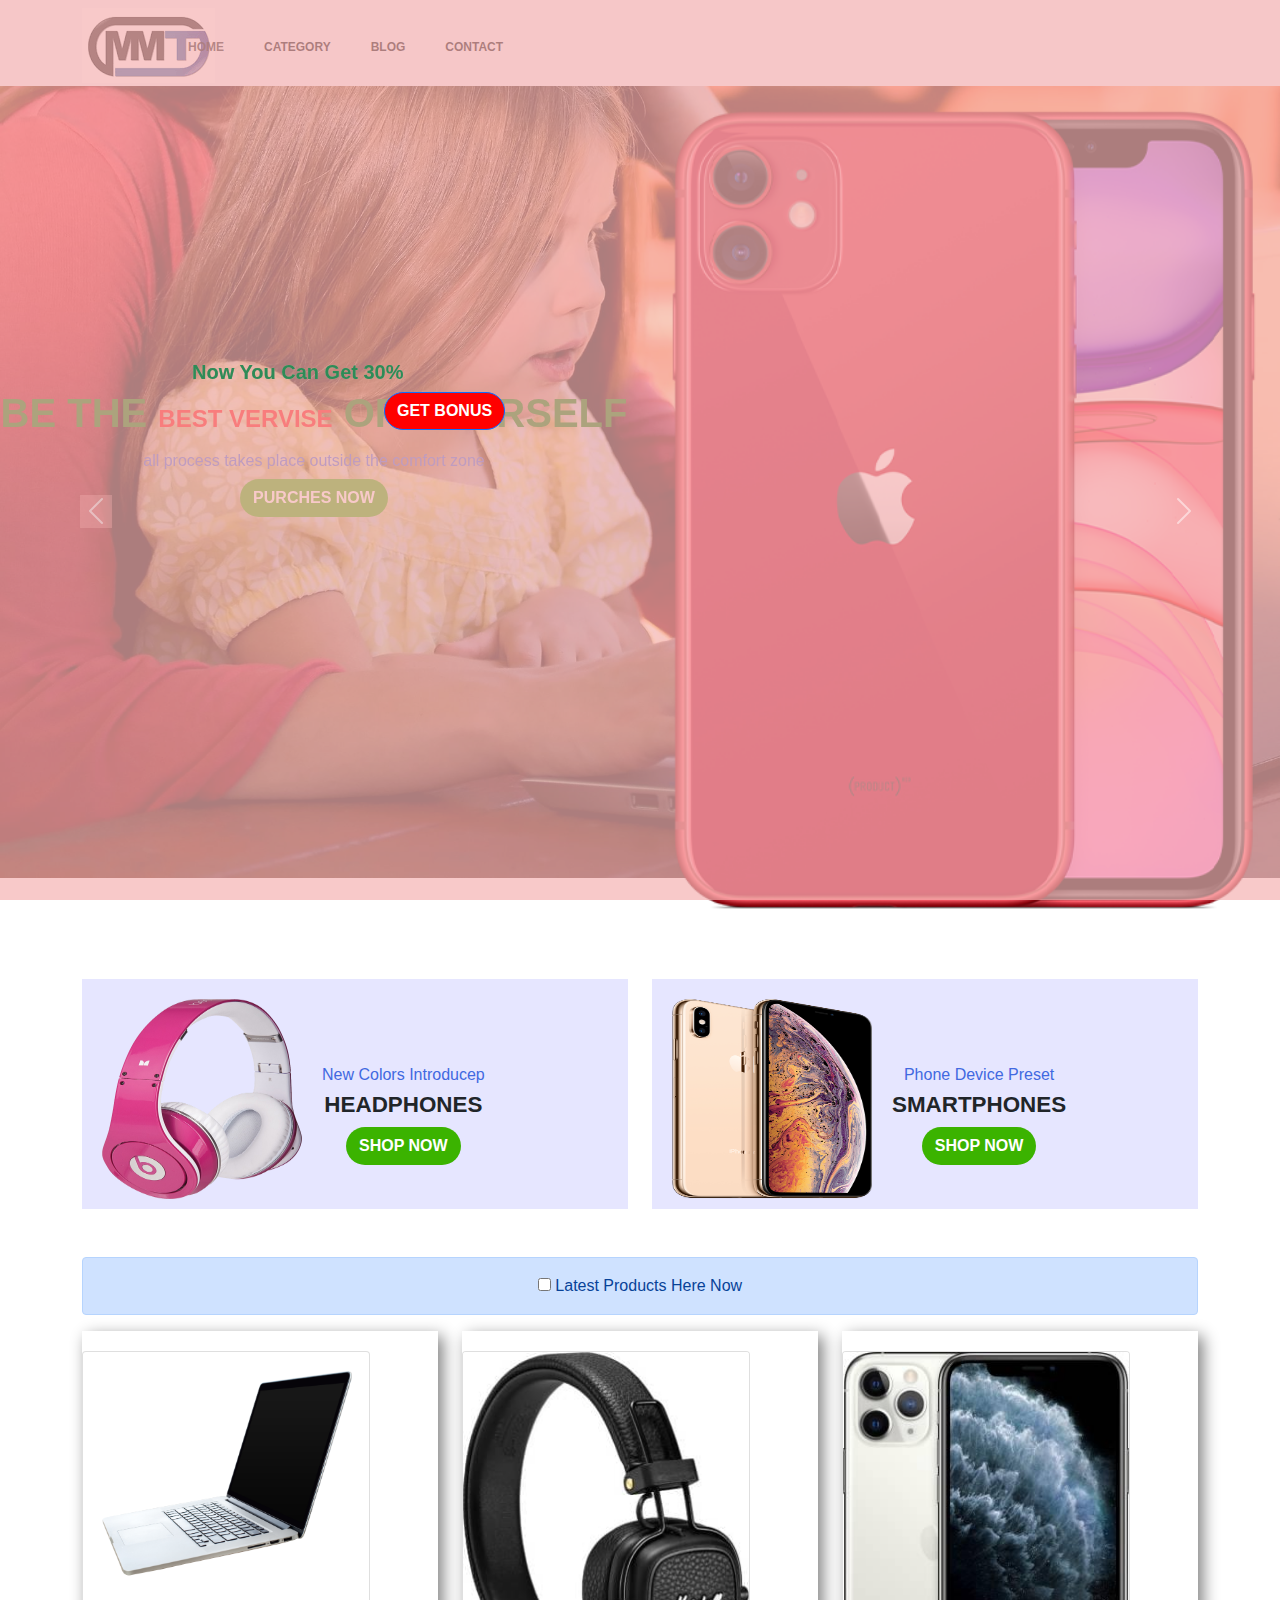
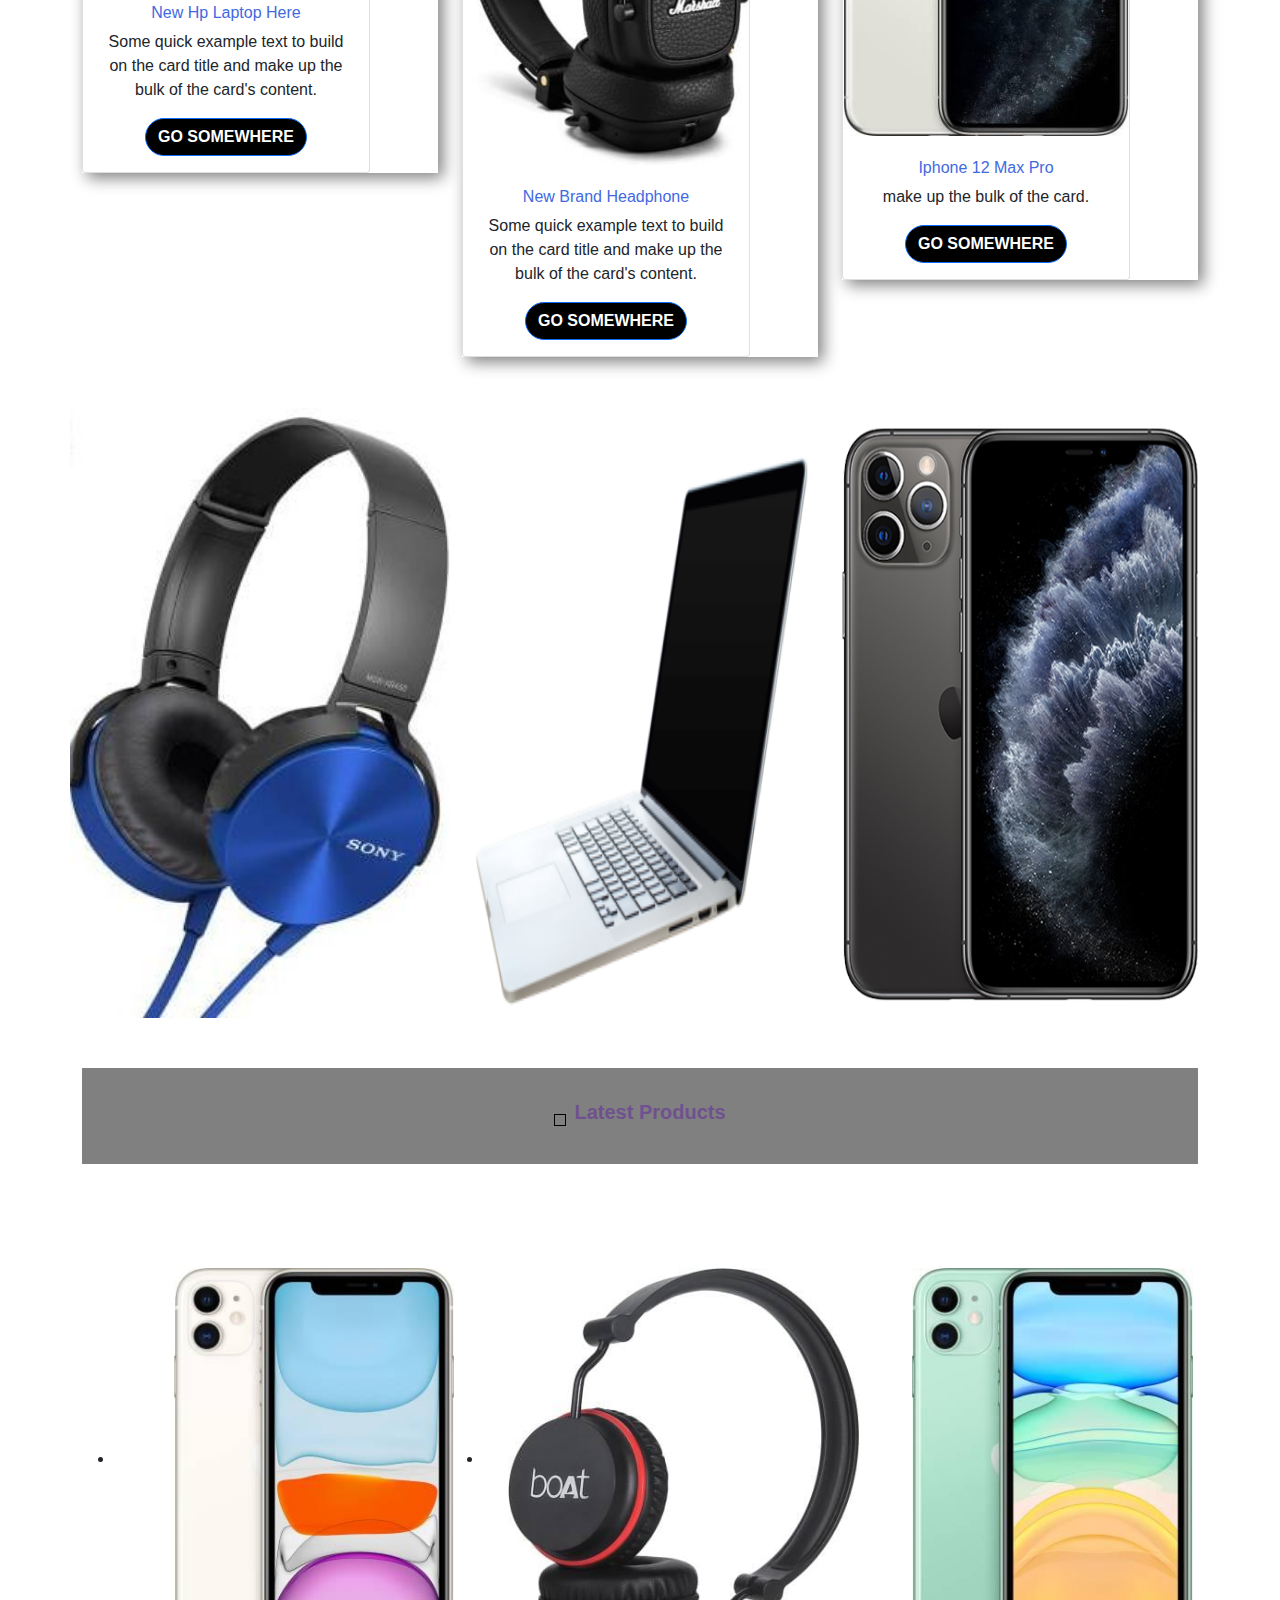
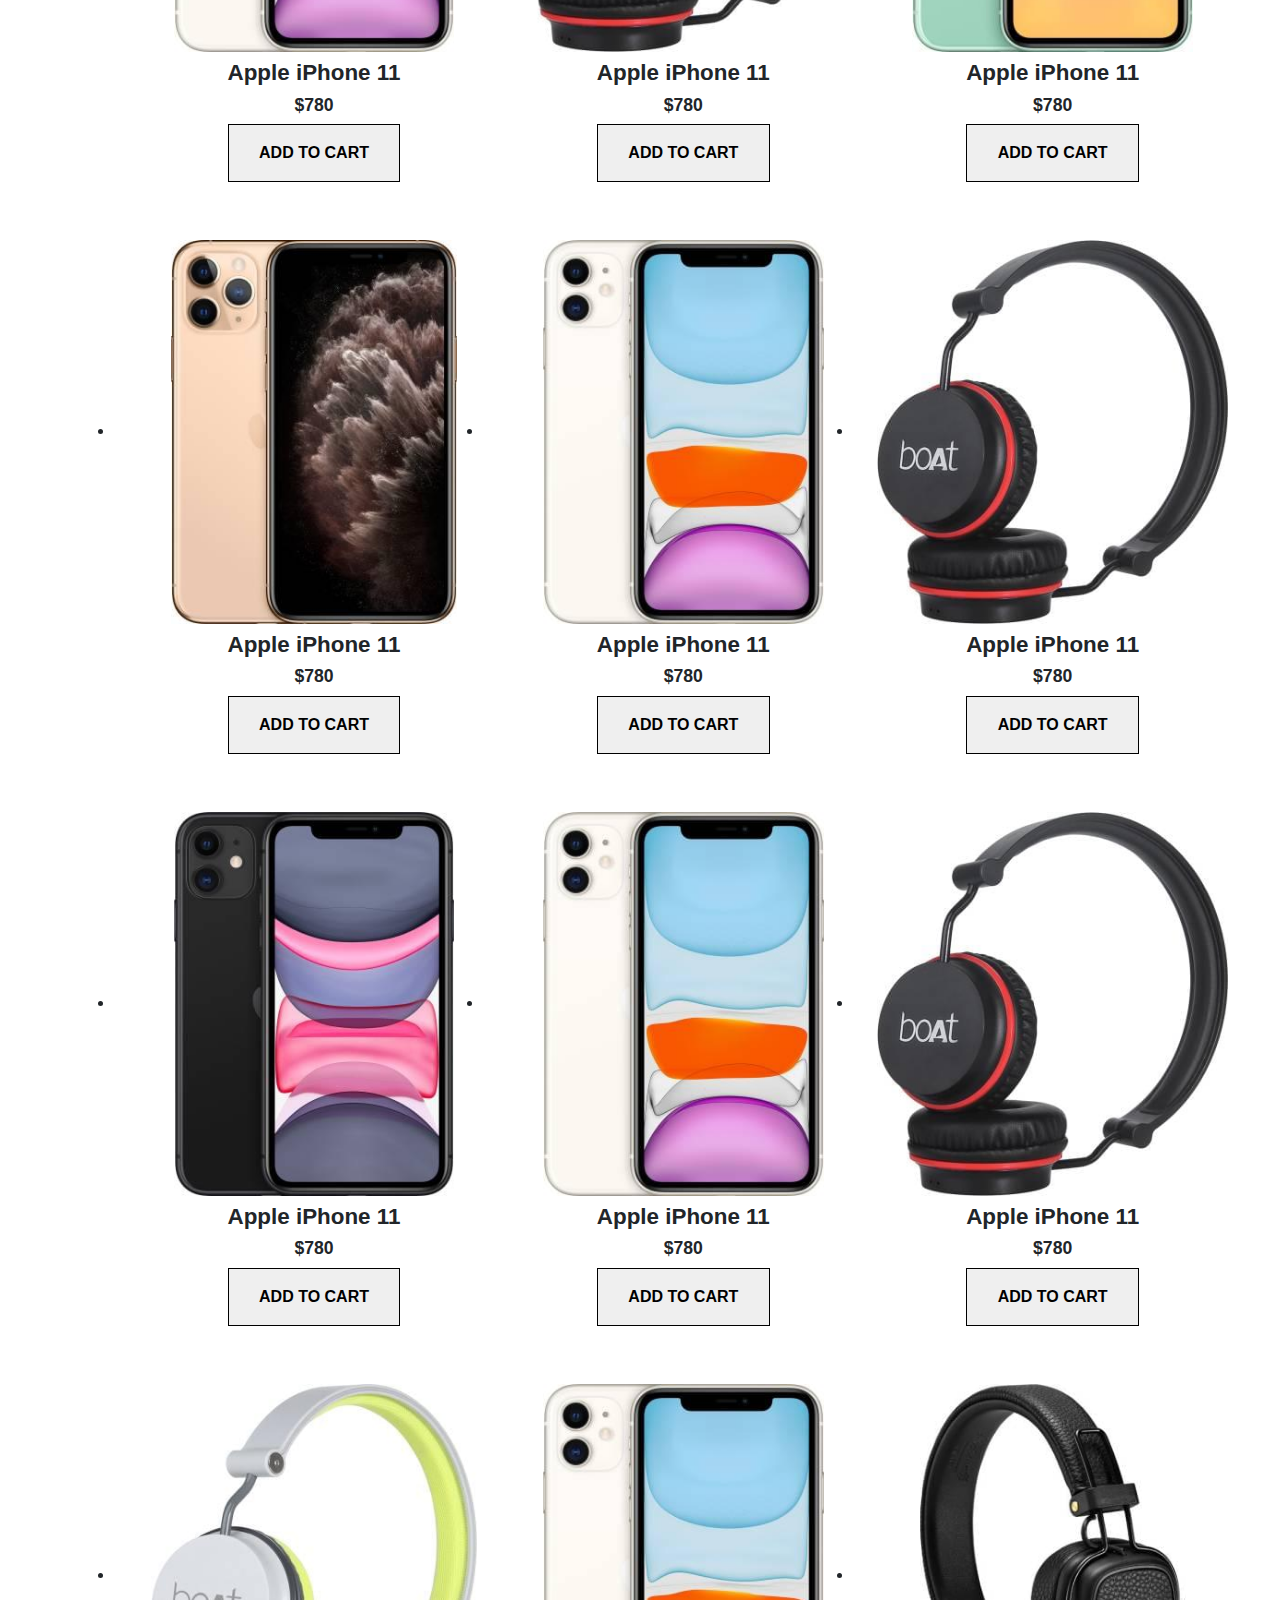
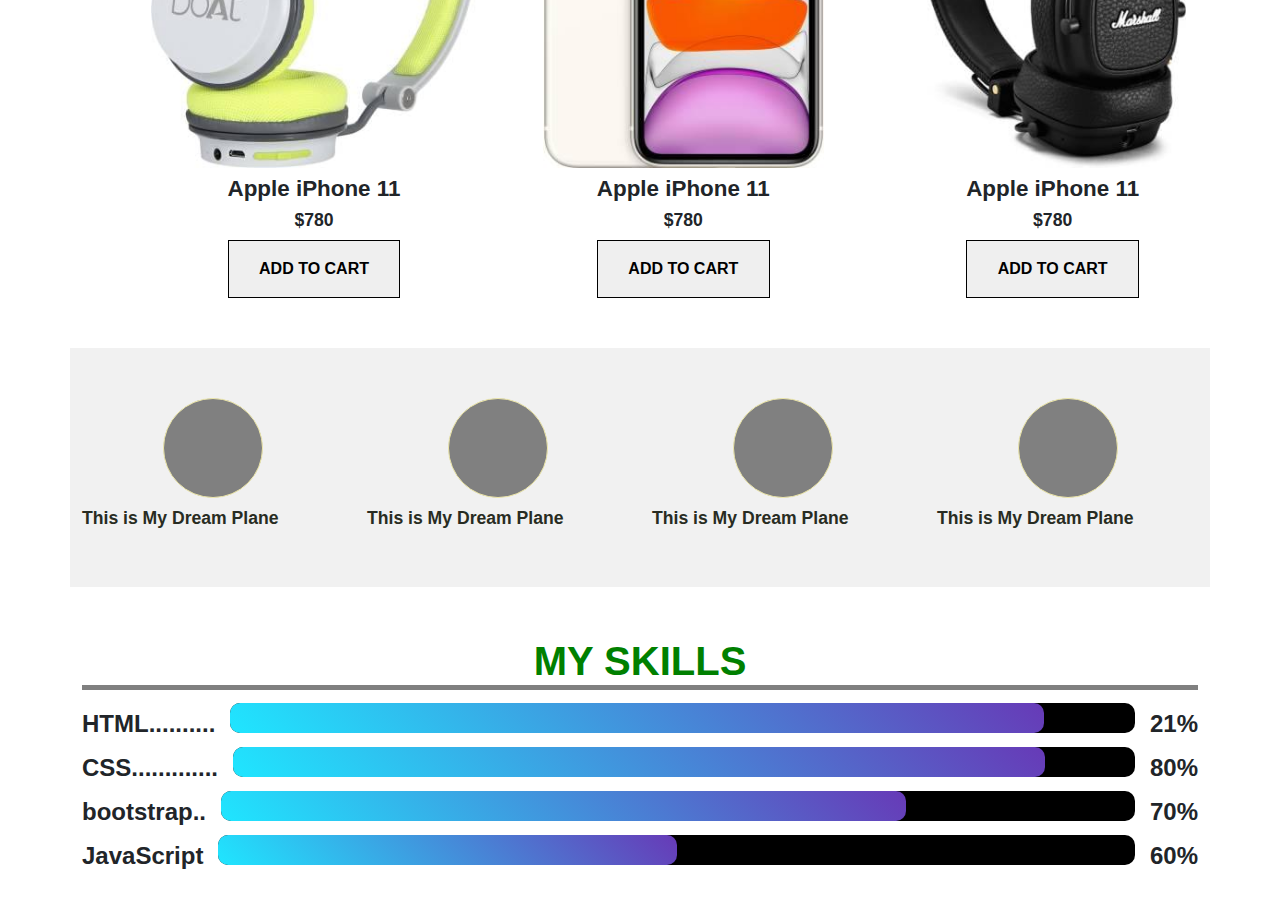
==== index.html @ 2288c8b7 "adding some item" ====
<!DOCTYPE html>
<html lang="en">
<head>
    <meta charset="UTF-8">
    <meta http-equiv="X-UA-Compatible" content="IE=edge">
    <meta name="viewport" content="width=device-width, initial-scale=1.0">
    <title>MMT Technology</title>

    <link rel="stylesheet" href="https://stackpath.bootstrapcdn.com/bootstrap/4.1.3/css/bootstrap.min.css" integrity="sha384-MCw98/SFnGE8fJT3GXwEOngsV7Zt27NXFoaoApmYm81iuXoPkFOJwJ8ERdknLPMO" crossorigin="anonymous">
    <link rel="stylesheet" href="https://pro.fontawesome.com/releases/v5.10.0/css/all.css" integrity="sha384-AYmEC3Yw5cVb3ZcuHtOA93w35dYTsvhLPVnYs9eStHfGJvOvKxVfELGroGkvsg+p" crossorigin="anonymous"/>
    <link rel="shortcut icon" href="images/logo.png" type="image/x-icon">
    <link rel="stylesheet" href="css/bootstrap.min.css">
    <link rel="stylesheet" href="style.css">
</head>
<body>

    <!--navigation -->

    <nav class="navbar navbar-expand-lg navbar-light bg-light ">
        <div class="container">
         <a id="logo" href="#Home"><img src="images/logo.png" alt=""></a>
          <button class="navbar-toggler" type="button" data-bs-toggle="collapse" data-bs-target="#navbarSupportedContent" aria-controls="navbarSupportedContent" aria-expanded="false" aria-label="Toggle navigation">
            <span class="navbar-toggler-icon"></span>
          </button>
          <div class="collapse navbar-collapse" id="navbarSupportedContent">
            <ul class="navbar-nav ml-auto">
              <li class="nav-item">
                <a class="nav-link active" aria-current="page" href="#">Home</a>
              </li>
              
              <li class="nav-item">
                <a class="nav-link" href="#Category">Category</a>
              </li>
              <li class="nav-item">
                <a class="nav-link" href="#">Blog</a>
              </li>
              <li class="nav-item">
                <a class="nav-link" href="#">Contact</a>
              </li>
              <li class="nav-item">
                <a class="nav-link" href="#"><i class="fas fa-search"></i></a>
             
              </li>
              <li class="nav-item">
                <a class="nav-link" href="#"><i class="fas fa-shopping-bag"></i></a>
              </li>

            </ul>
           
          </div>
        </div>
      </nav>
 <!--caresal section-->
      <div id="carouselExampleControls" class="carousel slide" data-bs-ride="carousel">
        <div class="carousel-inner">
          <div class="carousel-item active">
            <div class="row">
              <div class="col-md-6">
                <div class="inner-banner">
                  <h1>be the <span> best vervise</span>  of yourself </h1>
                  <h5>all process takes place outside the comfort zone</h5>
                  <button class="btn">Purches Now</button>
                </div>
              </div>
              <div class="col-md-6">
                <img src="images/banner-img/banner (1).png" class="d-block w-100" alt="..."></div>
            </div>
          </div>
          <div class="carousel-item">
            <div class="row">
              <div class="col-md-6">
                <div class="inner-banner">
                  <h1>be the <span> best vervise</span>  of yourself </h1>
                  <h5>all process takes place outside the comfort zone</h5>
                  <button class="btn">Purches Now</button>
                </div>
              </div>
              <div class="col-md-6">
                <img src="images/banner-img/banner (2).png" class="d-block w-100" alt="...">
              </div>
            </div>
            
          </div>
          <div class="carousel-item">
            <div class="row">
              <div class="col-md-6">
                <div class="inner-banner">
                  <h1>be the <span> best vervise</span>  of yourself </h1>
                  <h5>all process takes place outside the comfort zone</h5>
                  <button class="btn">Purches Now</button>
                </div>
              </div>
              <div class="col-md-6"><img src="images/banner-img/banner-3.jpeg" class="d-block w-100" alt="">
              </div>
            </div>
          </div>

          <div class="carousel-item">
            <div class="row">
              <div class="col-md-6">
                <div class="inner-banner">
                  <h1>be the <span> best vervise</span>  of yourself </h1>
                  <h5>all process takes place outside the comfort zone</h5>
                  <button class="btn">Purches Now</button>
                </div>
              </div>
              <div class="col-md-6"><img src="images/banner-img/banner4.png" class="d-block w-100" alt="">
              </div>
            </div>
          </div>

        </div>
        <button class="carousel-control-prev" type="button" data-bs-target="#carouselExampleControls" data-bs-slide="prev">
          <span class="carousel-control-prev-icon" aria-hidden="true"></span>
          <span class="visually-hidden">Previous</span>
        </button>
        <button class="carousel-control-next" type="button" data-bs-target="#carouselExampleControls" data-bs-slide="next">
          <span class="carousel-control-next-icon" aria-hidden="true"></span>
          <span class="visually-hidden">Next</span>
        </button>
      </div>

      <!--shop section-->
      <div class="container">
        <div class="row">
          <div class="col-md-6">
            <div class="inner-shop">
            <img src="images/shop-img/shop1.png" alt="">
            <div class="shop-text">
              <h5>New Colors Introducep</h5>
            <h3>HEADPHONES</h3>
            <button class="btn">shop now</button>
            </div>
            
          </div>
        </div>

          <div class="col-md-6">
            <div class="inner-shop">
              <img src="images/shop-img/shop2.png" alt="">
              <div class="shop-text">
                <h5>Phone Device Preset</h5>
              <h3>SMARTPHONES</h3>
              <button class="btn">shop now</button>
              </div>
              
            </div>
        </div>
       </div>
     </div>
     <!--latest product-->
      
    <div class="container">
      <div class="alert alert-primary" role="alert" style="text-align: center">
        <input type="checkbox" name="" id="">
        Latest Products Here Now
      </div>
    </div>
    <!--cart-->
    <div class="container">
      <div class="row">
        <div class="col-md-4">
          <div class="inner-cart ">
            <div class="card" style="width: 18rem;">
              <img class="card-img-top" src="images/Item-img/item1.png" alt="Card image cap">
              <div class="card-body">
                <h5 class="card-title">New Hp Laptop Here</h5>
                <p class="card-text">Some quick example text to build on the card title and make up the bulk of the card's content.</p>
                <a style="background-color: black;" href="https://www.startech.com.bd/laptop-notebook/laptop" class="btn btn-primary">Go somewhere</a>
              </div>
            </div>
          </div>
        </div>
        <div class="col-md-4">
          <div class="inner-cart">
            <div class="card" style="width: 18rem;">
              <img class="card-img-top" src="images/Item-img/item2.jpeg" alt="Card image cap">
              <div class="card-body">
                <h5 class="card-title">New Brand Headphone</h5>
                <p class="card-text">Some quick example text to build on the card title and make up the bulk of the card's content.</p>
                <a style="background-color: black;" href="https://www.startech.com.bd/accessories/headphone" class="btn btn-primary">Go somewhere</a>
              </div>
            </div>
          </div>
        </div>
        <div class="col-md-4">
          <div class="inner-cart">
            <div class="card" style="width: 18rem;">
              <img class="card-img-top" src="images/Item-img/item3.jpeg" alt="Card image cap">
              <div class="card-body">
                
                <h5 class="card-title">Iphone 12 Max Pro</h5>
                <p class="card-text">make up the bulk of the card.</p>
                <a style="background-color: black;"  href="https://www.mobiledokan.com/all-brands/" class="btn btn-primary ">Go somewhere</a>
              </div>
            </div>
          </div>
        </div>
      </div>
    </div>

    <div class="container">
     <div id="new">
       <div class="row">
         <div class="one col-lg-4 col-md-12 col-12 p-0">
              <img class="img-fluid" src="images/offer-img/offer-1.jpeg" alt="">
              <div class="details">
              <h2>Now You Can Get 30%</h2>
              <button class="btn btn-primary">Get Bonus</button>
            </div>
         </div>
         <div class="one col-lg-4 col-md-12 col-12 p-0">
             <img class="img-fluid " src="images/offer-img/offer2 (2).png" alt="">
             <div class="details">
             <h2>Now You Can Get 30%</h2>
             <button class="btn btn-primary">Get Bonus</button>
          </div>
       </div>
       <div class="one col-lg-4 col-md-12 col-12 p-0">
            <img class="img-fluid" src="images/offer-img/offer3.png" alt="">
            <div class="details">
           <h2>Now You Can Get 30%</h2>
           <button class="btn btn-primary">Get Bonus</button>
        </div>
     </div>
       </div>
     </div>
    </div>
    <!--latest products-->

    <div class="container">
      <section class="section latest_products" id="latest">
        <div class="title_container">
          <div class="section_title active" data-id="latest products">
            <span class="dot"></span>
            <h3 class="primary_title">Latest Products</h3>
          </div>
        </div>
        <div>
          <div class="glid" id="glad-2">
            <div class="glid_track" data_glid-el="track">
              <ul class="glid_slides latest-centrer">
                <div class="row devide">
                  <div class="col-md-4">
                    <li class="glid_slid">
                      <div class="product">
                        <div class="product_header">
                          <img src="images/prosucts/pd1.jpeg" alt="">
                        </div>
                        <div class="product_footer">
                          <h3>Apple iPhone 11</h3>
                          <div class="rating">
                            <i class="fa fa-star" aria-hidden="true"></i>
                            <i class="fa fa-star" aria-hidden="true"></i>
                            <i class="fa fa-star" aria-hidden="true"></i>
                            <i class="fa fa-star" aria-hidden="true"></i>
                            <i class="fa fa-star" aria-hidden="true"></i>
    
                          </div>
                          <div class="product_price">
                            <h4>$780</h4>
                            <a href="#"><button type="button" class="product_btn">
                              Add To Cart
                            </button></a>
                          </div>
                          <ul>
                              <a href="#">
                                <i class="fa fa-eye" aria-hidden="true"></i>
                                <i class="fa fa-heart" aria-hidden="true"></i>
                                <i class="fa fa-retweet" aria-hidden="true"></i>
                              </a>
                          </ul>
                        </div>
                      </div>
                    </li>
                  </div>
                  <div class="col-md-4">
                    <li class="glid_slid">
                      <div class="product">
                        <div class="product_header">
                          <img src="images/prosucts/pd2.jpeg" alt="">
                        </div>
                        <div class="product_footer">
                          <h3>Apple iPhone 11</h3>
                          <div class="rating">
                            <i class="fa fa-star" aria-hidden="true"></i>
                            <i class="fa fa-star" aria-hidden="true"></i>
                            <i class="fa fa-star" aria-hidden="true"></i>
                            <i class="fa fa-star" aria-hidden="true"></i>
                            <i class="fa fa-star" aria-hidden="true"></i>
    
                          </div>
                          <div class="product_price">
                            <h4>$780</h4>
                            <a href="#"><button type="button" class="product_btn">
                              Add To Cart
                            </button></a>
                          </div>
                          <ul>
                              <a href="#">
                                <i class="fa fa-eye" aria-hidden="true"></i>
                                <i class="fa fa-heart" aria-hidden="true"></i>
                                <i class="fa fa-retweet" aria-hidden="true"></i>
                              </a>
                          </ul>
                        </div>
                      </div>
                    </li>
                  </div>
                  <div class="col-md-4">
                    <li class="glid_slid">
                      <div class="product">
                        <div class="product_header">
                          <img src="images/prosucts/pd8.jpeg" alt="">
                        </div>
                        <div class="product_footer">
                          <h3>Apple iPhone 11</h3>
                          <div class="rating">
                            <i class="fa fa-star" aria-hidden="true"></i>
                            <i class="fa fa-star" aria-hidden="true"></i>
                            <i class="fa fa-star" aria-hidden="true"></i>
                            <i class="fa fa-star" aria-hidden="true"></i>
                            <i class="fa fa-star" aria-hidden="true"></i>
    
                          </div>
                          <div class="product_price">
                            <h4>$780</h4>
                            <a href="#"><button type="button" class="product_btn">
                              Add To Cart
                            </button></a>
                          </div>
                          <ul>
                              <a href="#">
                                <i class="fa fa-eye" aria-hidden="true"></i>
                                <i class="fa fa-heart" aria-hidden="true"></i>
                                <i class="fa fa-retweet" aria-hidden="true"></i>
                              </a>
                          </ul>
                        </div>
                      </div>
                    </li>
                  </div>
                </div>
                <div class="row devide">
                  <div class="col-md-4">
                    <li class="glid_slid">
                      <div class="product">
                        <div class="product_header">
                          <img src="images/prosucts/pd3.jpeg" alt="">
                        </div>
                        <div class="product_footer">
                          <h3>Apple iPhone 11</h3>
                          <div class="rating">
                            <i class="fa fa-star" aria-hidden="true"></i>
                            <i class="fa fa-star" aria-hidden="true"></i>
                            <i class="fa fa-star" aria-hidden="true"></i>
                            <i class="fa fa-star" aria-hidden="true"></i>
                            <i class="fa fa-star" aria-hidden="true"></i>
    
                          </div>
                          <div class="product_price">
                            <h4>$780</h4>
                            <a href="#"><button type="button" class="product_btn">
                              Add To Cart
                            </button></a>
                          </div>
                          <ul>
                              <a href="#">
                                <i class="fa fa-eye" aria-hidden="true"></i>
                                <i class="fa fa-heart" aria-hidden="true"></i>
                                <i class="fa fa-retweet" aria-hidden="true"></i>
                              </a>
                          </ul>
                        </div>
                      </div>
                    </li>
                  </div>
                  <div class="col-md-4">
                    <li class="glid_slid">
                      <div class="product">
                        <div class="product_header">
                          <img src="images/prosucts/pd1.jpeg" alt="">
                        </div>
                        <div class="product_footer">
                          <h3>Apple iPhone 11</h3>
                          <div class="rating">
                            <i class="fa fa-star" aria-hidden="true"></i>
                            <i class="fa fa-star" aria-hidden="true"></i>
                            <i class="fa fa-star" aria-hidden="true"></i>
                            <i class="fa fa-star" aria-hidden="true"></i>
                            <i class="fa fa-star" aria-hidden="true"></i>
    
                          </div>
                          <div class="product_price">
                            <h4>$780</h4>
                            <a href="#"><button type="button" class="product_btn">
                              Add To Cart
                            </button></a>
                          </div>
                          <ul>
                              <a href="#">
                                <i class="fa fa-eye" aria-hidden="true"></i>
                                <i class="fa fa-heart" aria-hidden="true"></i>
                                <i class="fa fa-retweet" aria-hidden="true"></i>
                              </a>
                          </ul>
                        </div>
                      </div>
                    </li>
                  </div>
                  <div class="col-md-4">
                    <li class="glid_slid">
                      <div class="product">
                        <div class="product_header">
                          <img src="images/prosucts/pd2.jpeg" alt="">
                        </div>
                        <div class="product_footer">
                          <h3>Apple iPhone 11</h3>
                          <div class="rating">
                            <i class="fa fa-star" aria-hidden="true"></i>
                            <i class="fa fa-star" aria-hidden="true"></i>
                            <i class="fa fa-star" aria-hidden="true"></i>
                            <i class="fa fa-star" aria-hidden="true"></i>
                            <i class="fa fa-star" aria-hidden="true"></i>
    
                          </div>
                          <div class="product_price">
                            <h4>$780</h4>
                            <a href="#"><button type="button" class="product_btn">
                              Add To Cart
                            </button></a>
                          </div>
                          <ul>
                              <a href="#">
                                <i class="fa fa-eye" aria-hidden="true"></i>
                                <i class="fa fa-heart" aria-hidden="true"></i>
                                <i class="fa fa-retweet" aria-hidden="true"></i>
                              </a>
                          </ul>
                        </div>
                      </div>
                    </li>
                  </div>
                </div>
                <div class="row devide">
                  <div class="col-md-4">
                    <li class="glid_slid">
                      <div class="product">
                        <div class="product_header">
                          <img src="images/prosucts/pd4.jpeg" alt="">
                        </div>
                        <div class="product_footer">
                          <h3>Apple iPhone 11</h3>
                          <div class="rating">
                            <i class="fa fa-star" aria-hidden="true"></i>
                            <i class="fa fa-star" aria-hidden="true"></i>
                            <i class="fa fa-star" aria-hidden="true"></i>
                            <i class="fa fa-star" aria-hidden="true"></i>
                            <i class="fa fa-star" aria-hidden="true"></i>
    
                          </div>
                          <div class="product_price">
                            <h4>$780</h4>
                            <a href="#"><button type="button" class="product_btn">
                              Add To Cart
                            </button></a>
                          </div>
                          <ul>
                              <a href="#">
                                <i class="fa fa-eye" aria-hidden="true"></i>
                                <i class="fa fa-heart" aria-hidden="true"></i>
                                <i class="fa fa-retweet" aria-hidden="true"></i>
                              </a>
                          </ul>
                        </div>
                      </div>
                    </li>
                  </div>
                  <div class="col-md-4">
                    <li class="glid_slid">
                      <div class="product">
                        <div class="product_header">
                          <img src="images/prosucts/pd1.jpeg" alt="">
                        </div>
                        <div class="product_footer">
                          <h3>Apple iPhone 11</h3>
                          <div class="rating">
                            <i class="fa fa-star" aria-hidden="true"></i>
                            <i class="fa fa-star" aria-hidden="true"></i>
                            <i class="fa fa-star" aria-hidden="true"></i>
                            <i class="fa fa-star" aria-hidden="true"></i>
                            <i class="fa fa-star" aria-hidden="true"></i>
    
                          </div>
                          <div class="product_price">
                            <h4>$780</h4>
                            <a href="#"><button type="button" class="product_btn">
                              Add To Cart
                            </button></a>
                          </div>
                          <ul>
                              <a href="#">
                                <i class="fa fa-eye" aria-hidden="true"></i>
                                <i class="fa fa-heart" aria-hidden="true"></i>
                                <i class="fa fa-retweet" aria-hidden="true"></i>
                              </a>
                          </ul>
                        </div>
                      </div>
                    </li>
                  </div>
                  <div class="col-md-4">
                    <li class="glid_slid">
                      <div class="product">
                        <div class="product_header">
                          <img src="images/prosucts/pd2.jpeg" alt="">
                        </div>
                        <div class="product_footer">
                          <h3>Apple iPhone 11</h3>
                          <div class="rating">
                            <i class="fa fa-star" aria-hidden="true"></i>
                            <i class="fa fa-star" aria-hidden="true"></i>
                            <i class="fa fa-star" aria-hidden="true"></i>
                            <i class="fa fa-star" aria-hidden="true"></i>
                            <i class="fa fa-star" aria-hidden="true"></i>
    
                          </div>
                          <div class="product_price">
                            <h4>$780</h4>
                            <a href="#"><button type="button" class="product_btn">
                              Add To Cart
                            </button></a>
                          </div>
                          <ul>
                              <a href="#">
                                <i class="fa fa-eye" aria-hidden="true"></i>
                                <i class="fa fa-heart" aria-hidden="true"></i>
                                <i class="fa fa-retweet" aria-hidden="true"></i>
                              </a>
                          </ul>
                        </div>
                      </div>
                    </li>
                  </div>
                </div>
                <div class="row devide">
                  <div class="col-md-4">
                    <li class="glid_slid">
                      <div class="product">
                        <div class="product_header">
                          <img src="images/prosucts/pd5.jpeg" alt="">
                        </div>
                        <div class="product_footer">
                          <h3>Apple iPhone 11</h3>
                          <div class="rating">
                            <i class="fa fa-star" aria-hidden="true"></i>
                            <i class="fa fa-star" aria-hidden="true"></i>
                            <i class="fa fa-star" aria-hidden="true"></i>
                            <i class="fa fa-star" aria-hidden="true"></i>
                            <i class="fa fa-star" aria-hidden="true"></i>
    
                          </div>
                          <div class="product_price">
                            <h4>$780</h4>
                            <a href="#"><button type="button" class="product_btn">
                              Add To Cart
                            </button></a>
                          </div>
                          <ul>
                              <a href="#">
                                <i class="fa fa-eye" aria-hidden="true"></i>
                                <i class="fa fa-heart" aria-hidden="true"></i>
                                <i class="fa fa-retweet" aria-hidden="true"></i>
                              </a>
                          </ul>
                        </div>
                      </div>
                    </li>
                  </div>
                  <div class="col-md-4">
                    <li class="glid_slid">
                      <div class="product">
                        <div class="product_header">
                          <img src="images/prosucts/pd1.jpeg" alt="">
                        </div>
                        <div class="product_footer">
                          <h3>Apple iPhone 11</h3>
                          <div class="rating">
                            <i class="fa fa-star" aria-hidden="true"></i>
                            <i class="fa fa-star" aria-hidden="true"></i>
                            <i class="fa fa-star" aria-hidden="true"></i>
                            <i class="fa fa-star" aria-hidden="true"></i>
                            <i class="fa fa-star" aria-hidden="true"></i>
    
                          </div>
                          <div class="product_price">
                            <h4>$780</h4>
                            <a href="#"><button type="button" class="product_btn">
                              Add To Cart
                            </button></a>
                          </div>
                          <ul>
                              <a href="#">
                                <i class="fa fa-eye" aria-hidden="true"></i>
                                <i class="fa fa-heart" aria-hidden="true"></i>
                                <i class="fa fa-retweet" aria-hidden="true"></i>
                              </a>
                          </ul>
                        </div>
                      </div>
                    </li>
                  </div>
                  <div class="col-md-4">
                    <li class="glid_slid">
                      <div class="product">
                        <div class="product_header">
                          <img src="images/prosucts/pd6.jpeg" alt="">
                        </div>
                        <div class="product_footer">
                          <h3>Apple iPhone 11</h3>
                          <div class="rating">
                            <i class="fa fa-star" aria-hidden="true"></i>
                            <i class="fa fa-star" aria-hidden="true"></i>
                            <i class="fa fa-star" aria-hidden="true"></i>
                            <i class="fa fa-star" aria-hidden="true"></i>
                            <i class="fa fa-star" aria-hidden="true"></i>
    
                          </div>
                          <div class="product_price">
                            <h4>$780</h4>
                            <a href="#"><button type="button" class="product_btn">
                              Add To Cart
                            </button></a>
                          </div>
                          <ul>
                              <a href="#">
                                <i class="fa fa-eye" aria-hidden="true"></i>
                                <i class="fa fa-heart" aria-hidden="true"></i>
                                <i class="fa fa-retweet" aria-hidden="true"></i>
                              </a>
                          </ul>
                        </div>
                      </div>
                    </li>
                  </div>
                </div>
              </ul>
            </div>
          </div>
        </div>
      </section>
   </div>

   <div class="container">
    <div class="row subsection">
     <div class="col-md-3 ">
      <div class="plane">
        <i class="fa fa-plane" aria-hidden="true"></i>
      </div>
      <h4 class="sub">This is My Dream Plane</h4>
     </div>
     <div class="col-md-3 ">
      <div class="plane">
        <i class="fa fa-id-card" aria-hidden="true"></i>

      </div>
      <h4 class="sub">This is My Dream Plane</h4>
     </div>
     <div class="col-md-3 ">
      <div class="plane">
        <i class="fa fa-bars" aria-hidden="true"></i>

      </div>
      <h4 class="sub">This is My Dream Plane</h4>
     </div>
     <div class="col-md-3 ">
      <div class="plane">
        <i class="fa fa-headphones" aria-hidden="true"></i>

      </div>
      <h4 class="sub">This is My Dream Plane</h4>
     </div>
    </div>
   </div>
<!--progrss bar section-->

  <div class="container">
        <div class="myskill">
          <h1>My Skills</h1>
          <div class="d-flex">
             <span>HTML..........</span>
               <div class="OuterBox">
               <div class="InnerBox"></div>
           
             </div>
            <span id="numb">90%</span>
          </div>

          <div class="d-flex">
            <span>CSS.............</span>
              <div class="OuterBox2">
              <div class="InnerBox2"></div>
             </div>
           <span id="numb2">80%</span>
         </div>

         <div class="d-flex">
          <span>bootstrap..</span>
            <div class="OuterBox3">
              <div class="InnerBox3"></div>
              </div>
             <span id="numb3">70%</span>
       </div>
       
     <div class="d-flex">
        <span>JavaScript</span>
        <div class="OuterBox4">
          <div class="InnerBox4"></div>
          </div>
         <span id="numb4">60%</span>
        
      </div>
        </div>
      </div>
    
  
<script>

   let numb = document.getElementById('numb');
   let counter = 0;
   setInterval(() => {
     if(counter == 90){
       clearInterval();
     }else{
       counter += 1;
       numb.innerHTML = counter + "%";
     }

     }, 40)
</script>
 <script>

  let numb2 = document.getElementById('numb2');
   let counter = 0;
   setInterval(() => {
     if(counter == 80){
       clearInterval();
     }else{
       counter += 1;
       numb.innerHTML = counter + "%";
     }

     }, 20)
          </script>
    

    <script src="https://cdn.jsdelivr.net/npm/@popperjs/core@2.10.2/dist/umd/popper.min.js" integrity="sha384-7+zCNj/IqJ95wo16oMtfsKbZ9ccEh31eOz1HGyDuCQ6wgnyJNSYdrPa03rtR1zdB" crossorigin="anonymous"></script>
    <script src="js/bootstrap.min.js"></script>
</body>
</html>
---- style.css ----
*{
    margin: 0;
    padding: 0;
    box-sizing: border-box;
}
body{
    font-family: 'poppins', sans-serif ;
}

h1{
    font-size: 2.5rem;
    font-weight: 500;
    text-transform: uppercase;
    color: green;
    font-weight: bold;
}
h2{
    font-size: 1.8rem;
    font-weight: 600;
}
h3{
    font-size: 1.4rem;
    font-weight: 800;
}
h4{
    font-size: 1.1rem;
    font-weight: 600;
}
h5{
    font-size: 1rem;
    font-weight: 400;
    color: royalblue;
    padding-top: 6px;
}
h6{
    color: #d8d8d8;
}

#logo{
    width: 70px;
    height: 70px;
    
}
.navbar{
    font-size: 12px;
   
    
}
.navbar-light .navbar-nav .nav-link{
    padding: 0 20px;
    color: black;
    transition: 0.3s ease;
    text-transform: uppercase;
    font-weight: bold;
}
.navbar-light .navbar-nav .nav-link:hover,
.navbar-light .navbar-nav .nav-link:active{
    color: coral;
}

#navbarSupportedContent > ul{
    margin: 1rem;
    justify-content: flex-end;
    align-items: flex-end;
    text-align: right;
}

#navbarSupportedContent > ul > li:nth-child(n) > a{
    padding-top: 7px ;
    border: 2px seagreen;
    
}


.carousel-inner{
  background-image: url(images/bacground.jpg);
  background-position: center;
  background-repeat: no-repeat;
  background-size: 100%;
  background-attachment: fixed;

  
}

.inner-banner{
   text-align: center;
   position:relative;
   top: 36%;
   
   
}
.inner-banner span{
    color: red;
}
.btn{
    background-color: #3bb300;
    color: white;
    border-radius: 20px;
    text-transform: uppercase;
    font-weight: bold;
    transition: 0.3s ease;
    
}

.inner-shop img{
    width: 200px;
    height: 200px;
    margin-top: 20px;
}
.inner-shop{
    height: 230px;
    display: flex;
    margin-top: 50px;
    padding-left: 20px;
    background-color:  #e6e6ff;

    
    
}
.alert{
    margin-top: 3rem;
    
}
.shop-text{
    padding-top: 5rem;
    margin-left: 20px;
    text-align: center;
}
.inner-cart{
    text-align: center;
    padding-top: 20px;
    box-shadow: 5px 5px 15px gray;
    
    
}

.one button{
    background-color: red;
    position:relative;
    top: 40%;
    left: 30%;
    
  
}

#new .one .details h2{
    font-size: 20px;
    position: relative;
    top: 40%;
    left: 15%;
    color: seagreen;
}

#new .one img{
    width: 100%;
    height: 100%;
    background-position: center center;
    background-repeat: no-repeat;
    background-size: cover;
    position: relative;
}

#new .one .details{
    position: absolute;
    width: 100%;
    height: 100%;
    top: 0;
    left: 0;
    transition: 0.3s ease;

   
}

#new .one:hover .details{
    cursor: pointer;
    background-color: rgba(245, 178, 178, 0.7);
}
#new{
    margin: 50px 0;
}

.title_container{
    display: flex;
    align-items: center;
    justify-content: center;
    margin: 0 auto 6rem;
    padding: 2rem 0 ;
    background-color:#808080;
}
.section_title:not(:last-child){
    margin: 1.5rem;
}
.section_title{
    display: inline-flex;
    align-items: center;
    justify-content: center;
    cursor: pointer;
}
.section_title{
    font-size: 1.9rem;
    font-weight: inherit;

}
.section_title:hover .primary_title,
.section_title:hover span .dot,
.section_title:hover span .dot::before {
   opacity: 1;
}
.section_title .primary_title{
    opacity: 0.6;
    padding-left: 0.5rem;
    transition: opacity 0.3s ease-in-out ;
    color: rebeccapurple;
}
.primary_title{
    font-size: 20px;
   
}
  .dot{
    opacity: 1;
    padding: 5px;
    position: relative;
    border: 1px solid black;
    cursor: pointer;
    transition: opacity .3s ease-in-out;
}


.section_title:hover .dot{
    background-color: black;
    transition: 0.3s ease-in-out;
}

.section_title :active .dot{
    opacity: 1;
}

.section_title :active .dot::before{
    opacity: 1;


}
.section_title :active .primary_title{
    opacity: 1;
}


.product{
    position: relative;
    text-align: center;
}

.product ul{
    position: absolute;
    display: flex;
    align-items: center;
    justify-content: center;
    top: 30%;
    left: 50%;
    width: 14rem;
    height: 4rem;
    opacity: 0.5;
    background-color: rgba(255, 255, 255, 0.7);
    visibility: hidden;
    transform: translate(-50%, -50%) scale(.5);
    transition:all 0.5s ease-in-out;
    
}


.product:hover ul{
    opacity: 1;
    visibility: visible;
    transform: translate(-50%, -50%) scale(1);
}

 .product ul a i{
     width: 40px;
     height: 40px;
     background-color: red;
     cursor: pointer;
     transition: 0.3s;
     color:white;
     padding-top: 10px;
 }

 .product ul a{
     text-decoration: none;
 }

 .product ul a i:hover {
    background-color: black;
    color: red;
    

}
.product ul i:hover::before{
    width: 126%;
    height: 126%;
    border-top: 3px solid orange;
    border-left: 3px solid orange;
    opacity: 1;


}
.product ul i:hover::before{
    width: 126%;
    height: 126%;
    border-bottom: 3px solid orange;
    border-right: 3px solid orange;
    opacity: 2;
    

}
@media only screen and(max-width: 568px){
    .title_container{
        flex-direction: column;
    }
} 
    
@media only screen and(max-width: 760px){
    .product{
        columns: lg -8px;
    }
} 
   
.section_title:not(:last-child){
    margin: 0 0 1.3rem;
}
.product{
    display: flex;
    flex-direction: column;
    align-items: center;
    width: 25rem;

}
.product_header{
    height: 25rem;
    padding: .5rem 0;
    text-align: center;
}
.product_header img{
    max-width: 100%;
    max-height: 100%;
}
.product-footer{
    padding: 1rem 0;
}
.product-footer .product-price{
    padding-bottom: 1rem;
}
.product-price h3{
    padding: 1rem 0;
}
.rating i{
    color: yellowgreen;
}
.product_price button{
    display: inline-block;
    font-weight: 700;
    text-transform: uppercase;
    width: 100%;
    padding: 1rem 0;
    border:  1px solid black;
    color: black;
    cursor: pointer;

}
.product_price button:focus{
    outline: none;
}
.product_price button:hover{
    background-color: black;
    color: white;
    transition: 0.5s ease-in-out;
}



.devide{
    margin-bottom: 50px;
}

.plane{
    width: 100px;
    height: 100px;
    border-radius: 50%;
    margin: auto;
    background-color: gray;
    padding: 5px;
    border: 1px solid palegoldenrod;
   
    
  }
.plane i{
    position: relative;
    top: 42%;
    left: 40%;
    font-size: 25px;
    transition-duration: 1000ms;
    transition-timing-function: ease;
}
.plane:hover i{
    transform: rotate(180deg);


}
.sub{
    color: #282C22;
    padding-top: 10px;
}
.subsection{
    background-color: #F1F1F1;
    padding: 50px 0;
    margin-bottom: 50px;
}

.myskill{
    margin-bottom: 50px;
}
.OuterBox{
    width: 100%;
    height: 30px;
    margin-left: 15px;
    margin-right: 15px;
    margin-top: 5px;
    border-radius: 10px;
    background: black;
}

.InnerBox{
    width: 90%;
    height: 30px;
    border-radius: 10px;
    background: linear-gradient(45deg, #1fe6ff, #673AB7);
    animation: html 4s ease-in-out forwards;
}
.OuterBox2{
    width: 100%;
    height: 30px;
    margin-left: 15px;
    margin-right: 15px;
    margin-top: 5px;
    border-radius: 10px;
    background: black;
}

.InnerBox2{
    width: 90%;
    height: 30px;
    border-radius: 10px;
    background: linear-gradient(45deg, #1fe6ff, #673AB7);
    animation: css 4s ease-in-out forwards;
}
.OuterBox3{
    width: 100%;
    height: 30px;
    margin-left: 15px;
    margin-right: 15px;
    margin-top: 5px;
    border-radius: 10px;
    background: black;
}

.InnerBox3{
    width:75%;
    height: 30px;
    border-radius: 10px;
    background: linear-gradient(45deg, #1fe6ff, #673AB7);
    animation: boots 4s ease-in-out forwards;
}
.OuterBox4{
    width: 100%;
    height: 30px;
    margin-left: 15px;
    margin-right: 15px;
    margin-top: 5px;
    border-radius: 10px;
    background: black;
}

.InnerBox4{
    width: 50%;
    height: 30px;
    border-radius: 10px;
    background: linear-gradient(45deg, #1fe6ff, #673AB7);
    animation: java 4s ease-in-out forwards;
}

.myskill h1{
    text-align: center;
    border-bottom: 5px solid gray;
}

span{
    margin-top: 8px;
    font-size: 24px;
    font-weight: bold;
}
@keyframes html {
    0%{
        width: 0%;
    }
    100%{
        width: 90%;
    }
    
}
@keyframes css {
    0%{
        width: 0%;
    }
    100%{
        width: 80%;
    }
    
}
@keyframes boots {
    0%{
        width: 0%;
    }
    100%{
        width: 70%;
    }
    
}
@keyframes java {
    0%{
        width: 0%;
    }
    100%{
        width: 60%;
    }
    
}
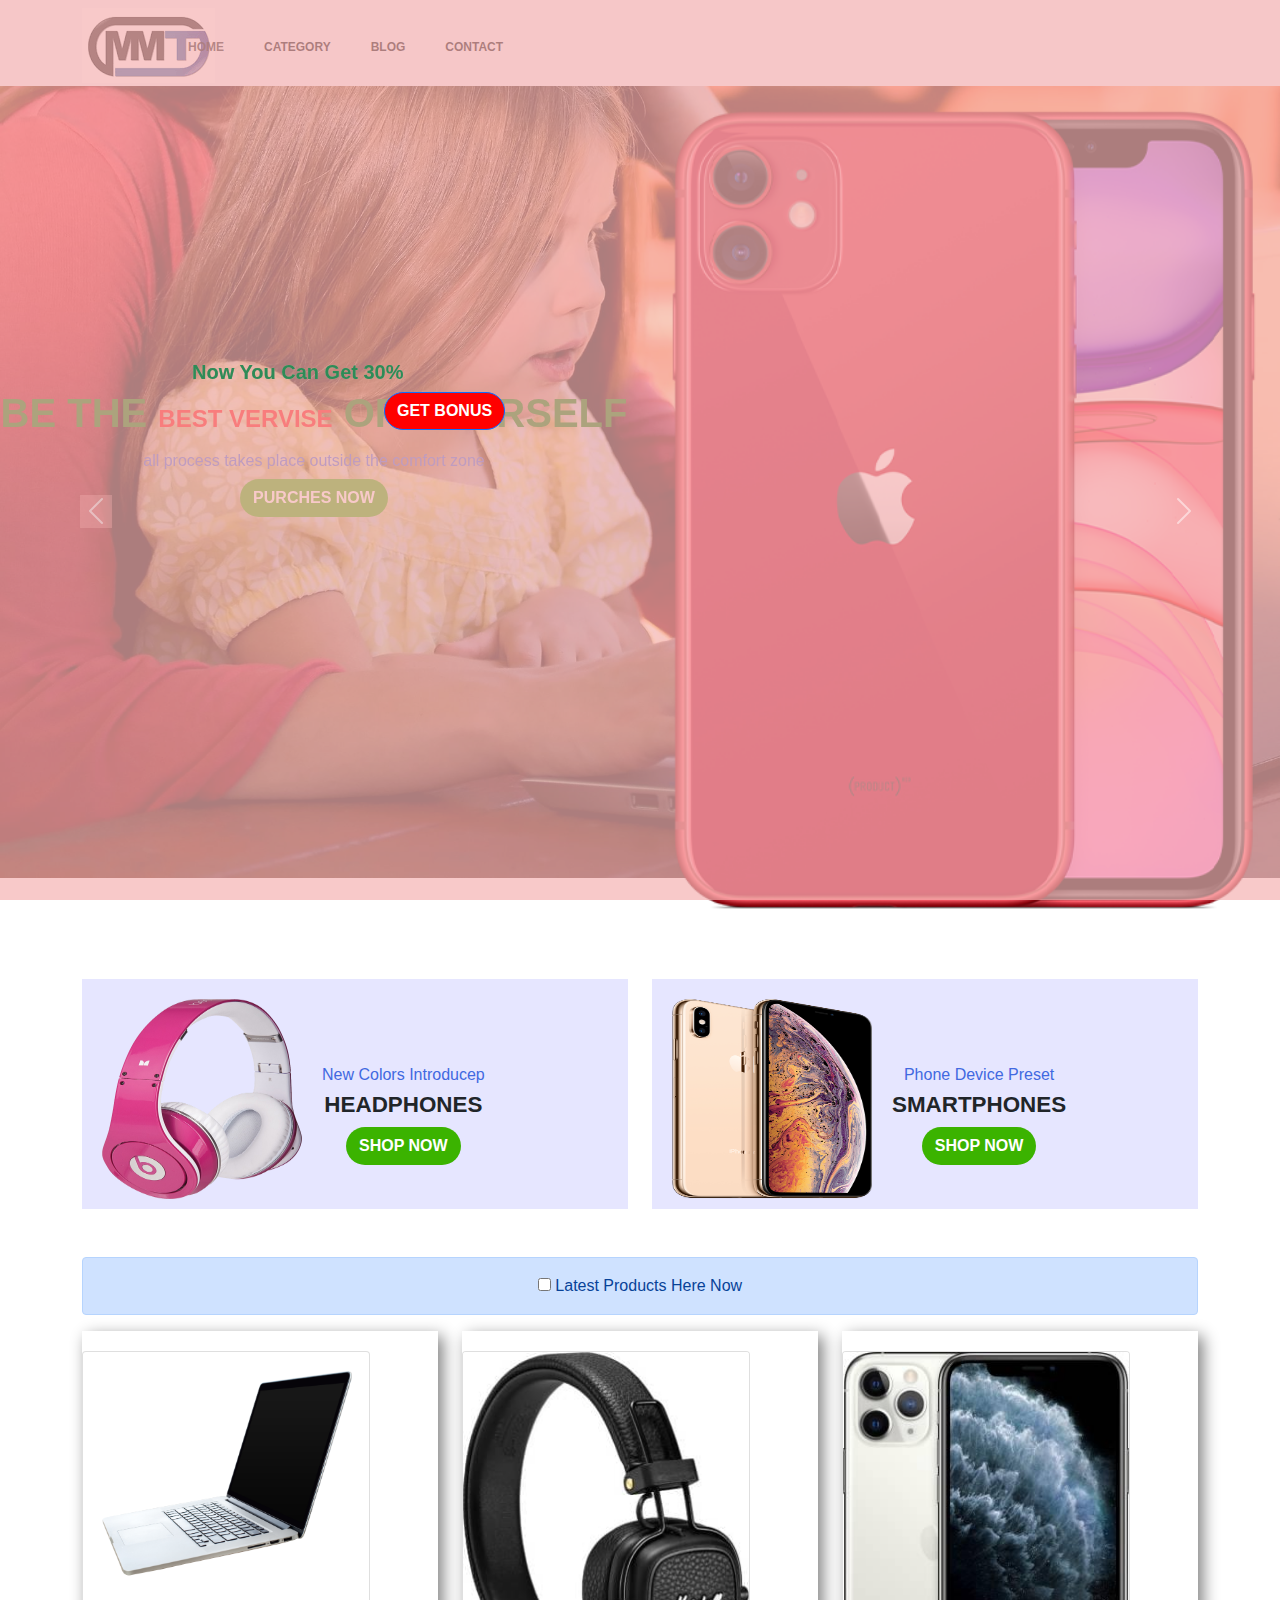
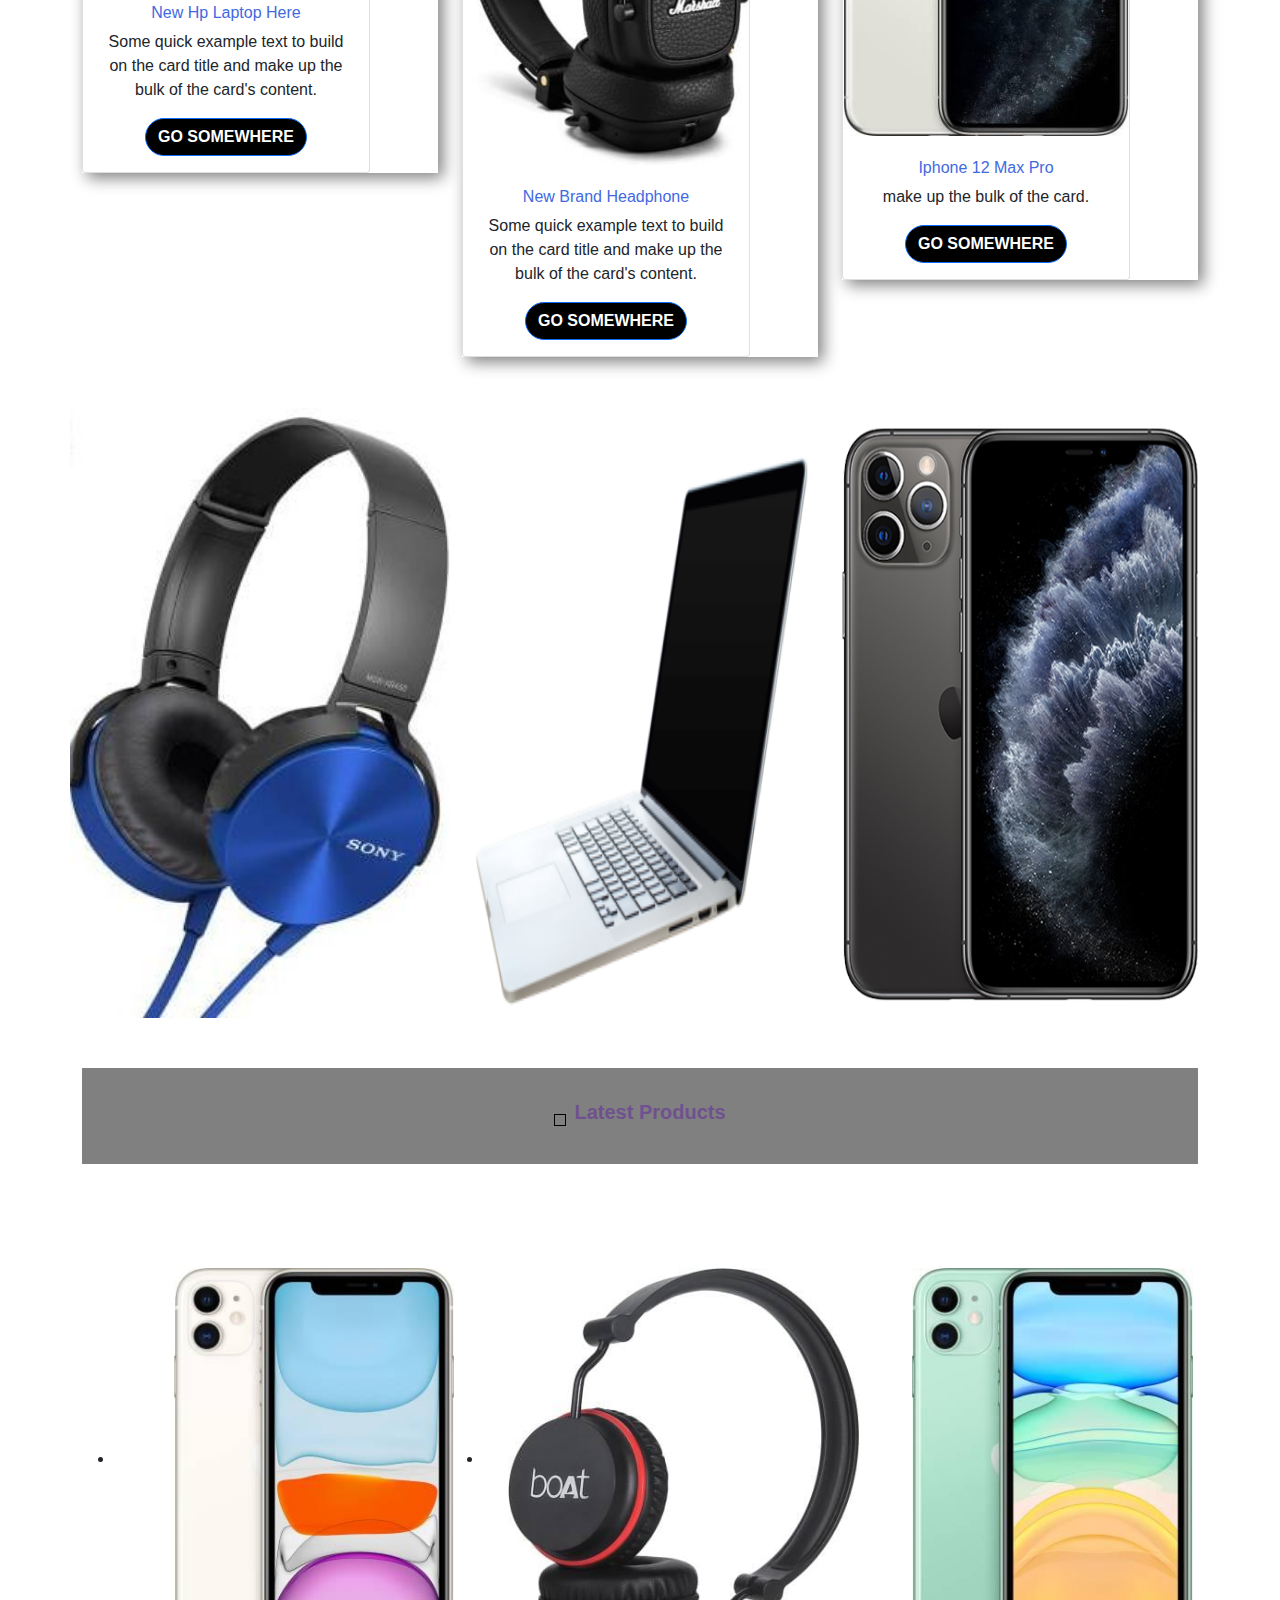
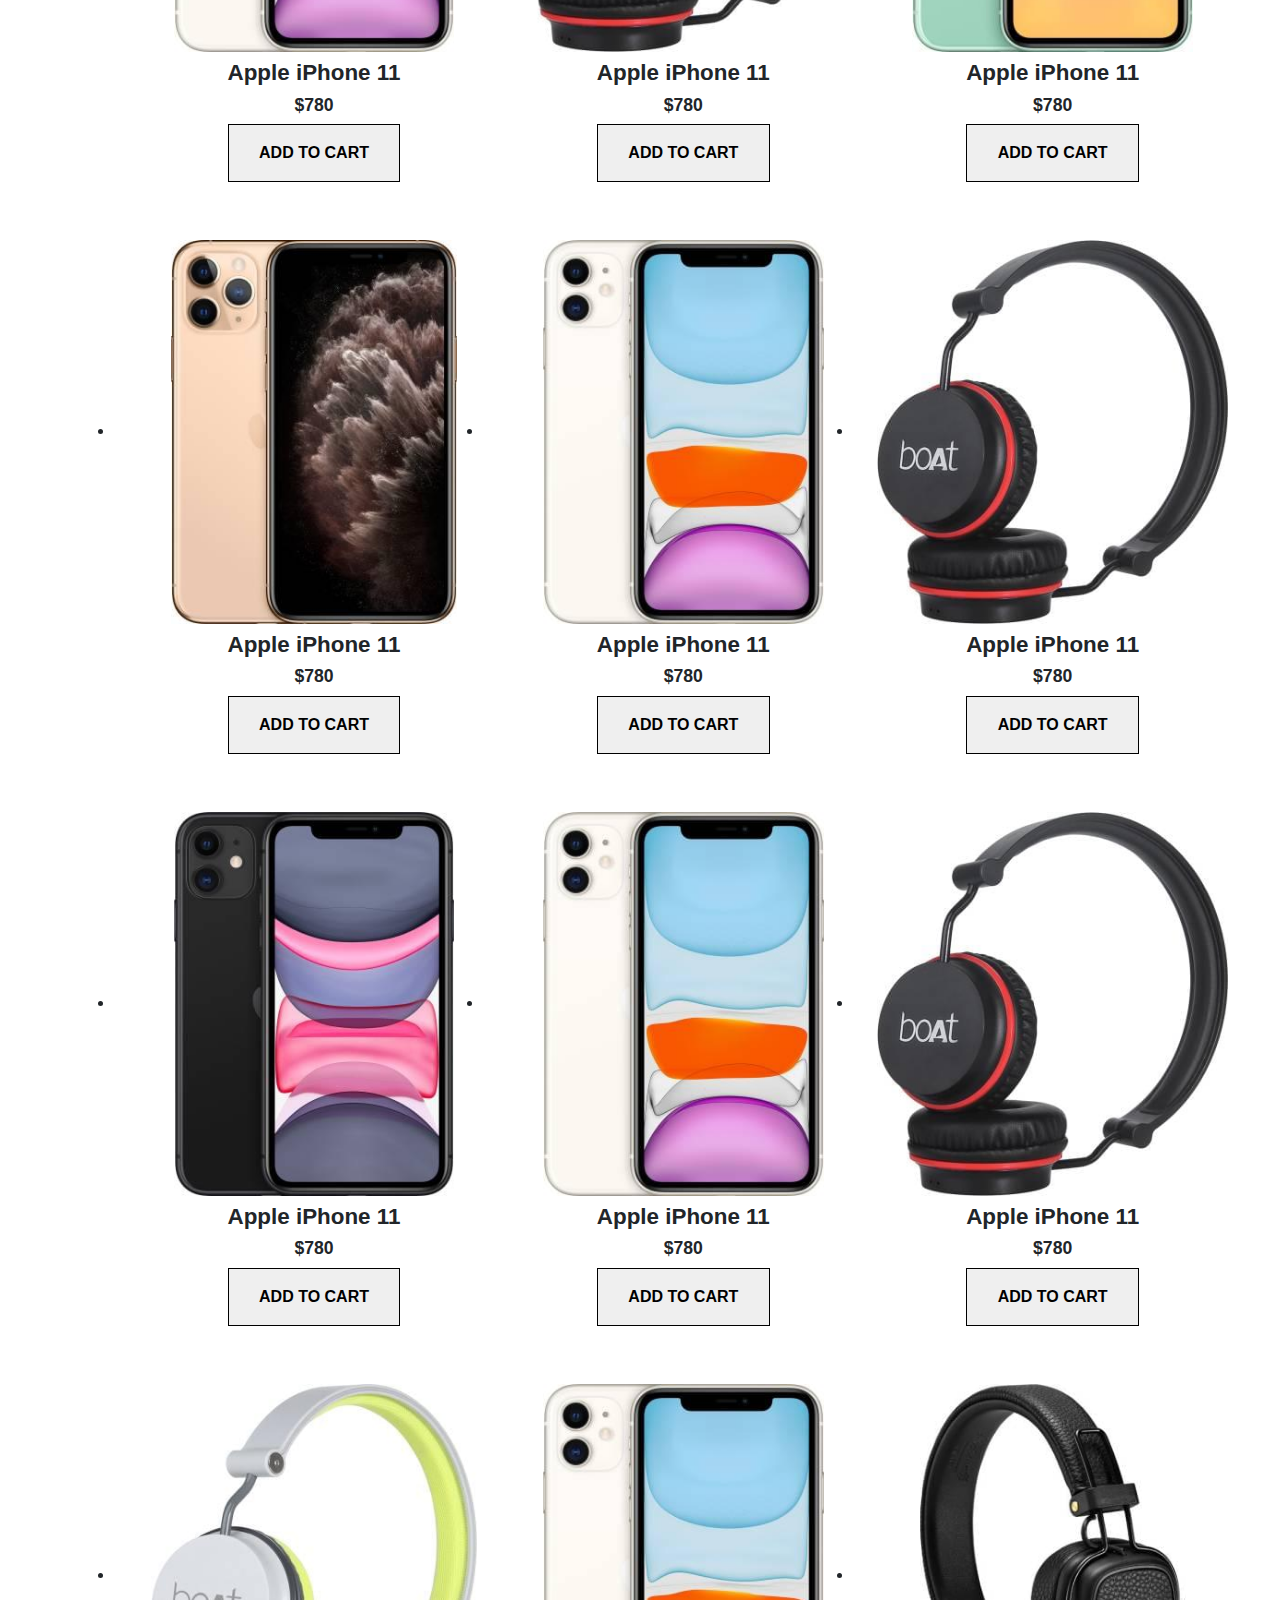
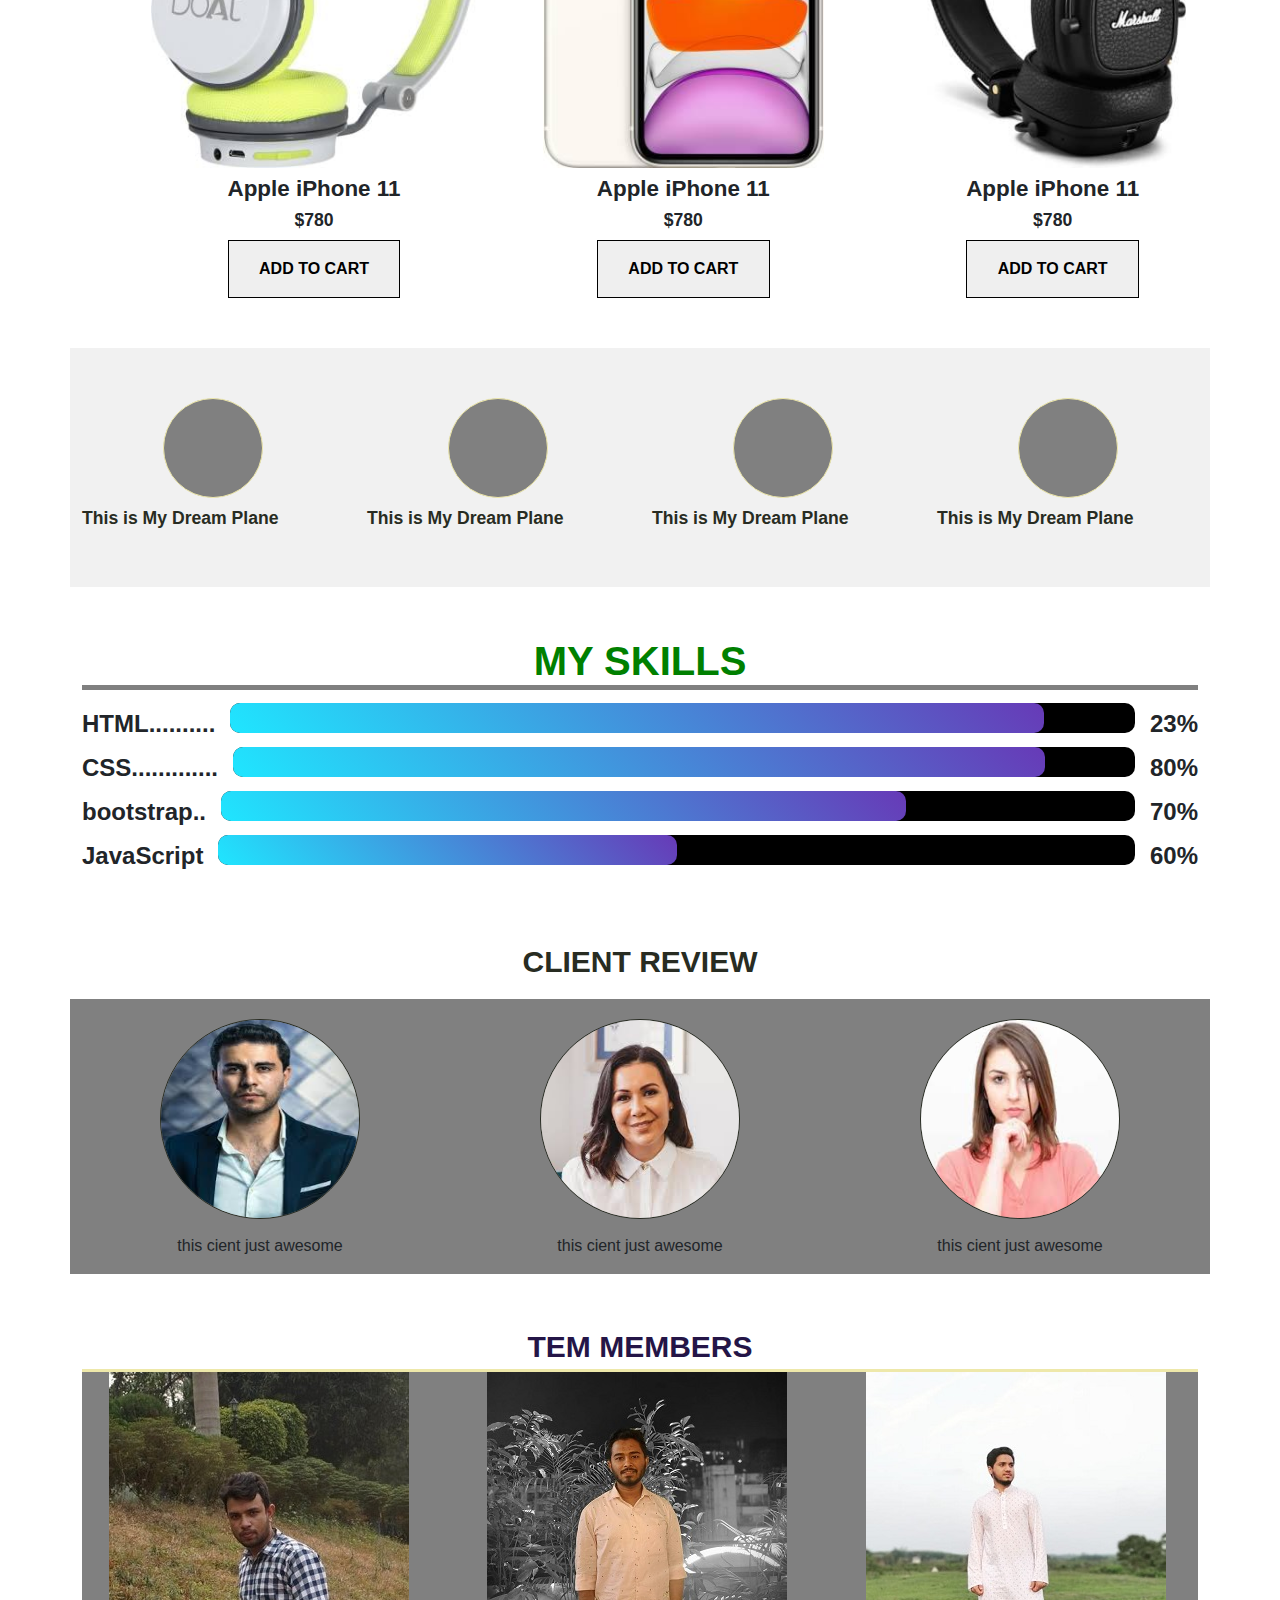
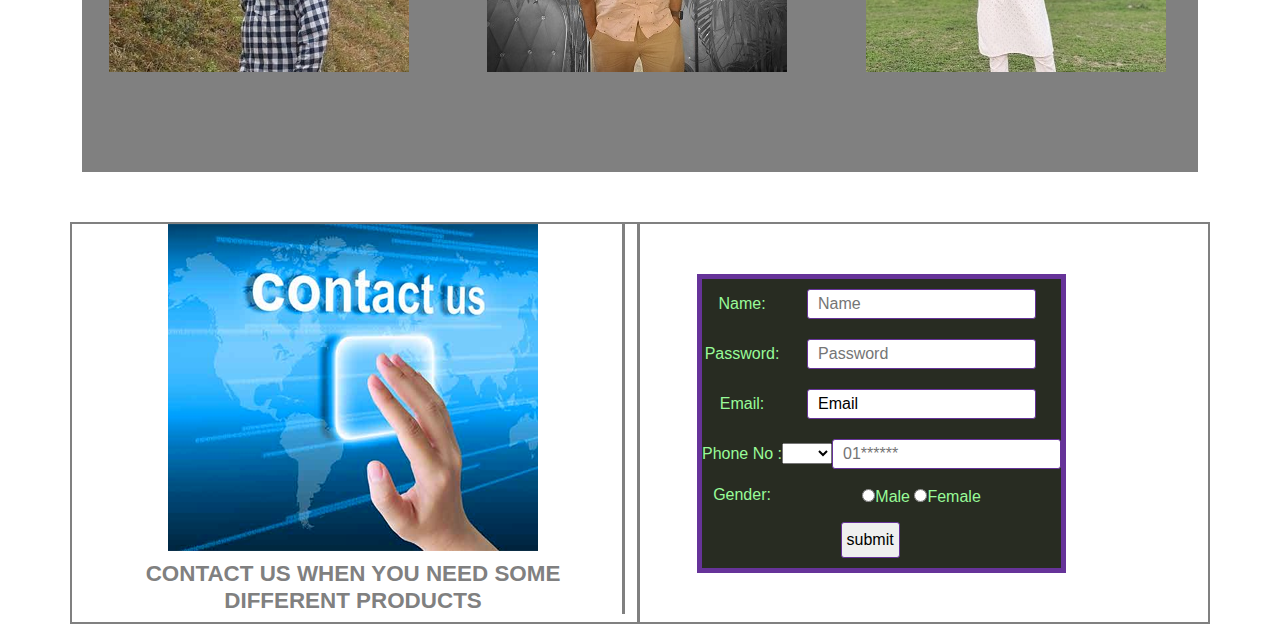
==== commit 5618751d: "adding another items" ====
--- a/index.html
+++ b/index.html
@@ -723,7 +723,134 @@
         </div>
       </div>
     
-  
+    <div class="container">
+      <div class="clients">
+        client Review
+      </div>
+     <div class="row bg">
+       <div class="col-md-4 clint">
+         <div class="customer">
+           <img src="images/client/client.jpg" alt="">
+           <p>this cient just awesome </p>
+         </div>
+       </div>
+       <div class="col-md-4 clint">
+        <div class="customer">
+          <img src="images/client/client3.jpg" alt="">
+          <p>this cient just awesome </p>
+        </div>
+      </div>
+      <div class="col-md-4 clint">
+        <div class="customer">
+          <img src="images/client/client2.jpg" alt="">
+          <p>this cient just awesome </p>
+        </div>
+      </div>
+     </div>
+    </div>
+<!--tem member sectaion-->
+
+    <div class="container">
+      <div class="member">
+        tem members
+        </div>
+          <div class="tem tmr">
+            <div class="row">
+              <div class="col-md-4 tems">
+                <a href="https://www.facebook.com/mahid.hasan.35"><img src="images/TEM/mahid.jpg" alt=""></a>
+                <p>MD. MAHID HASAN. <br>Id.21190101045 <br> SECTION-9A </p>
+                
+              </div>
+              
+                <div class="col-md-4 tems">
+                   <a href="https://www.facebook.com/md.shihab.869700"><img src="images/TEM/morshed.jpg" alt=""></a>
+                  <p>MOESHED JAHAN SHIHAB<br>Id.21190101043 <br> SECTION-9A </p>
+                </div>
+             
+              
+                <div class="col-md-4 tems">
+                 <a href="https://www.facebook.com/profile.php?id=100008331066167"><img src="images/TEM/tonmoy.jpg" alt=""></a> 
+                  <p>BADIUL ALAM TANMOY<br>Id.21190101028 <br> SECTION-9A </p>
+                </div>
+              </div>
+            </div>
+        </div>
+      </div>
+    </div>
+    <!--contact sectioin-->
+    <div class="container">
+      <div class="row cont">
+        <div class="col-md-6 contact">
+          <div class="contact">
+            <img src="images/contact.png" alt="">
+            <h3>CONTACT US WHEN YOU NEED  SOME DIFFERENT PRODUCTS</h3>
+          </div>
+        </div>
+        <div class="col-md-6 from">
+          <form action="insert.php" method="POST">
+             <table > 
+               
+
+                <tr>
+                    <td>
+                      Name:
+                    </td>
+                    <td>
+                      <input type="text" placeholder="Name" name="username" required>
+                    </td>
+                </tr>
+                <tr>
+                   <td>
+                     Password:
+                   </td>
+                   <td> <input type="password" placeholder="Password" name="password" required> </td>
+                </tr>
+                <tr>
+                  <td>
+                    Email:
+                  </td>
+                  <td>
+                    <input type="Email" placeholder="Enter Your Email" value="Email" required>
+                  </td>
+                </tr>
+                <tr>
+                  <td>
+                    Phone No :
+                  </td>
+                  <td>
+                    <select name="phoneCode" id="" required>
+                      <option selected hidden value=""></option>
+                      <option value="+88">+88</option>
+                      <option value="+88">+88</option>
+                      <input type="phone" name="phone" placeholder="01******" required>
+                    </select>
+                  </td>
+                </tr>
+                <tr>
+                  <td>
+                    Gender:
+                  </td>
+                  <td>
+                    <input type="radio" name="Gender" value="m" id="" required>Male
+                    <input type="radio" name="Gender" value="f" id="" required>Female
+                  </td>
+                </tr>
+                
+                
+                <tr>
+                  <td>
+                    <input type="SUBMIT" value="submit">
+                  </td>
+                </tr>
+             </table>
+          </form>
+        </div>
+
+      </div>
+    </div>
+
+
+
 <script>
 
    let numb = document.getElementById('numb');
@@ -738,23 +865,10 @@
 
      }, 40)
 </script>
- <script>
-
-  let numb2 = document.getElementById('numb2');
-   let counter = 0;
-   setInterval(() => {
-     if(counter == 80){
-       clearInterval();
-     }else{
-       counter += 1;
-       numb.innerHTML = counter + "%";
-     }
-
-     }, 20)
-          </script>
-    
+ 
 
     <script src="https://cdn.jsdelivr.net/npm/@popperjs/core@2.10.2/dist/umd/popper.min.js" integrity="sha384-7+zCNj/IqJ95wo16oMtfsKbZ9ccEh31eOz1HGyDuCQ6wgnyJNSYdrPa03rtR1zdB" crossorigin="anonymous"></script>
     <script src="js/bootstrap.min.js"></script>
+    
 </body>
 </html>--- a/style.css
+++ b/style.css
@@ -532,4 +532,115 @@
         width: 60%;
     }
     
-}+}
+
+ 
+.customer {
+    text-align: center;
+    align-items: center;
+    padding-top: 20px;
+   
+}
+.customer img{
+    width: 200px;
+    height: 200px;
+    border-radius: 50%;
+    margin-bottom: 15px;
+    border: 1px solid #282C22;
+    
+}
+.clients{
+    text-align: center;
+    padding: 15px 0;
+    color: #282C22;
+    font-size: 30px;
+    text-transform: uppercase;
+    font-weight: bold;
+    
+    
+}
+.bg{
+    background-color: #808080;
+}
+
+.tems{
+    text-align: center;
+    justify-content: center;
+    height: 400px;
+
+}
+.tems p{
+    padding: 10px 0;
+    color: rgb(0, 0, 0);
+    font-family: 'Times New Roman', Times, serif;
+    font-weight: bold;
+    display: none;
+}
+.tems:hover p{
+    display: block;
+    
+    
+}
+
+.tmr{
+    background: #808080;
+    padding-right: 5px;
+}
+.member{
+    text-align: center;
+    padding-top: 50px ;
+    color: #241547;
+    font-size: 30px;
+    text-transform: uppercase;
+    font-weight: bold;
+    border-bottom: 3px solid palegoldenrod;
+
+    
+    
+}
+.cont{
+    margin-top: 50px;
+    border: 2px solid gray;
+   
+}
+.contact{
+    text-align: center;
+    justify-content: center;
+    margin: auto;
+    border-right: 3px solid gray;
+}
+.contact h3{
+    margin-top: 10px;
+    color: gray;
+}
+
+.from {
+    
+    margin: auto;
+    text-align: center;
+    align-items: center;
+}
+table{
+    border: 5px solid rebeccapurple;
+    margin-left: 45px;
+    background: #282C22;
+    color: palegreen;
+}
+table input{
+    border: none;
+    border: 1px solid rebeccapurple;
+    outline: none;
+    padding: 2px 10px;
+    margin: 10px 0;
+    border-radius: 3px;
+    outline-color: purple;
+}
+table input[type="submit"] {
+    position: relative;
+    left: 160%;
+    padding: 5px;
+}
+table input[type="radio"] {
+   
+}
+
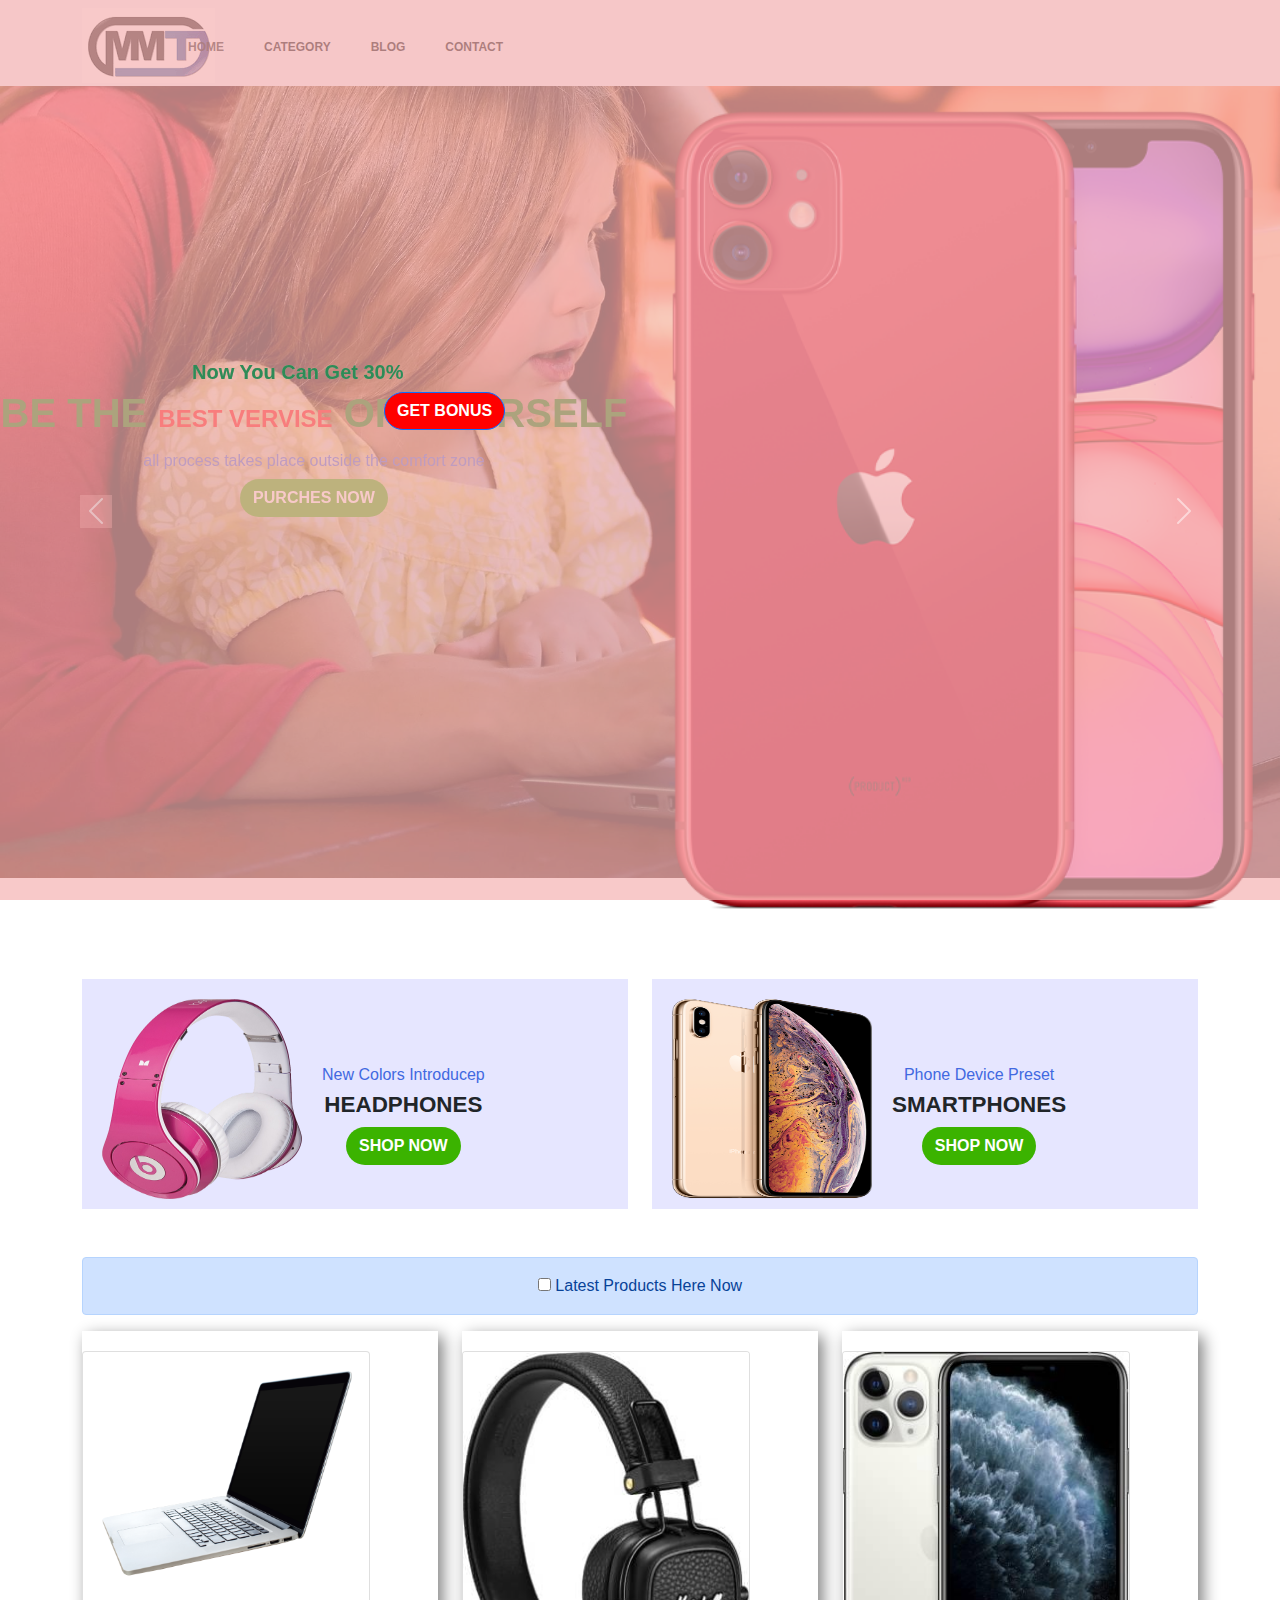
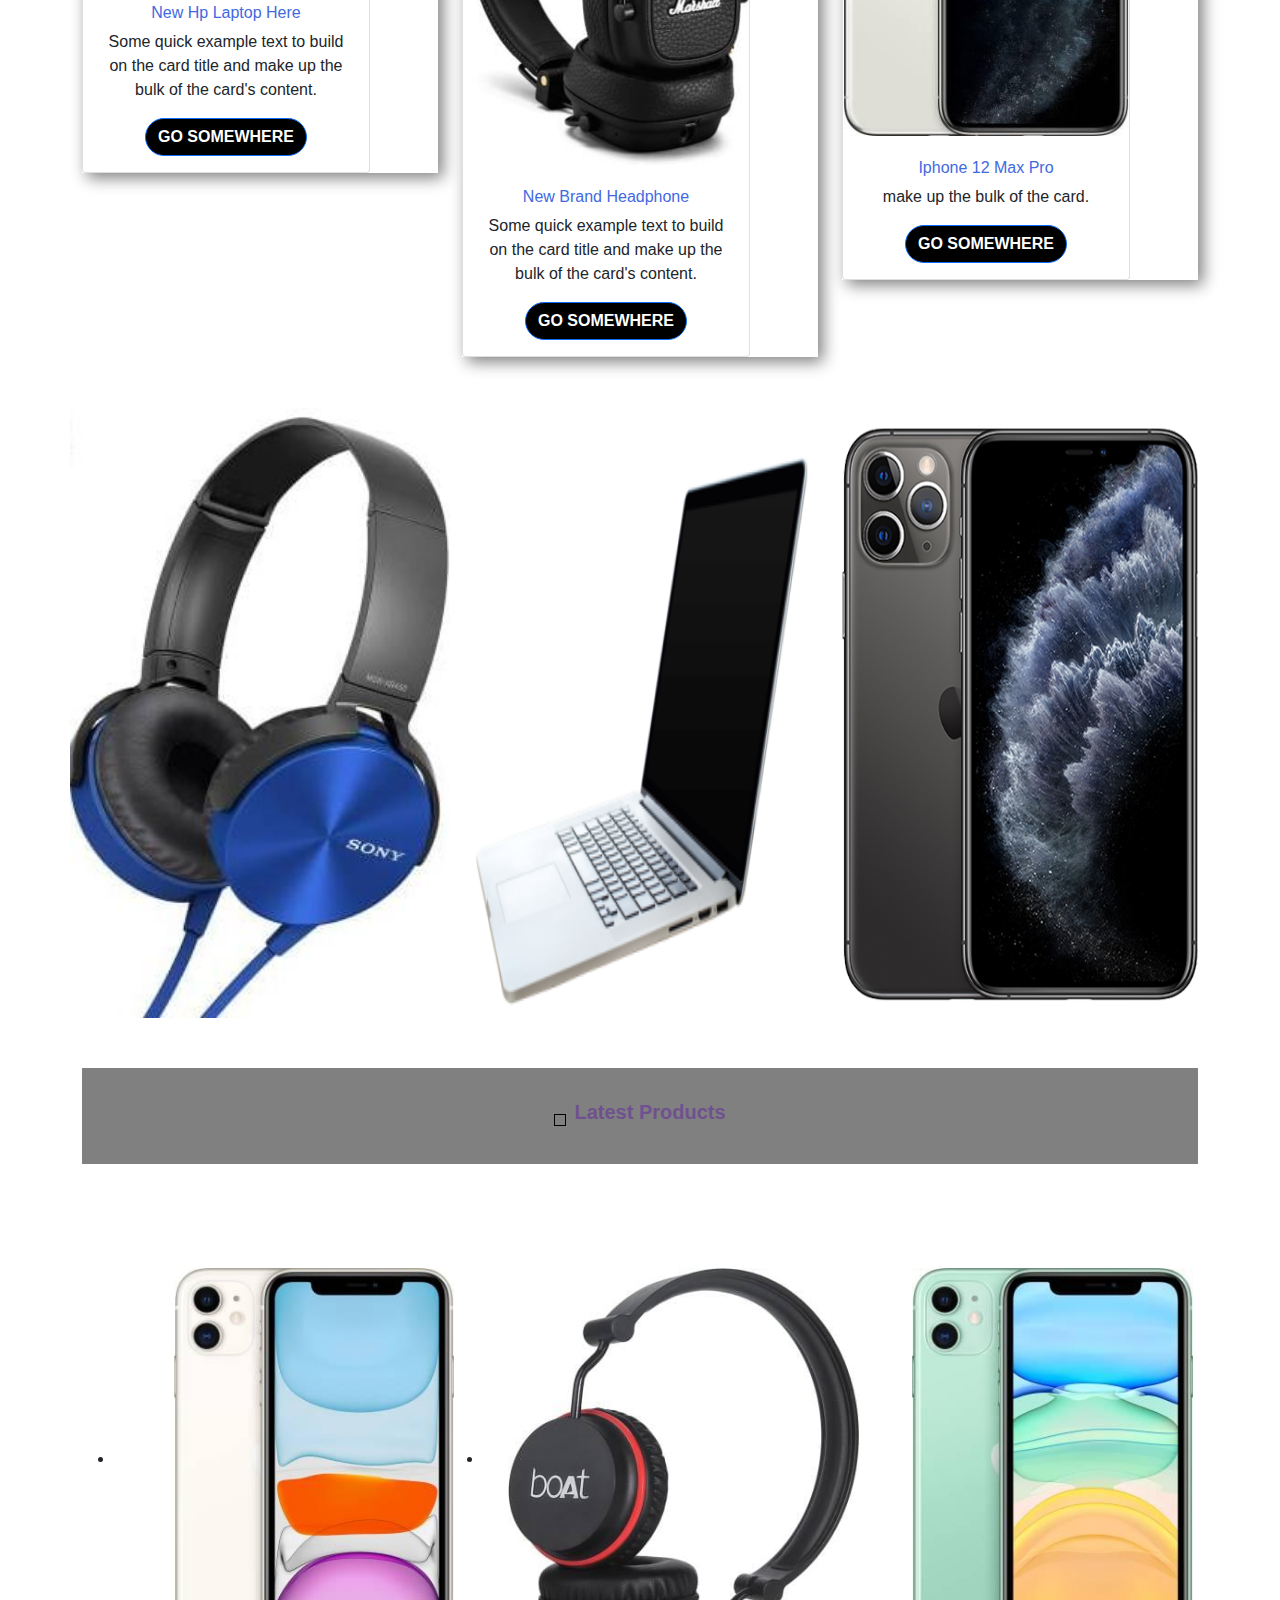
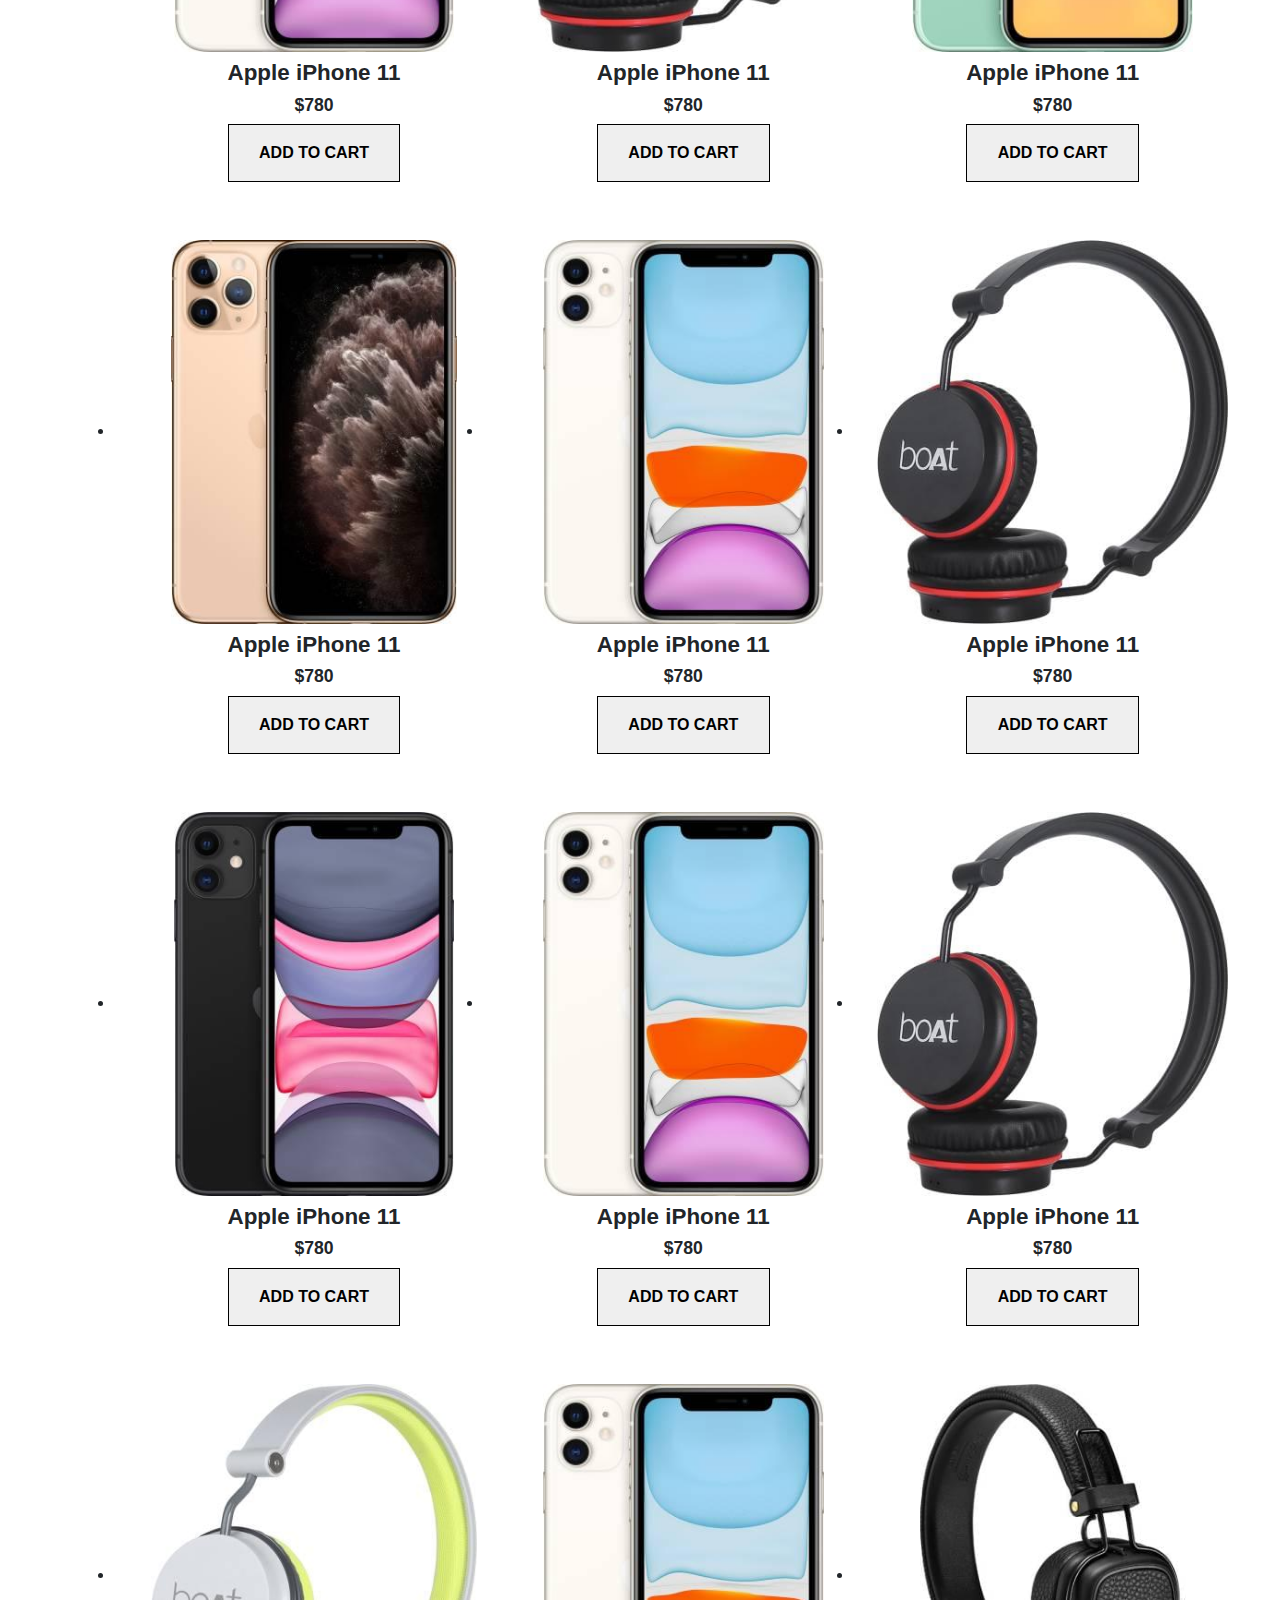
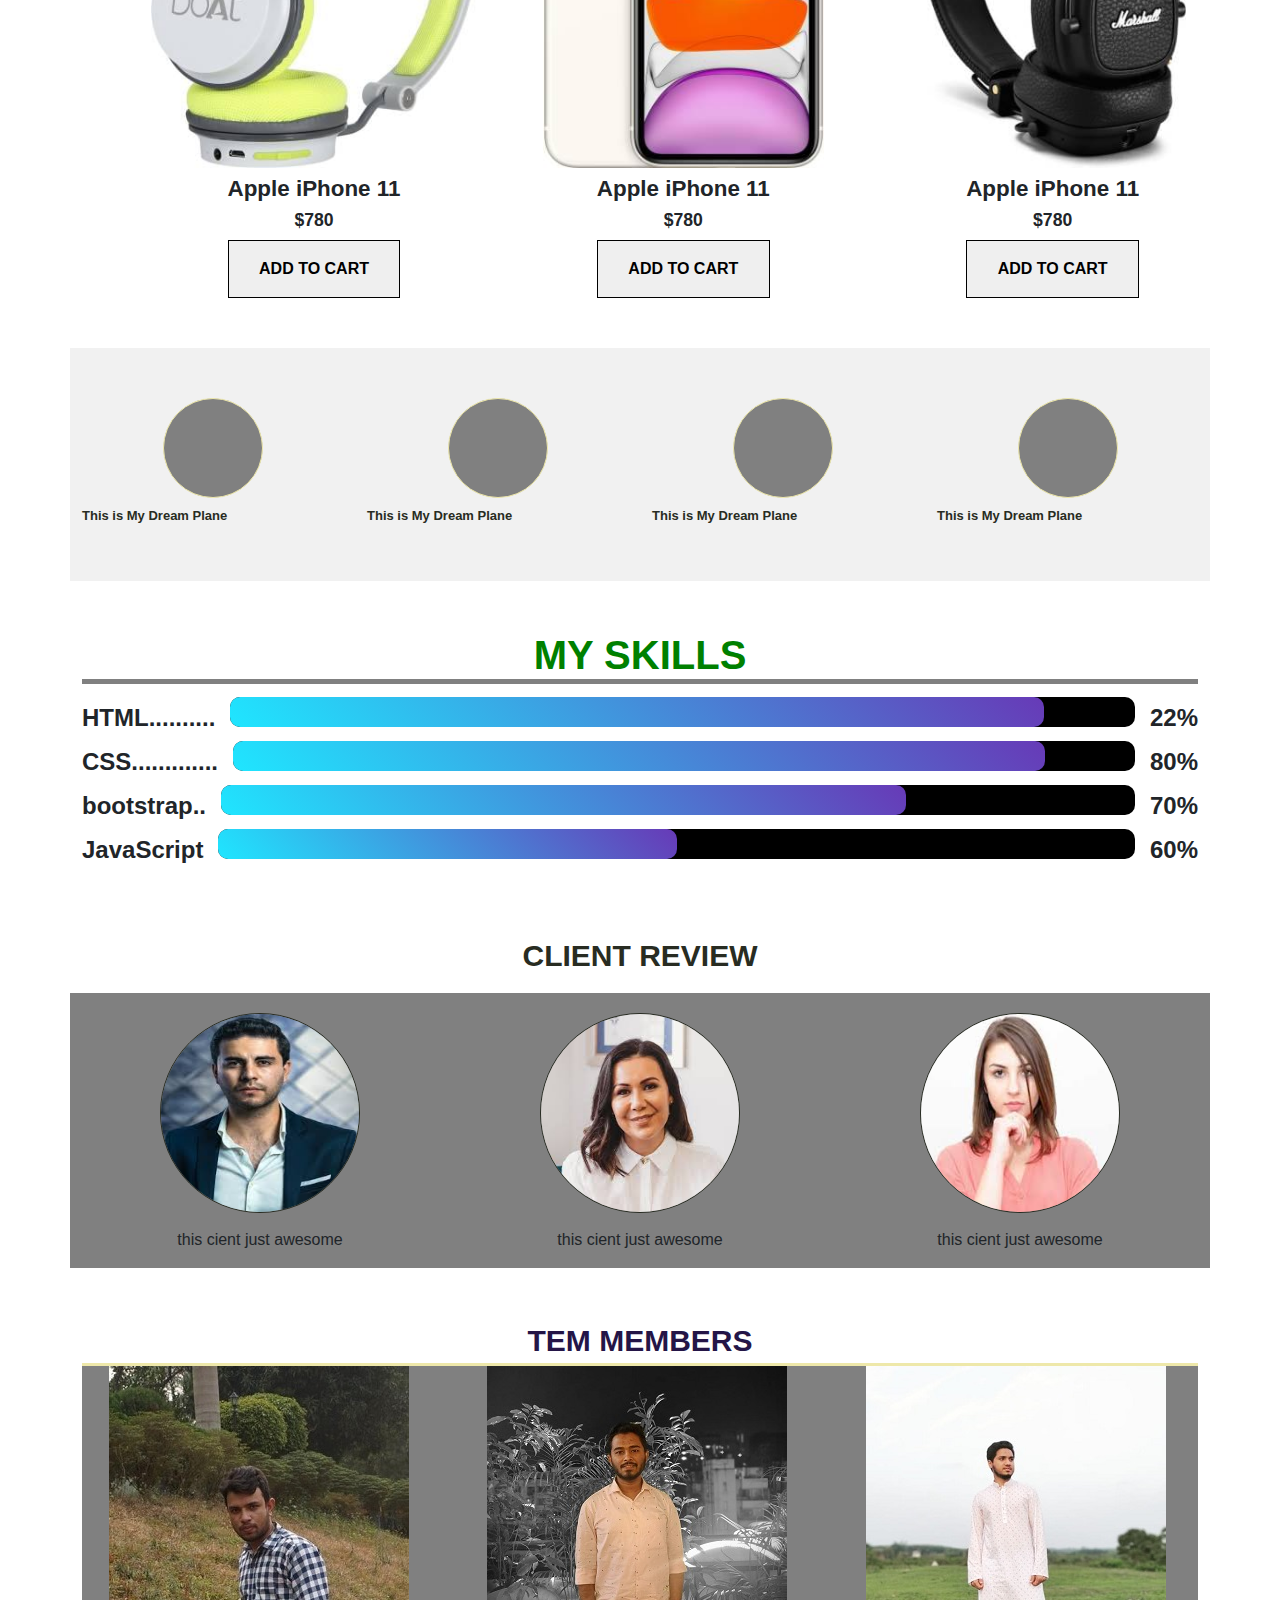
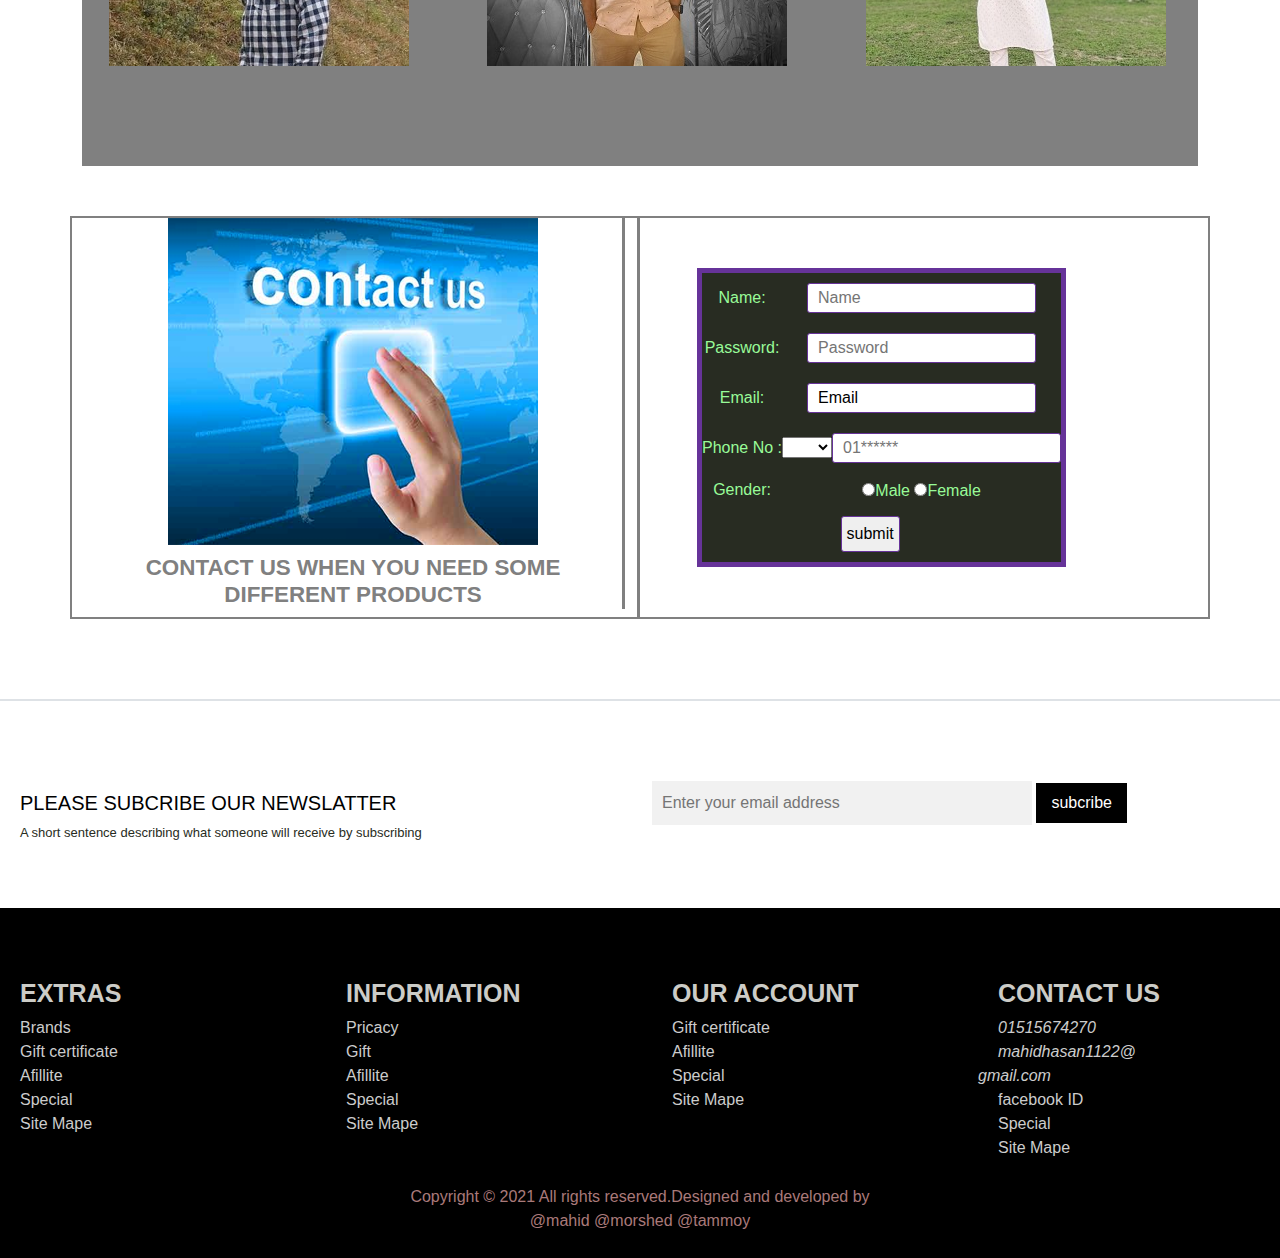
==== commit 870f5a32: "adding footer" ====
--- a/index.html
+++ b/index.html
@@ -850,9 +850,68 @@
     </div>
 
 
+    <div class="border"></div>
+
+    <div class="row">
+      <div class="col-md-6 sub">
+        <div class="subscribe">
+          <h6> please subcribe our newslatter </h6>
+          <p>A short sentence describing what someone will receive by subscribing</p>
+        </div>
+      </div>
+      <div class="col-md-6 subs">
+        <input type="text" placeholder="Enter your email address">
+        <button>subcribe</button>
+      </div>
+    </div>
+    
+    <div class="row subcribe">
+      <div class="col-md-3 com1">
+          <h3>EXTRAS</h3>
+          <a href="#">Brands</a><br>
+          <a href="#">Gift certificate</a><br>
+          <a href="#">Afillite</a><br>
+          <a href="#">Special</a><br>
+          <a href="#">Site Mape</a>
+      </div>
+      <div class="col-md-3 com2">
+        <h3>INFORMATION</h3>
+          <a href="#">Pricacy</a><br>
+          <a href="#">Gift</a><br>
+          <a href="#">Afillite</a><br>
+          <a href="#">Special</a><br>
+          <a href="#">Site Mape</a>
+      </div>
+      <div class="col-md-3 com3">
+        <h3>OUR ACCOUNT</h3>
+          <a href="#">Gift certificate</a><br>
+          <a href="#">Afillite</a><br>
+          <a href="#">Special</a><br>
+          <a href="#">Site Mape</a>
+      </div>
+      <div class="col-md-3 com4">
+        <h3>CONTACT US</h3>
+          <a href="#">
+            <i class="fa fa-phone-square" aria-hidden="true"> 01515674270</i>
+
+          </a><br>
+          <a href="#">
+            <i class="fa fa-envelope" aria-hidden="true">mahidhasan1122@ <br>
+              gmail.com</i>
+
+          </a><br>
+          <a href="https://www.facebook.com/">facebook ID</a><br>
+          <a href="#">Special</a><br>
+          <a href="#">Site Mape</a>
+      </div>
+      <div class="footer">Copyright © 2021 All rights reserved.Designed and developed by <br>
+        @mahid @morshed @tammoy
+      </div>
+    </div>
+
+
 
 <script>
-
    let numb = document.getElementById('numb');
    let counter = 0;
    setInterval(() => {
--- a/style.css
+++ b/style.css
@@ -644,3 +644,106 @@
    
 }
 
+.border{
+    width: 100%;
+    height: 2px;background: #808080;
+    margin: 80px 0;
+}
+
+.sub{
+    text-align: left;
+    font-size: 13px;
+    
+    
+
+}
+.sub h6{
+    margin-left: 20px;
+    text-transform: uppercase;
+    font-size: 20px;
+    color: black;
+    
+}
+
+.sub p{
+    margin-left: 20px;
+}
+
+.subs input[type="text"]{
+    outline: none;
+    padding: 10px;
+    width: 380px; 
+    background: #F1F1F1;
+    border: none;
+}
+.subs button{
+    outline: none;
+    padding: 8px 15px;
+    background: black;
+    color: white;
+     outline: none;
+     border: none;
+
+    
+}
+
+.subcribe{
+    margin-top: 50px;
+    margin-bottom: ;
+    background: black;
+    height: 350px;
+}
+.subcribe h3{
+    padding-left: 20px;
+    margin-top: 70px;
+    font-size: 25px;
+    color: #CCCCC7;
+}
+
+
+.com1 a{
+    text-decoration: none;
+    padding-left: 20px;
+    color: #CCCCCC;
+    
+   
+}
+.com2 a{
+    text-decoration: none;
+    padding-left: 20px;
+    color: #CCCCCC;
+   
+}
+.com3 a{
+    text-decoration: none;
+    padding-left: 20px;
+    color: #CCCCCC;
+   
+}
+.com4 a{
+    text-decoration: none;
+    padding-left: 20px;
+    color: #CCCCCC;
+   
+}
+.com1 a:hover{
+    color: red;
+    transition: 0.3s ease-in-out;
+}
+.com2 a:hover{
+    color: red;
+    transition: 0.3s ease-in-out;
+}
+.com3 a:hover{
+    color: red;
+    transition: 0.3s ease-in-out;
+}
+.com4 a:hover{
+    color: red;
+    transition: 0.3s ease-in-out;
+}
+
+.footer{
+    text-align: center;
+    color: rgba(245, 178, 178, 0.7);
+}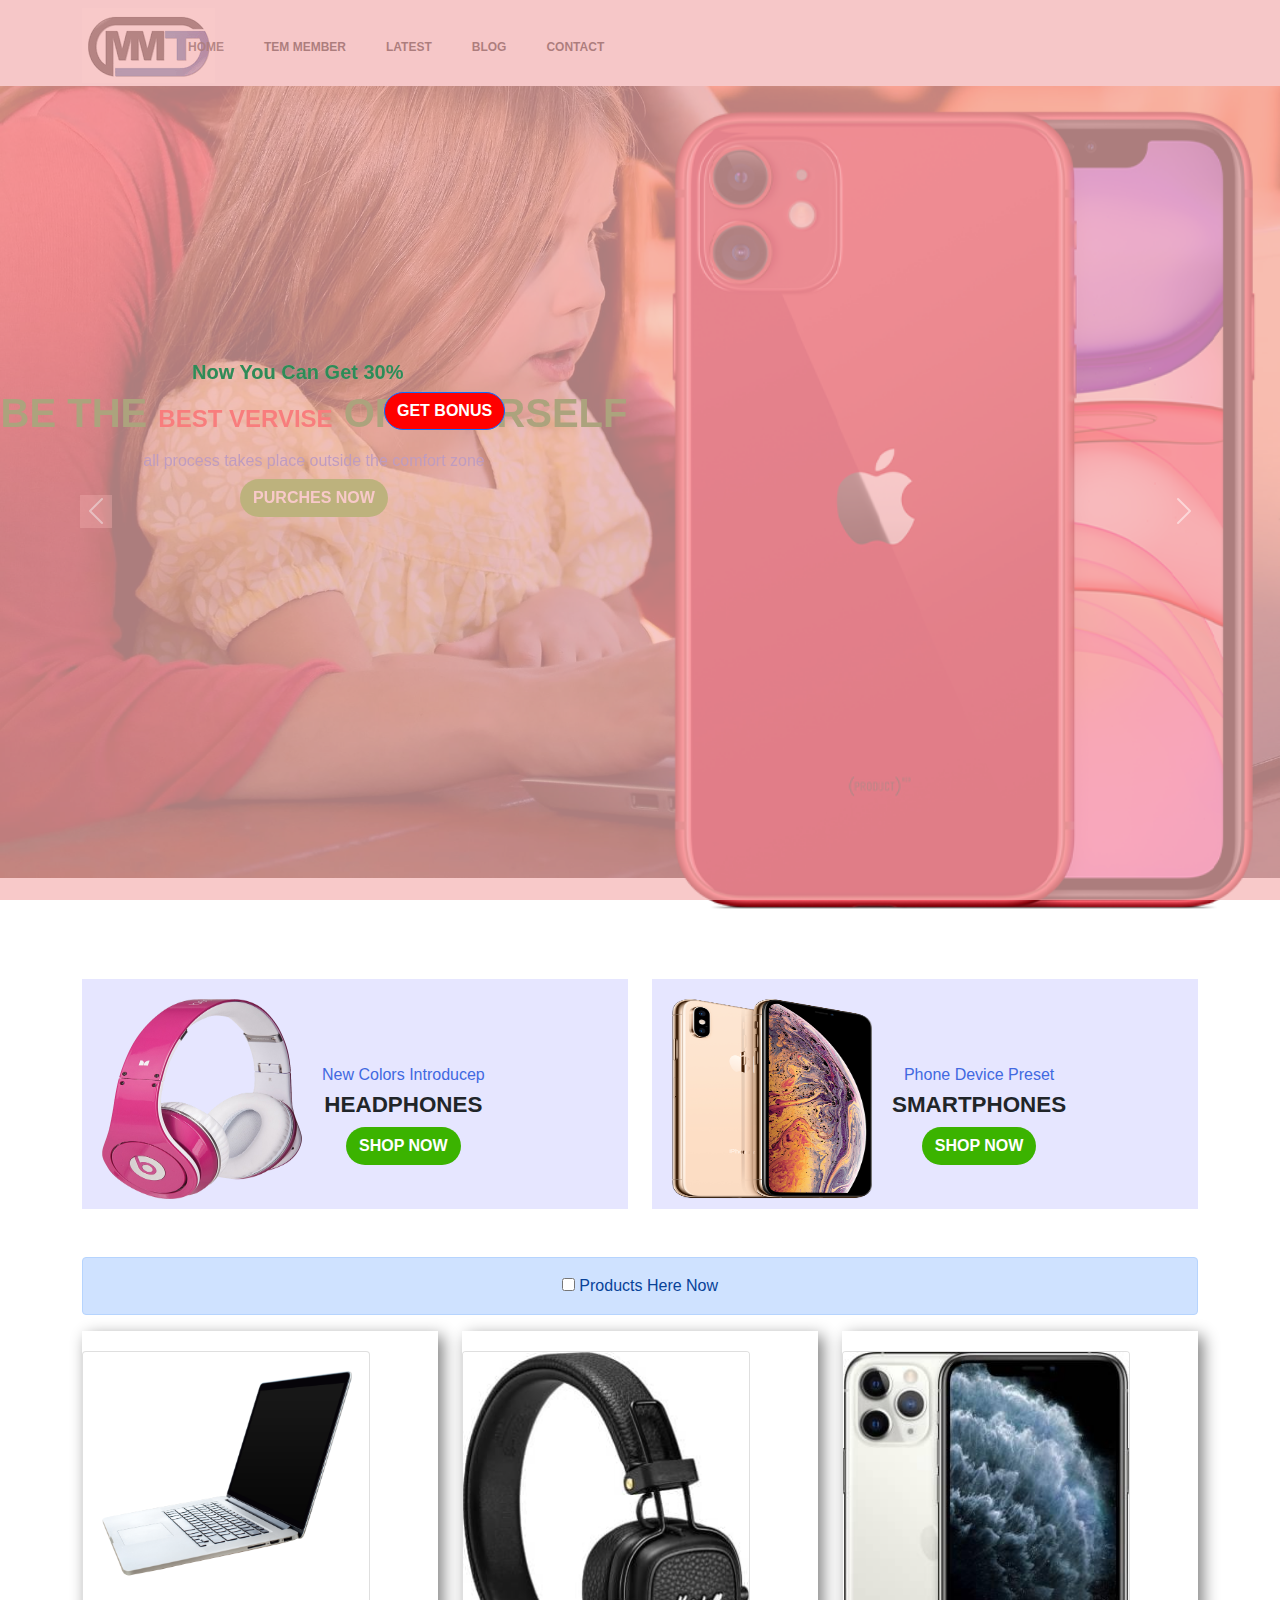
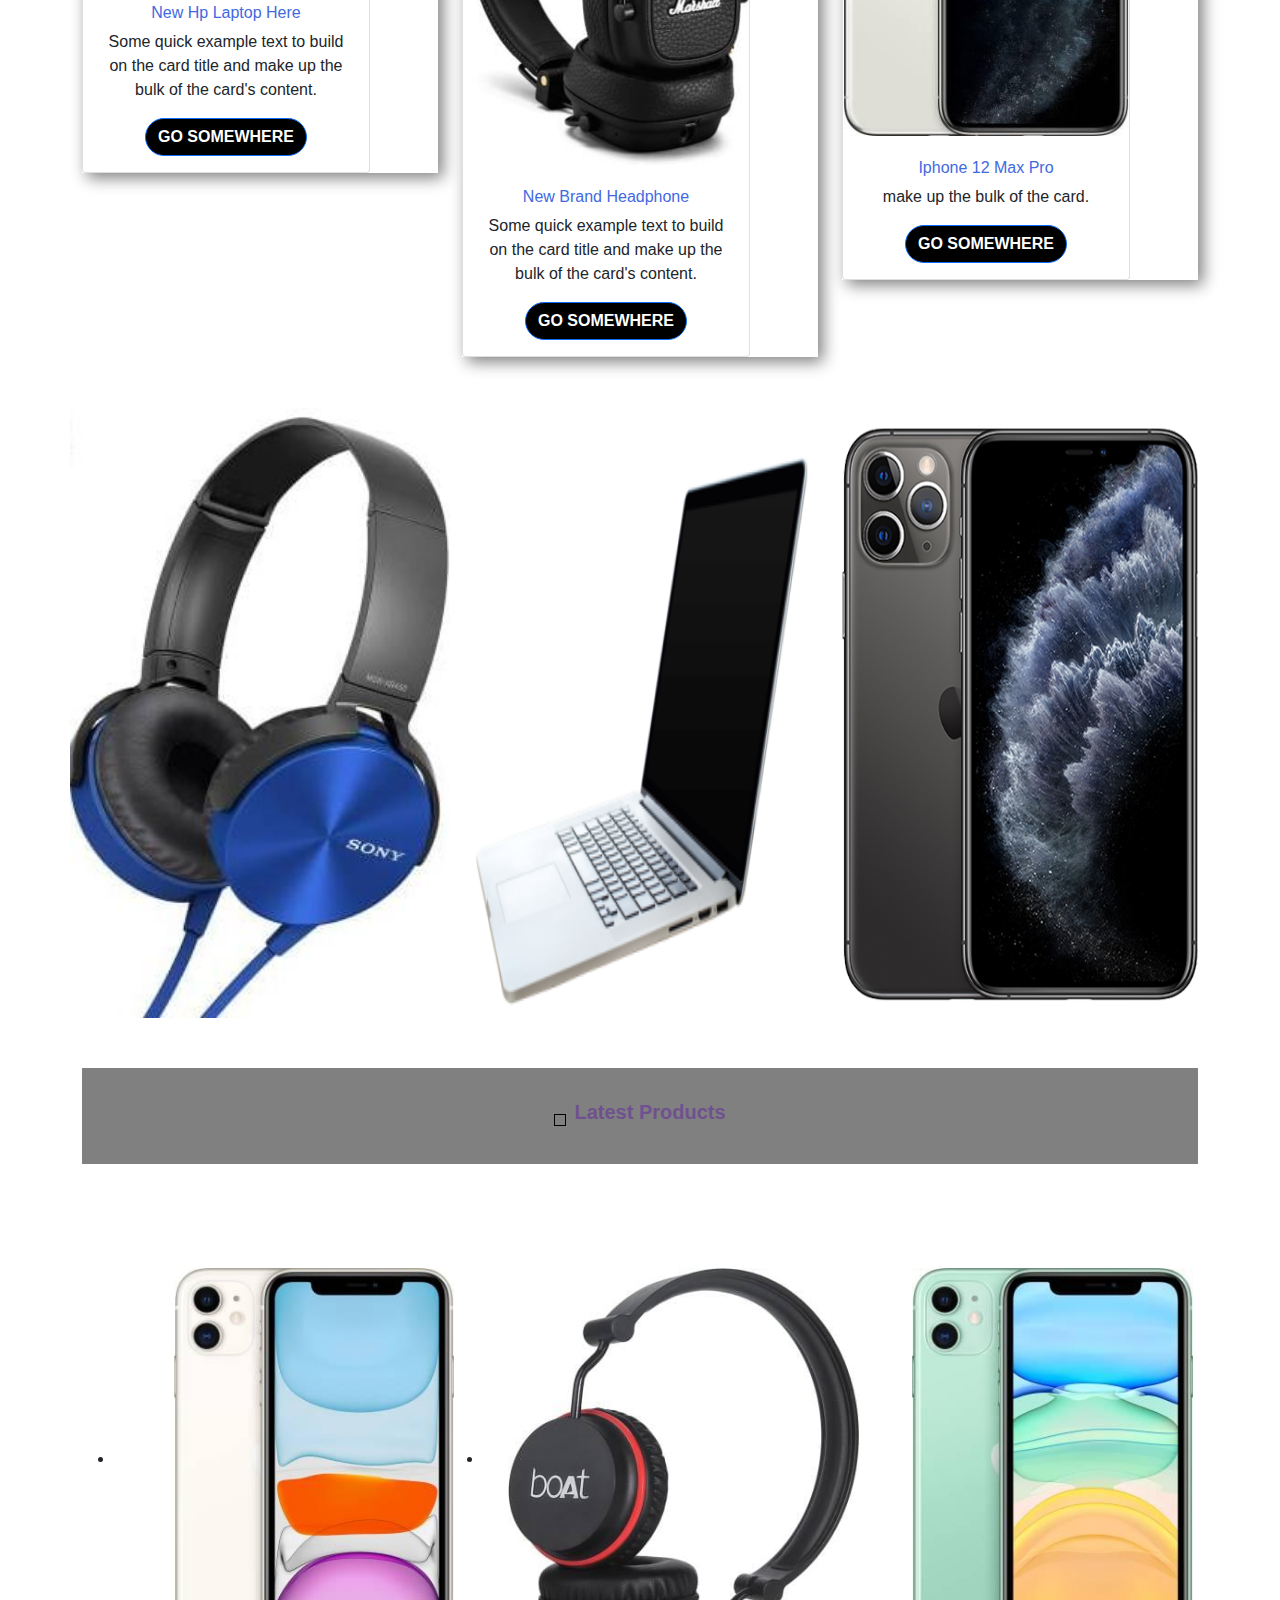
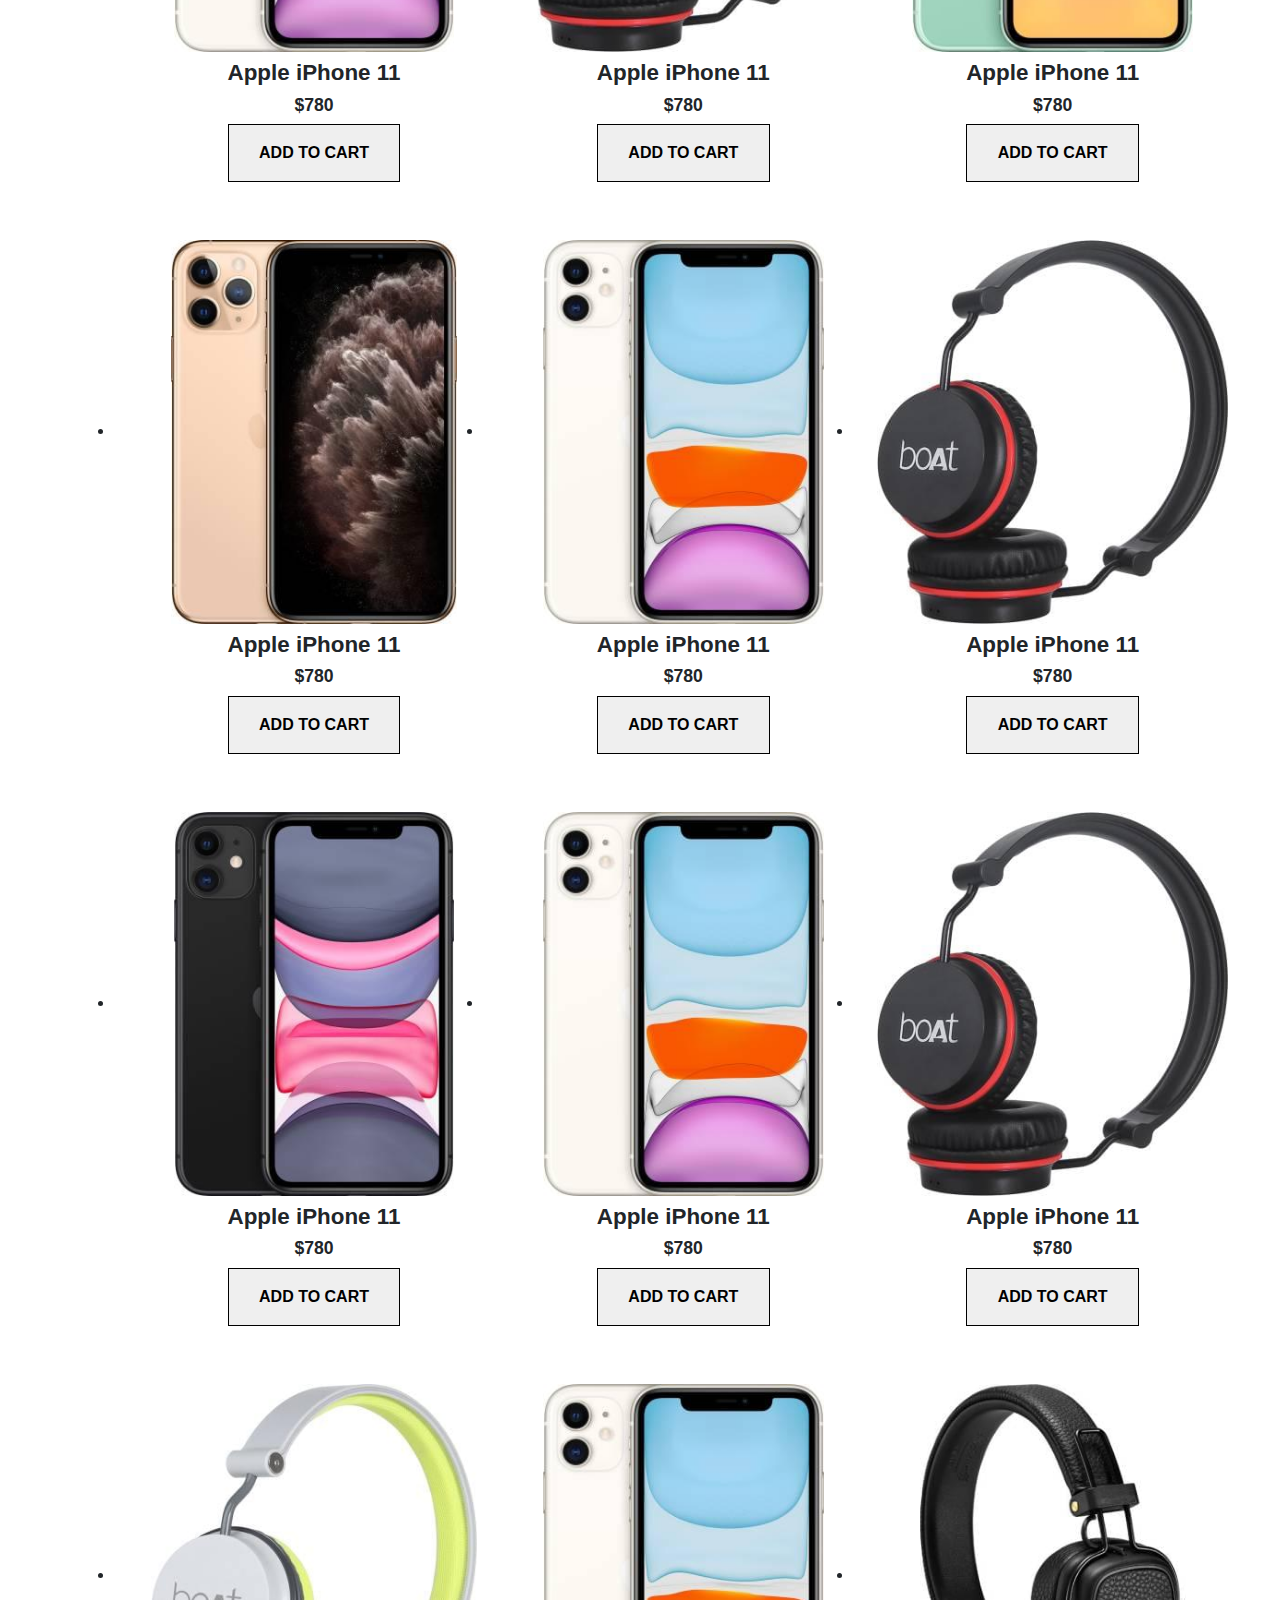
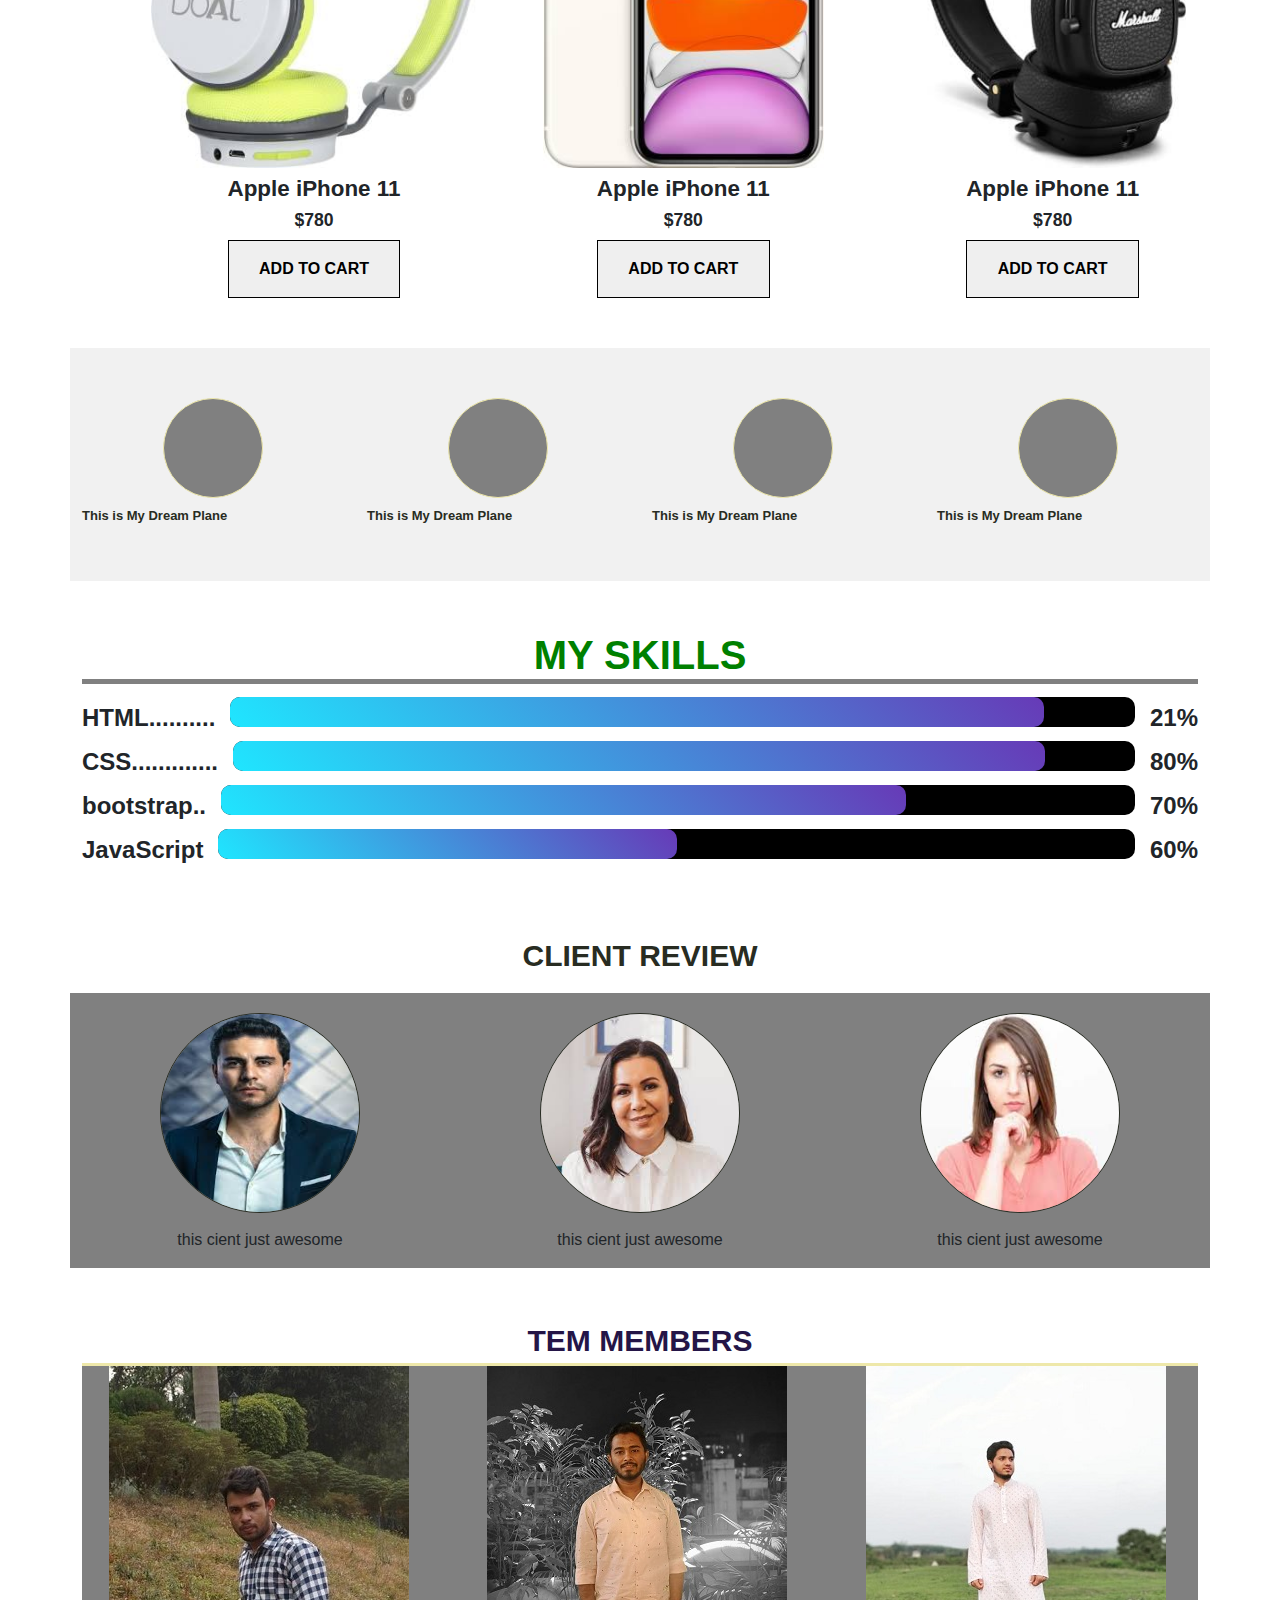
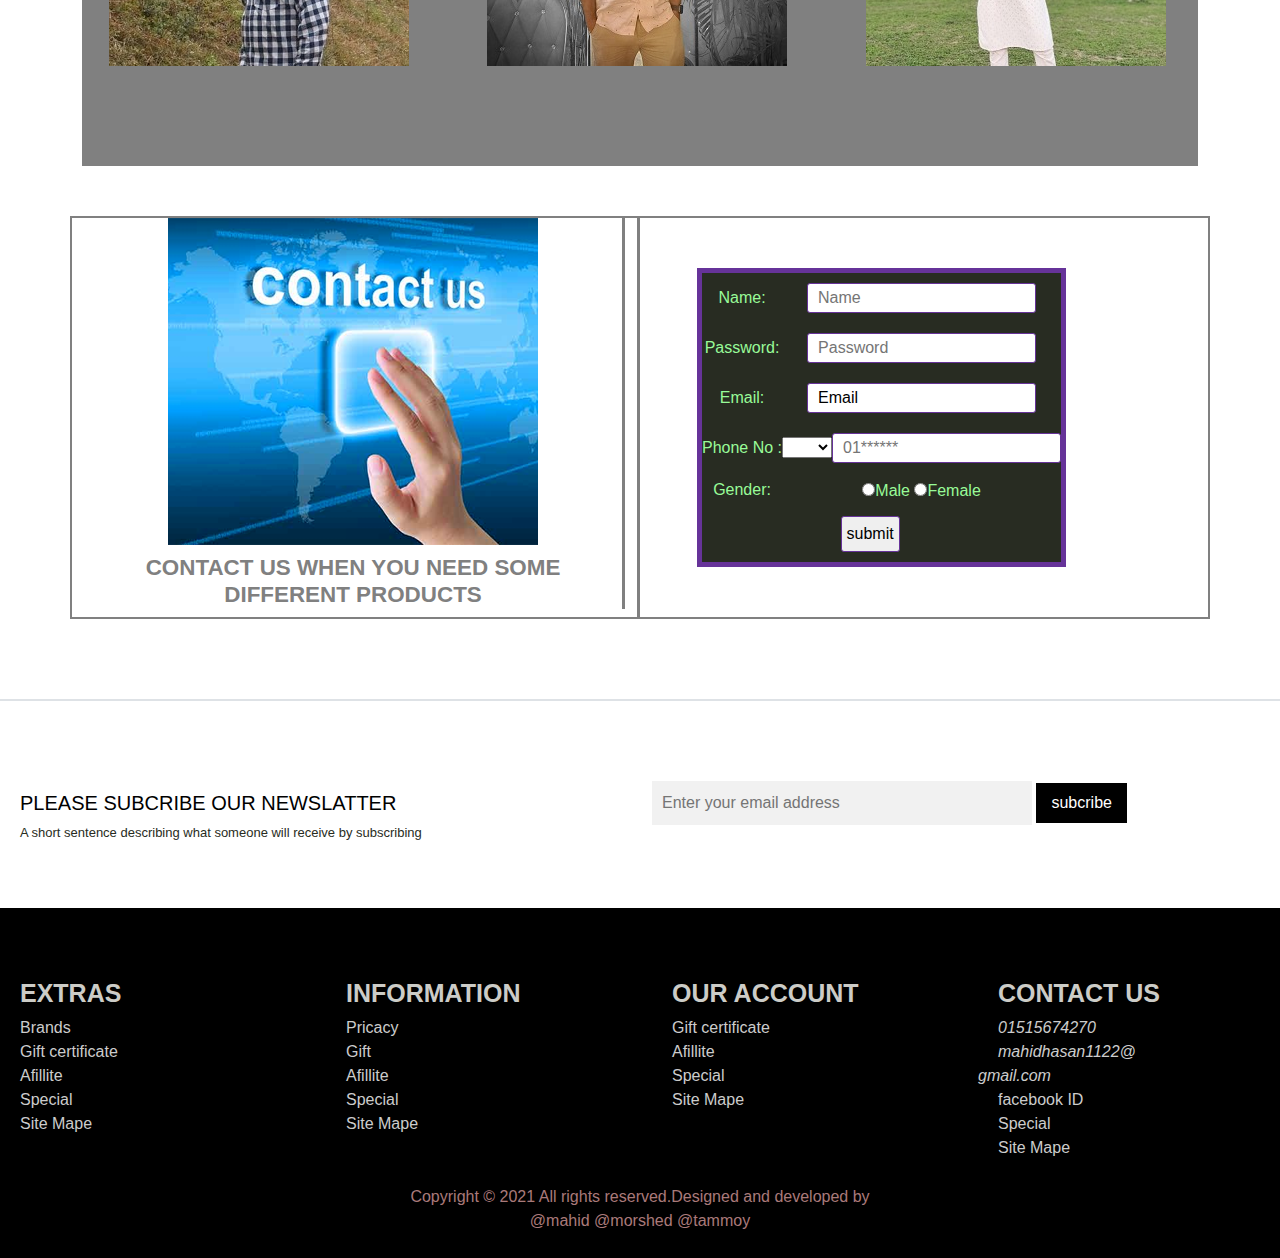
==== commit 56e9fe52: "revice some sectionis" ====
--- a/index.html
+++ b/index.html
@@ -29,13 +29,16 @@
               </li>
               
               <li class="nav-item">
-                <a class="nav-link" href="#Category">Category</a>
+                <a class="nav-link" href="#Tem Member">Tem Member</a>
               </li>
               <li class="nav-item">
-                <a class="nav-link" href="#">Blog</a>
+                <a class="nav-link" href="#Latest">Latest</a>
               </li>
               <li class="nav-item">
-                <a class="nav-link" href="#">Contact</a>
+                <a class="nav-link" href="#Blog">Blog</a>
+              </li>
+              <li class="nav-item">
+                <a class="nav-link" href="#Contact">Contact</a>
               </li>
               <li class="nav-item">
                 <a class="nav-link" href="#"><i class="fas fa-search"></i></a>
@@ -153,11 +156,11 @@
     <div class="container">
       <div class="alert alert-primary" role="alert" style="text-align: center">
         <input type="checkbox" name="" id="">
-        Latest Products Here Now
+         Products Here Now
       </div>
     </div>
     <!--cart-->
-    <div class="container">
+    <div class="container" id="Blog">
       <div class="row">
         <div class="col-md-4">
           <div class="inner-cart ">
@@ -228,7 +231,7 @@
     </div>
     <!--latest products-->
 
-    <div class="container">
+    <div class="container" id="Latest">
       <section class="section latest_products" id="latest">
         <div class="title_container">
           <div class="section_title active" data-id="latest products">
@@ -750,7 +753,7 @@
     </div>
 <!--tem member sectaion-->
 
-    <div class="container">
+    <div class="container" id="Tem Member">
       <div class="member">
         tem members
         </div>
@@ -778,7 +781,7 @@
       </div>
     </div>
     <!--contact sectioin-->
-    <div class="container">
+    <div class="container" id="Contact">
       <div class="row cont">
         <div class="col-md-6 contact">
           <div class="contact">
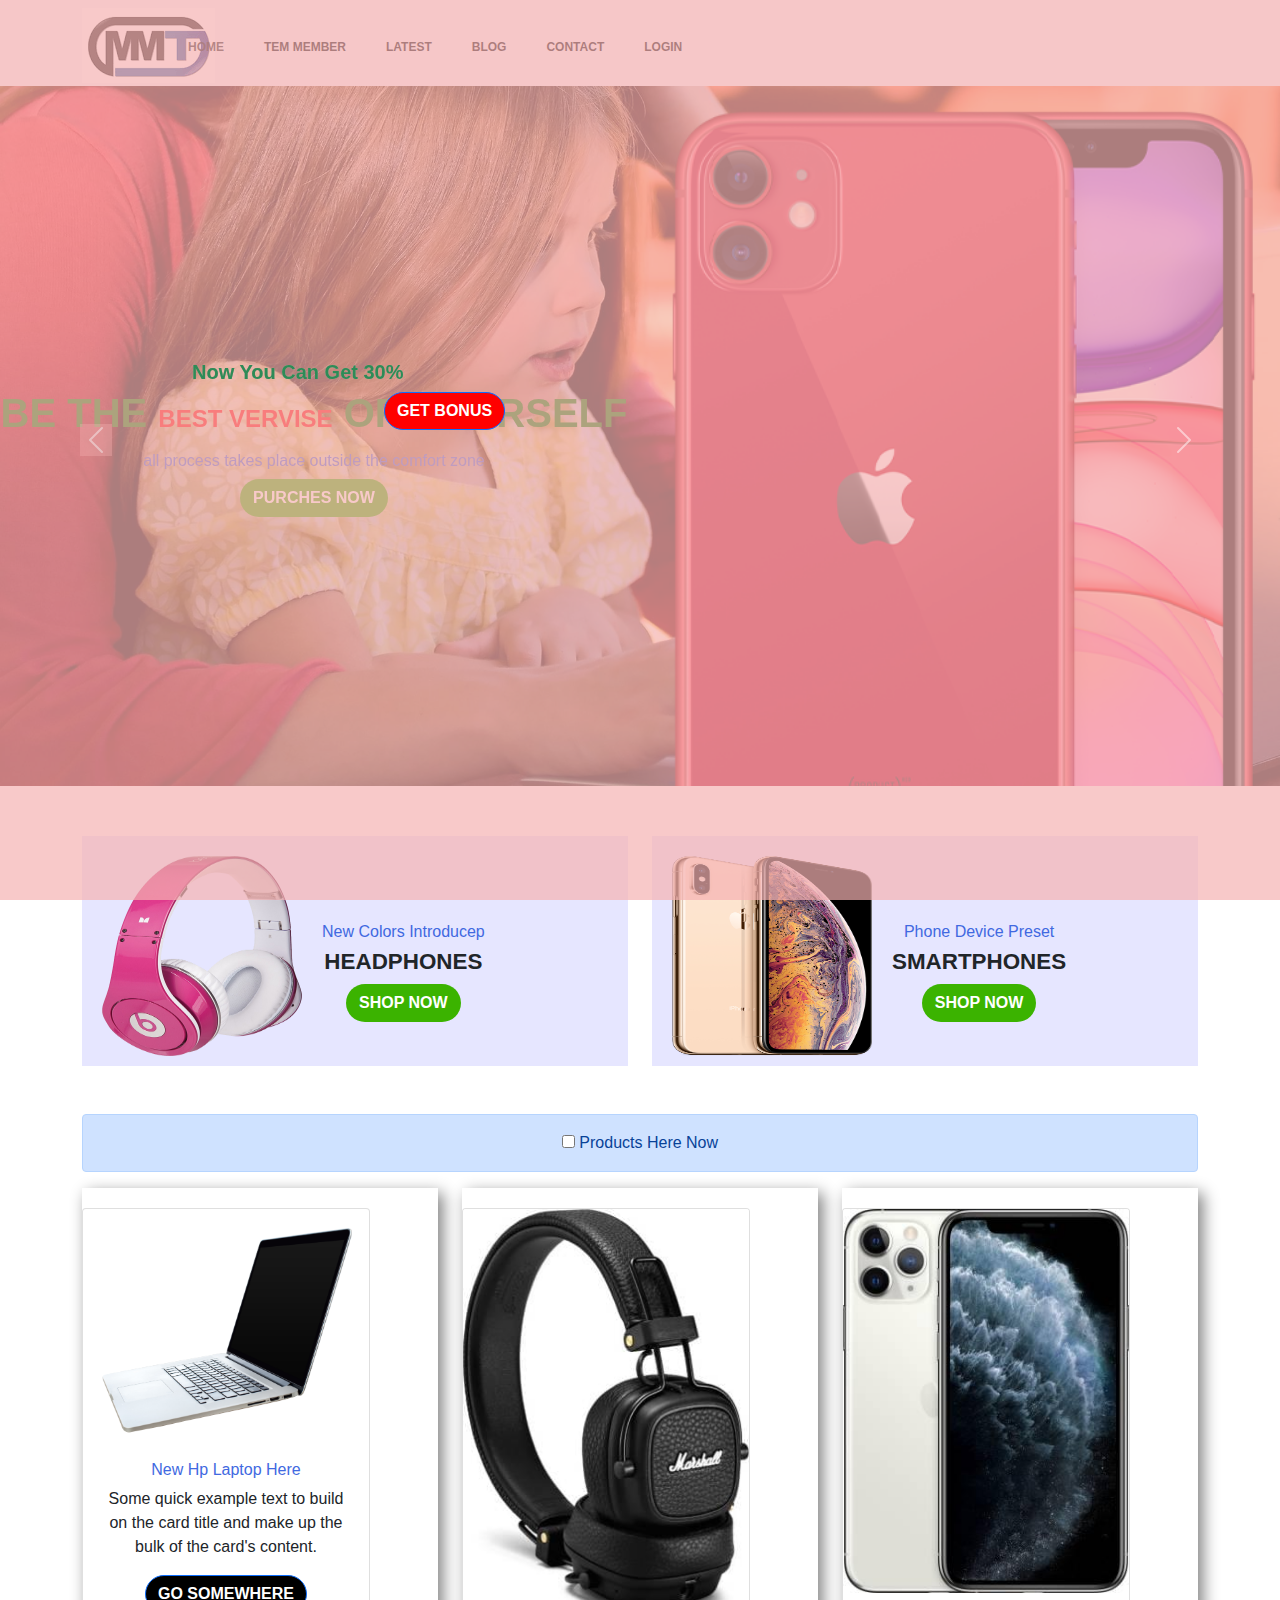
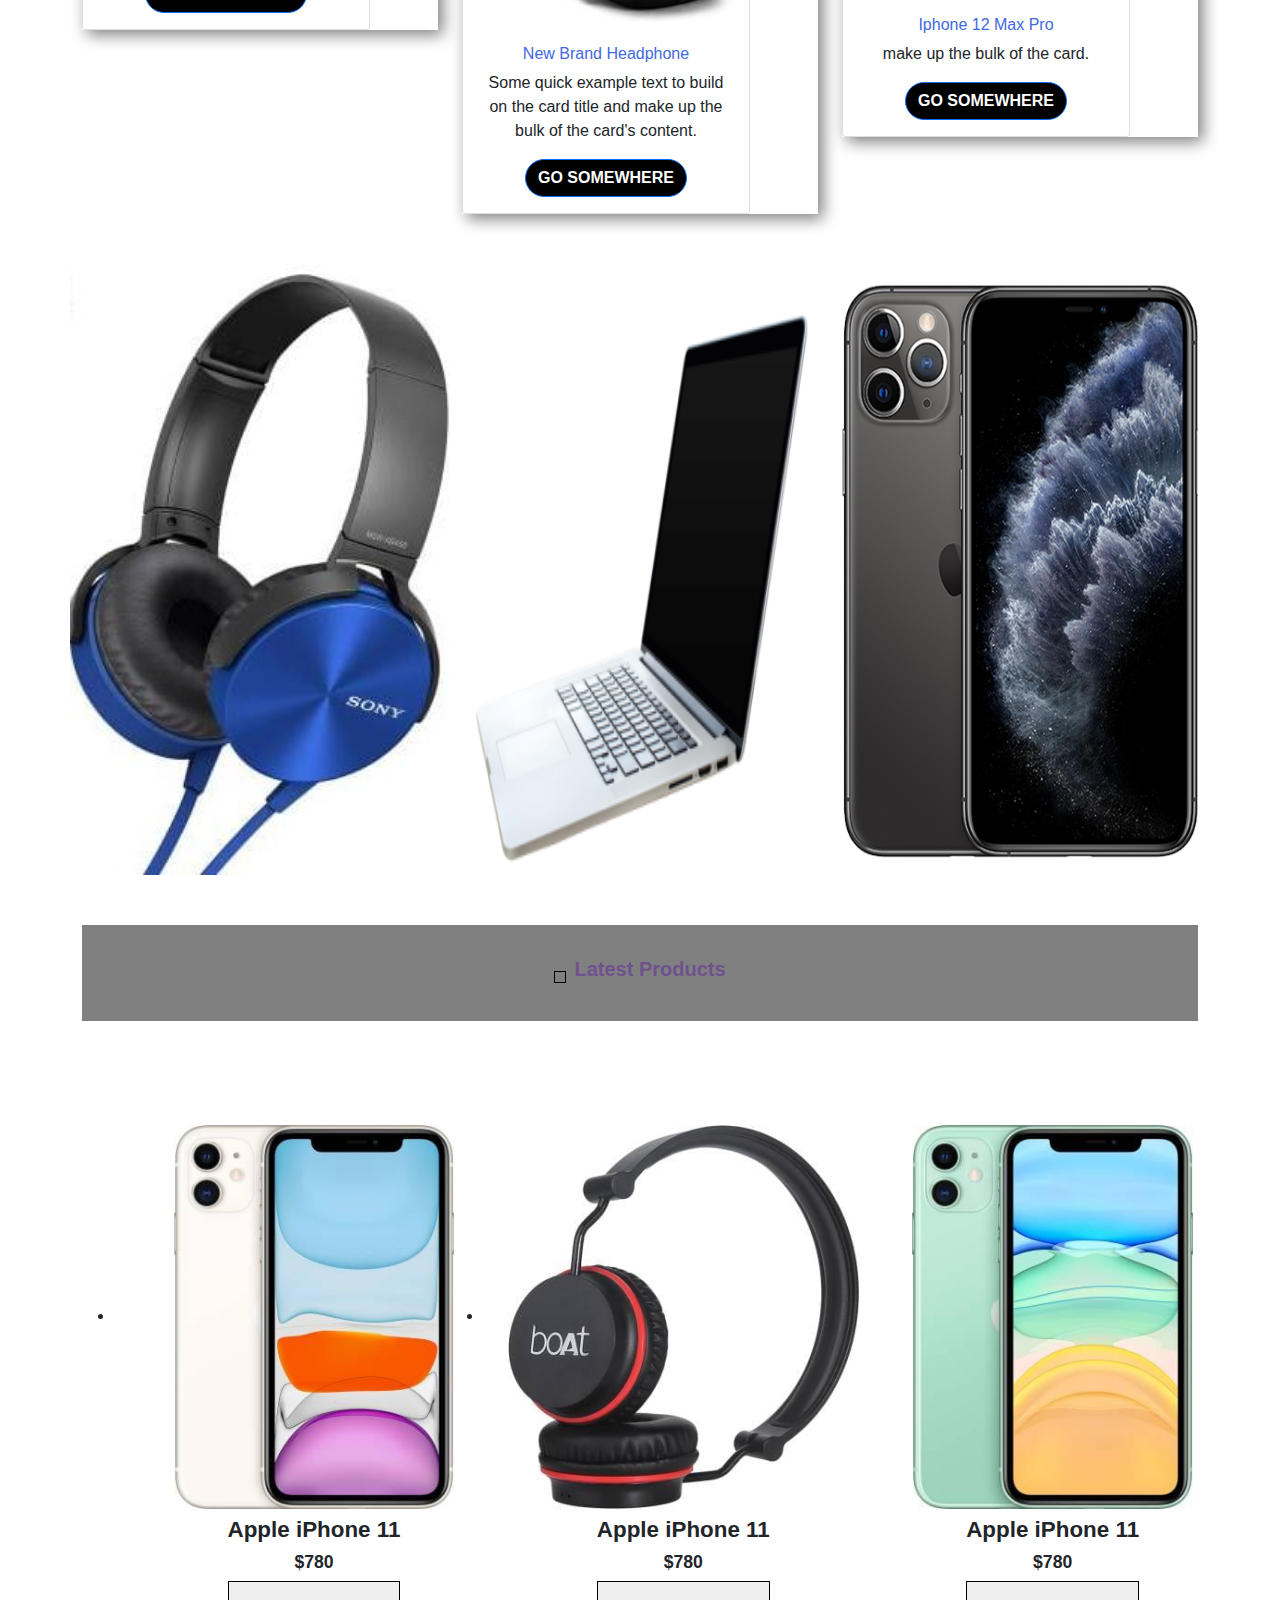
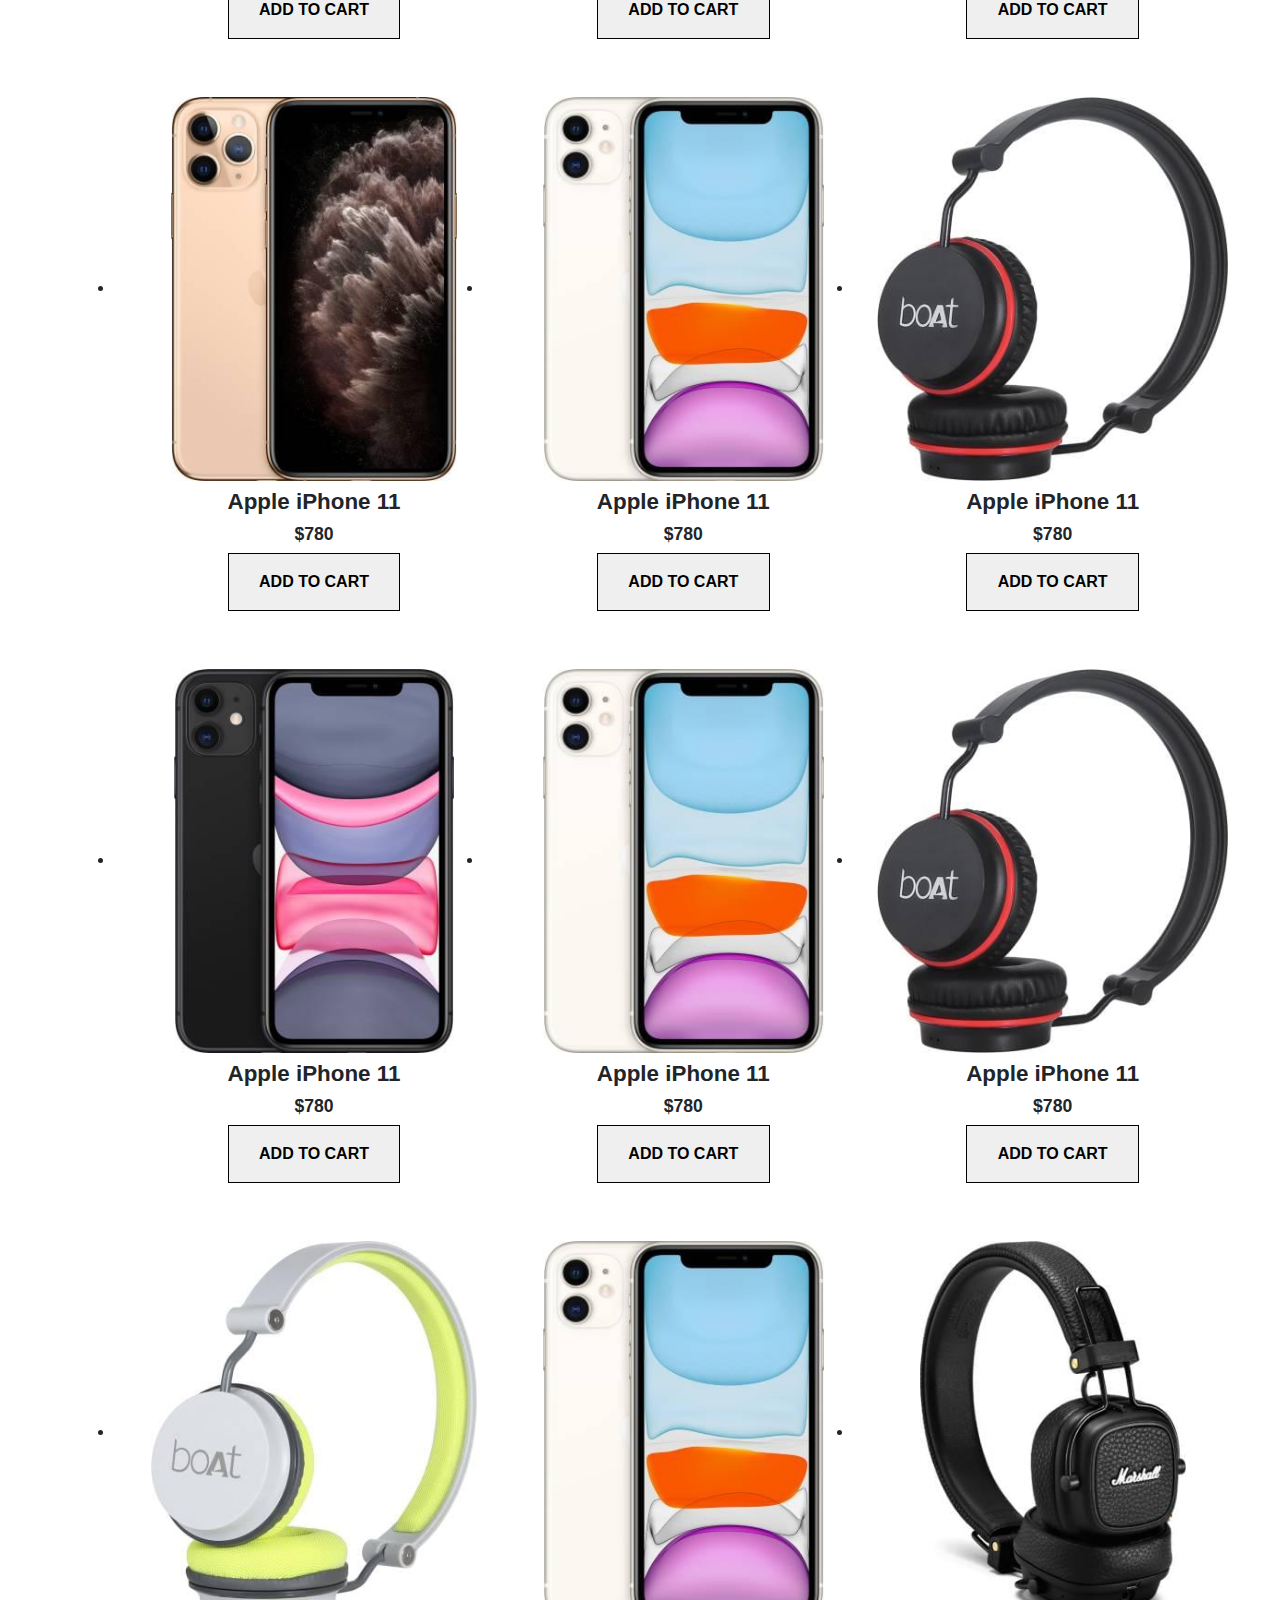
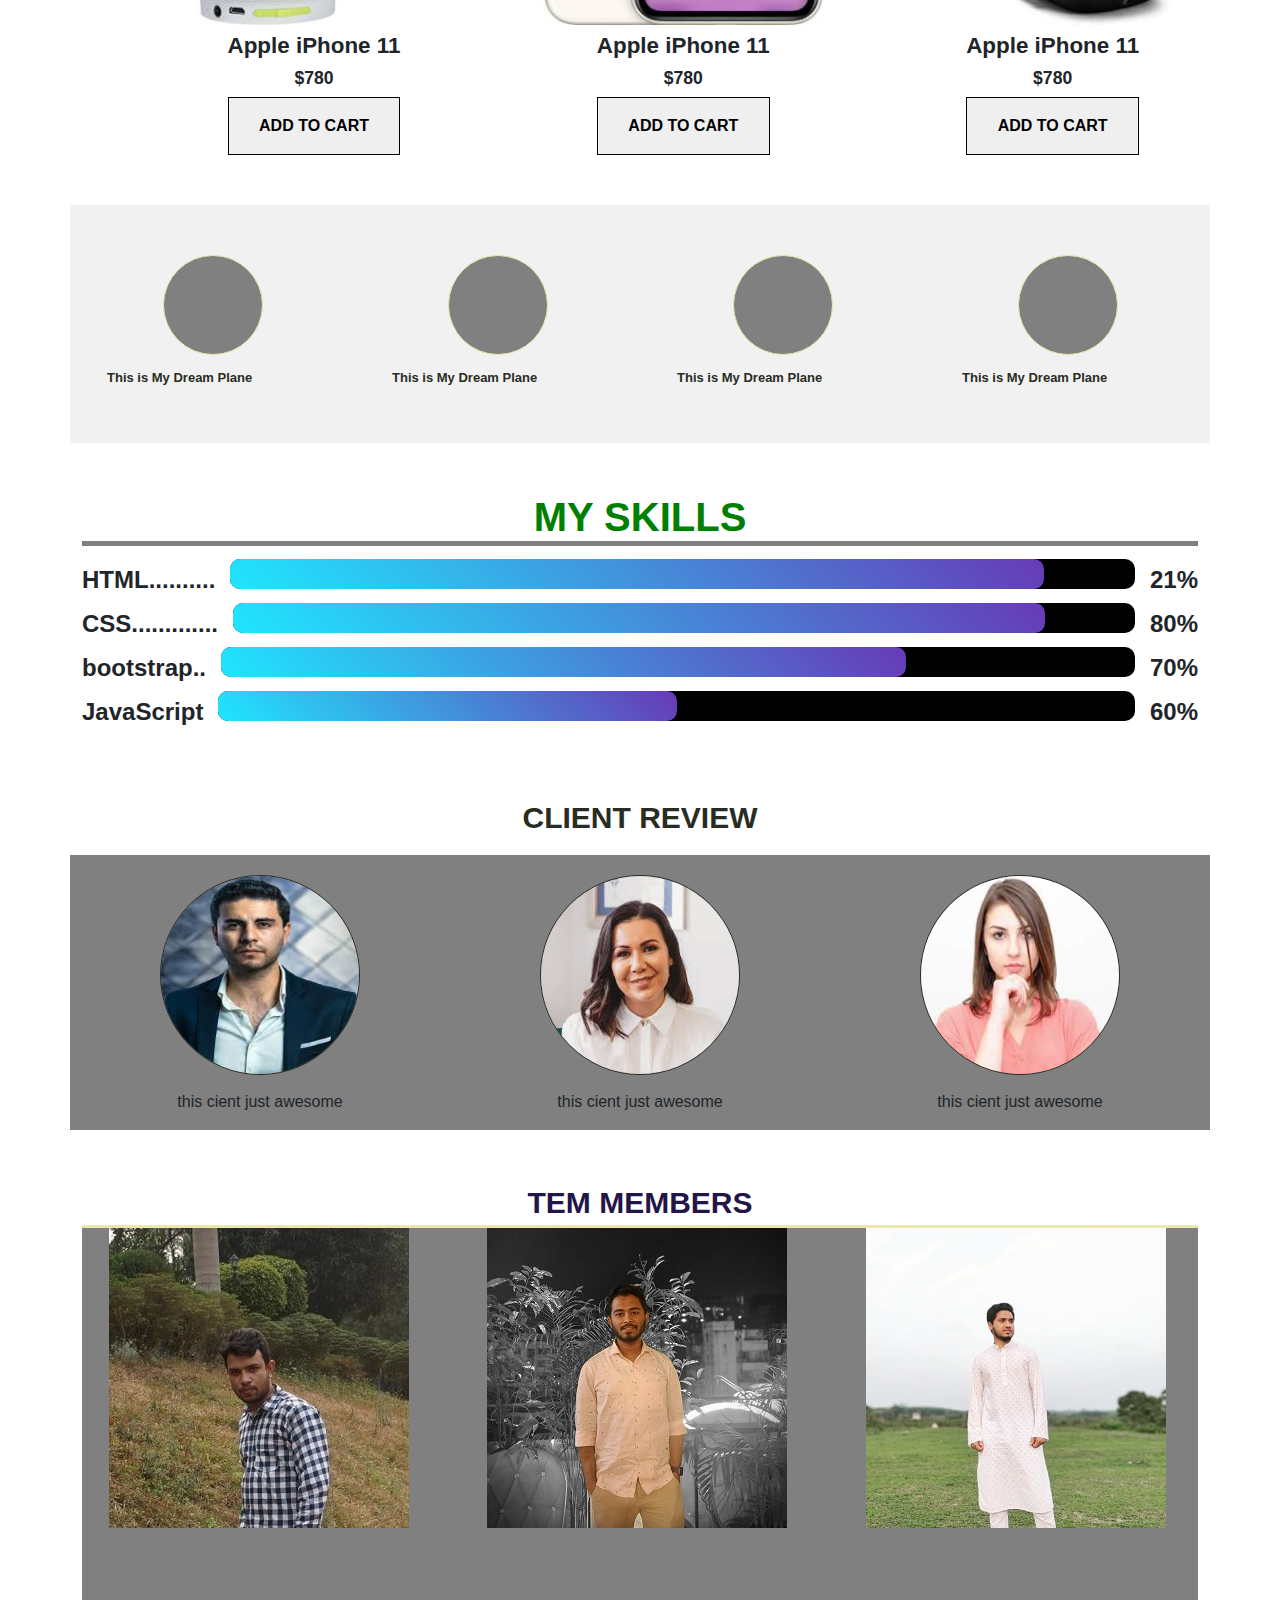
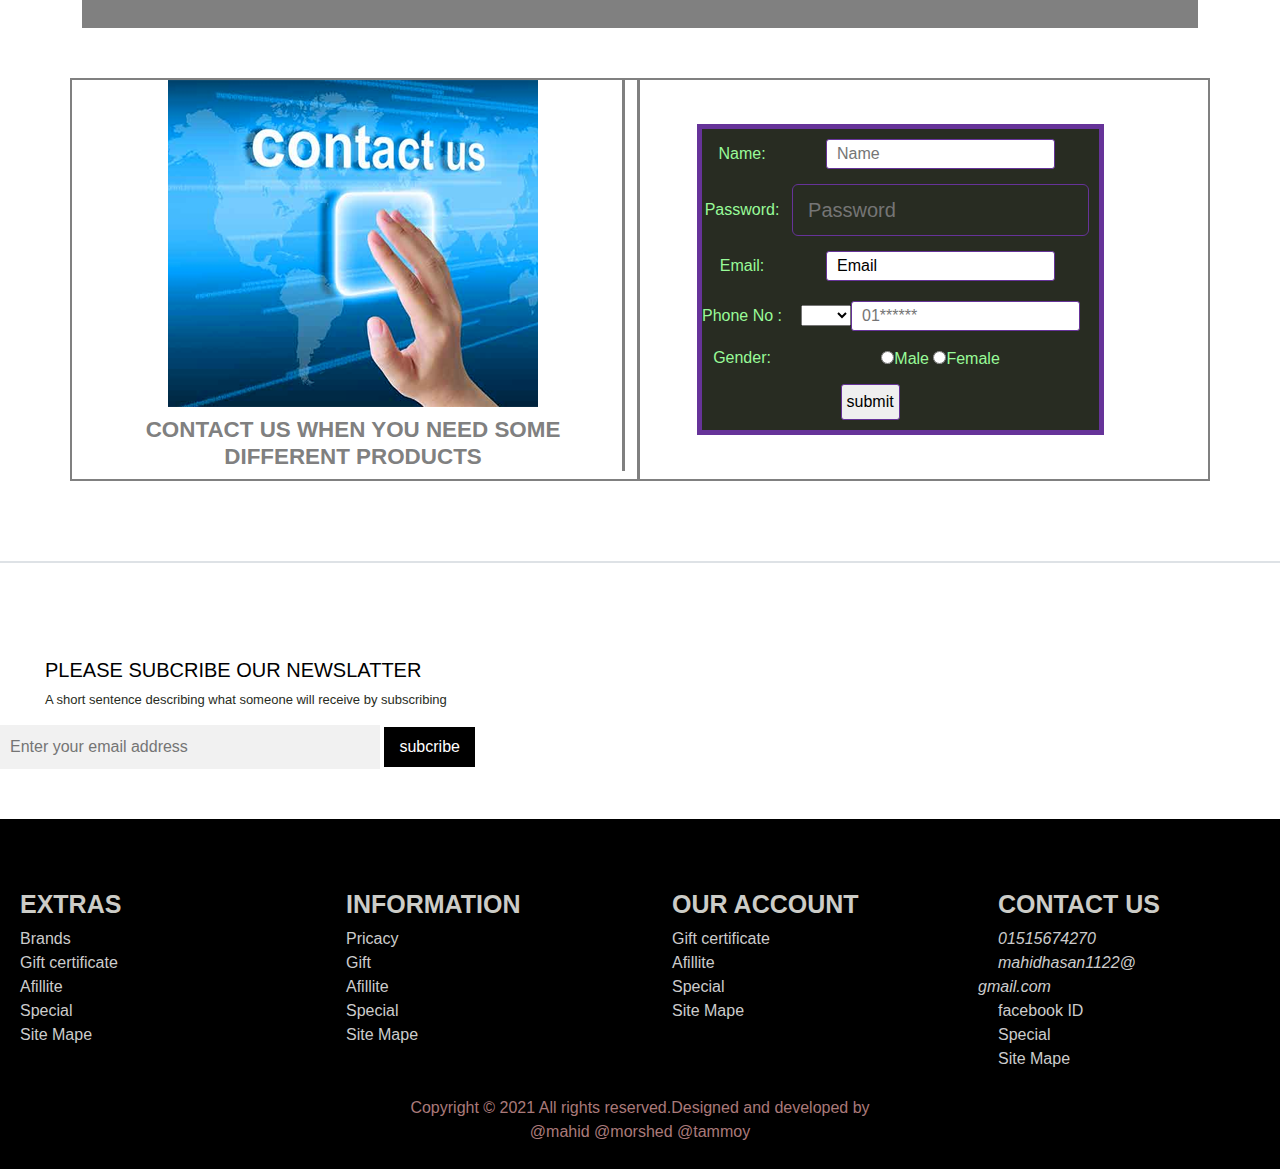
==== commit e87f4bc6: "adding some another sections" ====
--- a/index.html
+++ b/index.html
@@ -1,10 +1,18 @@
+
+<?php
+
+?>
+
+
+
+
+
 <!DOCTYPE html>
 <html lang="en">
 <head>
     <meta charset="UTF-8">
     <meta http-equiv="X-UA-Compatible" content="IE=edge">
-    <meta name="viewport" content="width=device-width, initial-scale=1.0">
-    <title>MMT Technology</title>
+    <meta name="viewport" content="width=device-width, initial-scale=1.0">    <title>MMT Technology</title>
 
     <link rel="stylesheet" href="https://stackpath.bootstrapcdn.com/bootstrap/4.1.3/css/bootstrap.min.css" integrity="sha384-MCw98/SFnGE8fJT3GXwEOngsV7Zt27NXFoaoApmYm81iuXoPkFOJwJ8ERdknLPMO" crossorigin="anonymous">
     <link rel="stylesheet" href="https://pro.fontawesome.com/releases/v5.10.0/css/all.css" integrity="sha384-AYmEC3Yw5cVb3ZcuHtOA93w35dYTsvhLPVnYs9eStHfGJvOvKxVfELGroGkvsg+p" crossorigin="anonymous"/>
@@ -41,8 +49,7 @@
                 <a class="nav-link" href="#Contact">Contact</a>
               </li>
               <li class="nav-item">
-                <a class="nav-link" href="#"><i class="fas fa-search"></i></a>
-             
+                <a class="nav-link" href="login.html">login</a>
               </li>
               <li class="nav-item">
                 <a class="nav-link" href="#"><i class="fas fa-shopping-bag"></i></a>
@@ -773,7 +780,7 @@
               
                 <div class="col-md-4 tems">
                  <a href="https://www.facebook.com/profile.php?id=100008331066167"><img src="images/TEM/tonmoy.jpg" alt=""></a> 
-                  <p>BADIUL ALAM TANMOY<br>Id.21190101028 <br> SECTION-9A </p>
+                  <p>BADIUL ALAM TANMOY<br>Id.21190101041 <br> SECTION-9A </p>
                 </div>
               </div>
             </div>
@@ -932,5 +939,7 @@
     <script src="https://cdn.jsdelivr.net/npm/@popperjs/core@2.10.2/dist/umd/popper.min.js" integrity="sha384-7+zCNj/IqJ95wo16oMtfsKbZ9ccEh31eOz1HGyDuCQ6wgnyJNSYdrPa03rtR1zdB" crossorigin="anonymous"></script>
     <script src="js/bootstrap.min.js"></script>
     
+    <script src="from.js"></script>
+    
 </body>
 </html>--- a/style.css
+++ b/style.css
@@ -78,6 +78,7 @@
   background-repeat: no-repeat;
   background-size: 100%;
   background-attachment: fixed;
+  height: 700px;
 
   
 }
@@ -392,10 +393,12 @@
    
     
   }
+
+ 
 .plane i{
     position: relative;
-    top: 42%;
-    left: 40%;
+    top: 40%;
+    left: 37%;
     font-size: 25px;
     transition-duration: 1000ms;
     transition-timing-function: ease;
@@ -407,7 +410,8 @@
 }
 .sub{
     color: #282C22;
-    padding-top: 10px;
+    margin-top: 15px;
+    margin-left: 25px;
 }
 .subsection{
     background-color: #F1F1F1;
@@ -689,7 +693,6 @@
 
 .subcribe{
     margin-top: 50px;
-    margin-bottom: ;
     background: black;
     height: 350px;
 }
@@ -746,4 +749,30 @@
 .footer{
     text-align: center;
     color: rgba(245, 178, 178, 0.7);
+}
+.login{
+    width: 300px;
+    height: 200px;
+    background: #808080;
+    align-items: center;
+    margin: 100px auto;
+    border-radius: 6px;
+}
+.login input[type="text"], [type="password"]{
+    outline: none;
+    padding: 10px 15px;
+    margin: 5px 10px;
+    font-size: 20px;
+    background: #282C22;
+    color: #3bb300;
+    border-radius: 6px;
+    
+}
+.login input[type="submit"]{
+    padding: 8px 15px;
+    margin-left: 100px;
+    background: darkblue;
+    color: white;
+    font-size: 14px;
+    cursor: pointer;
 }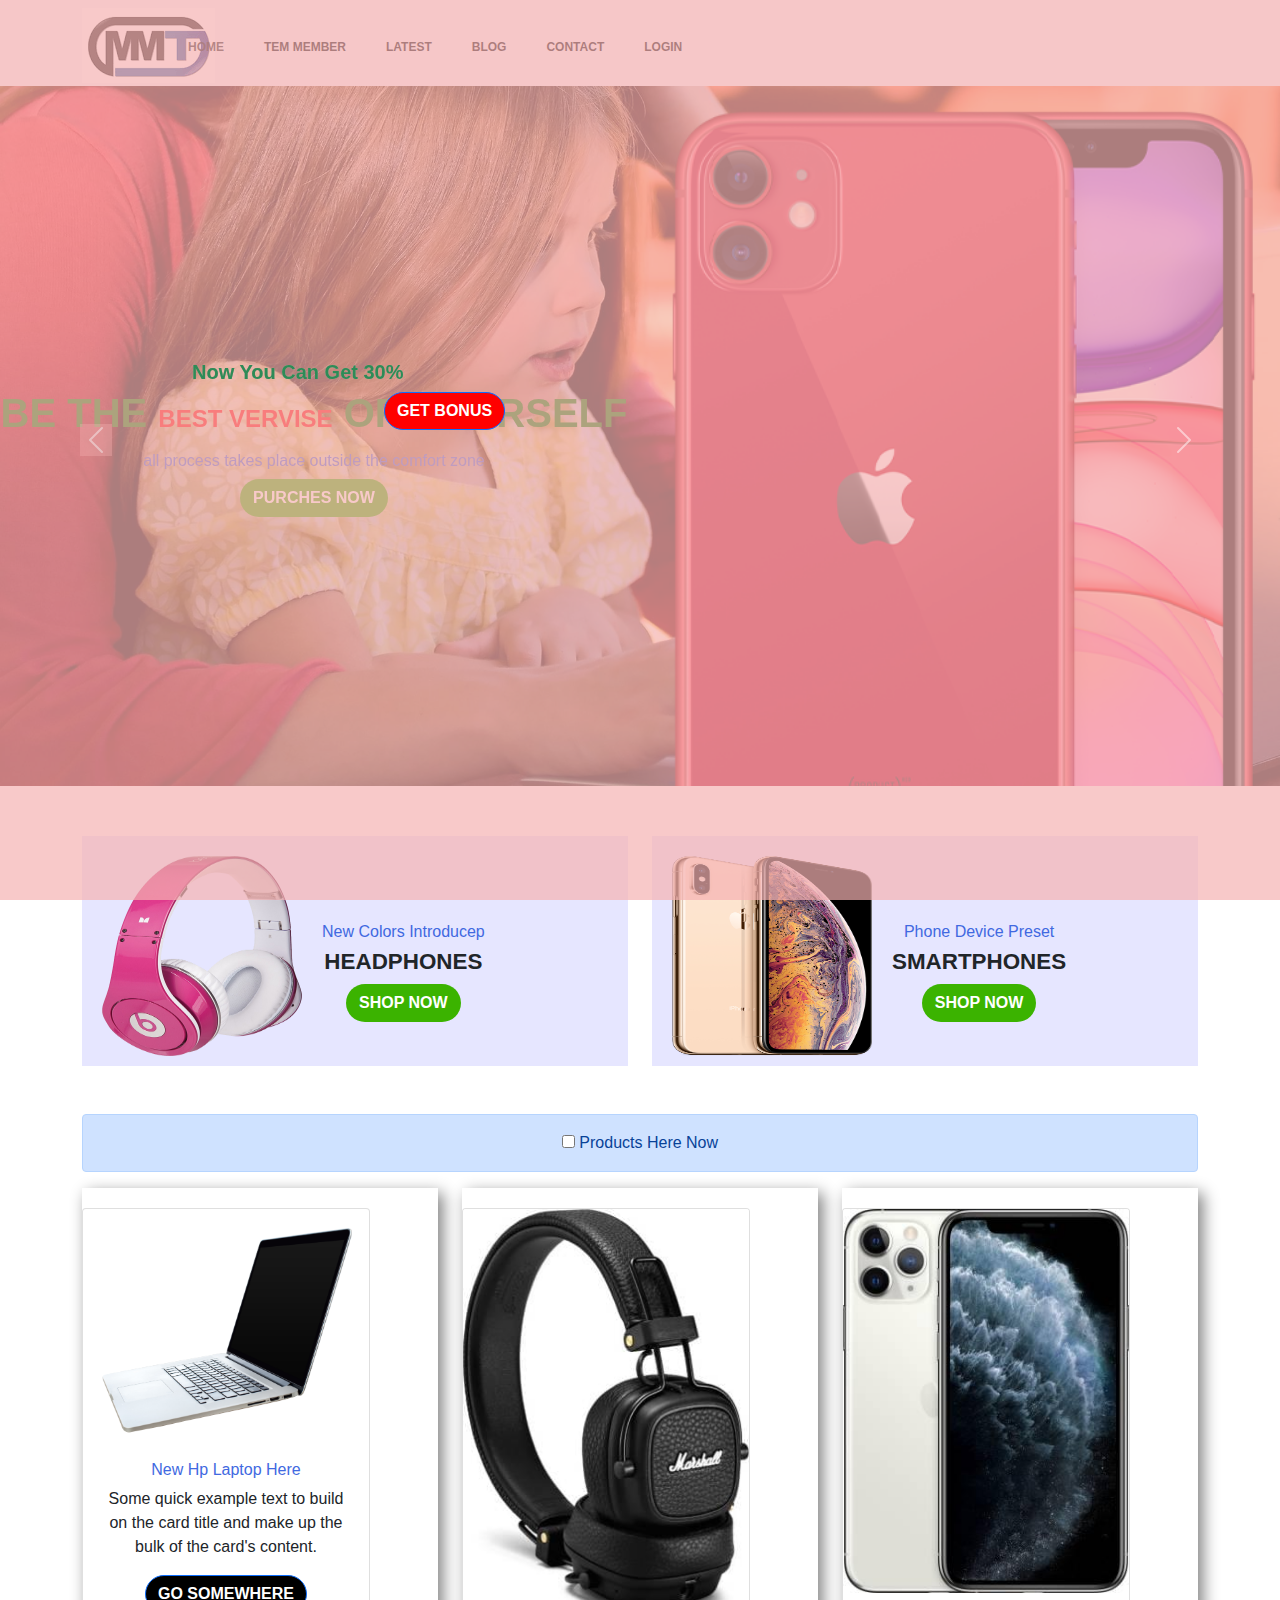
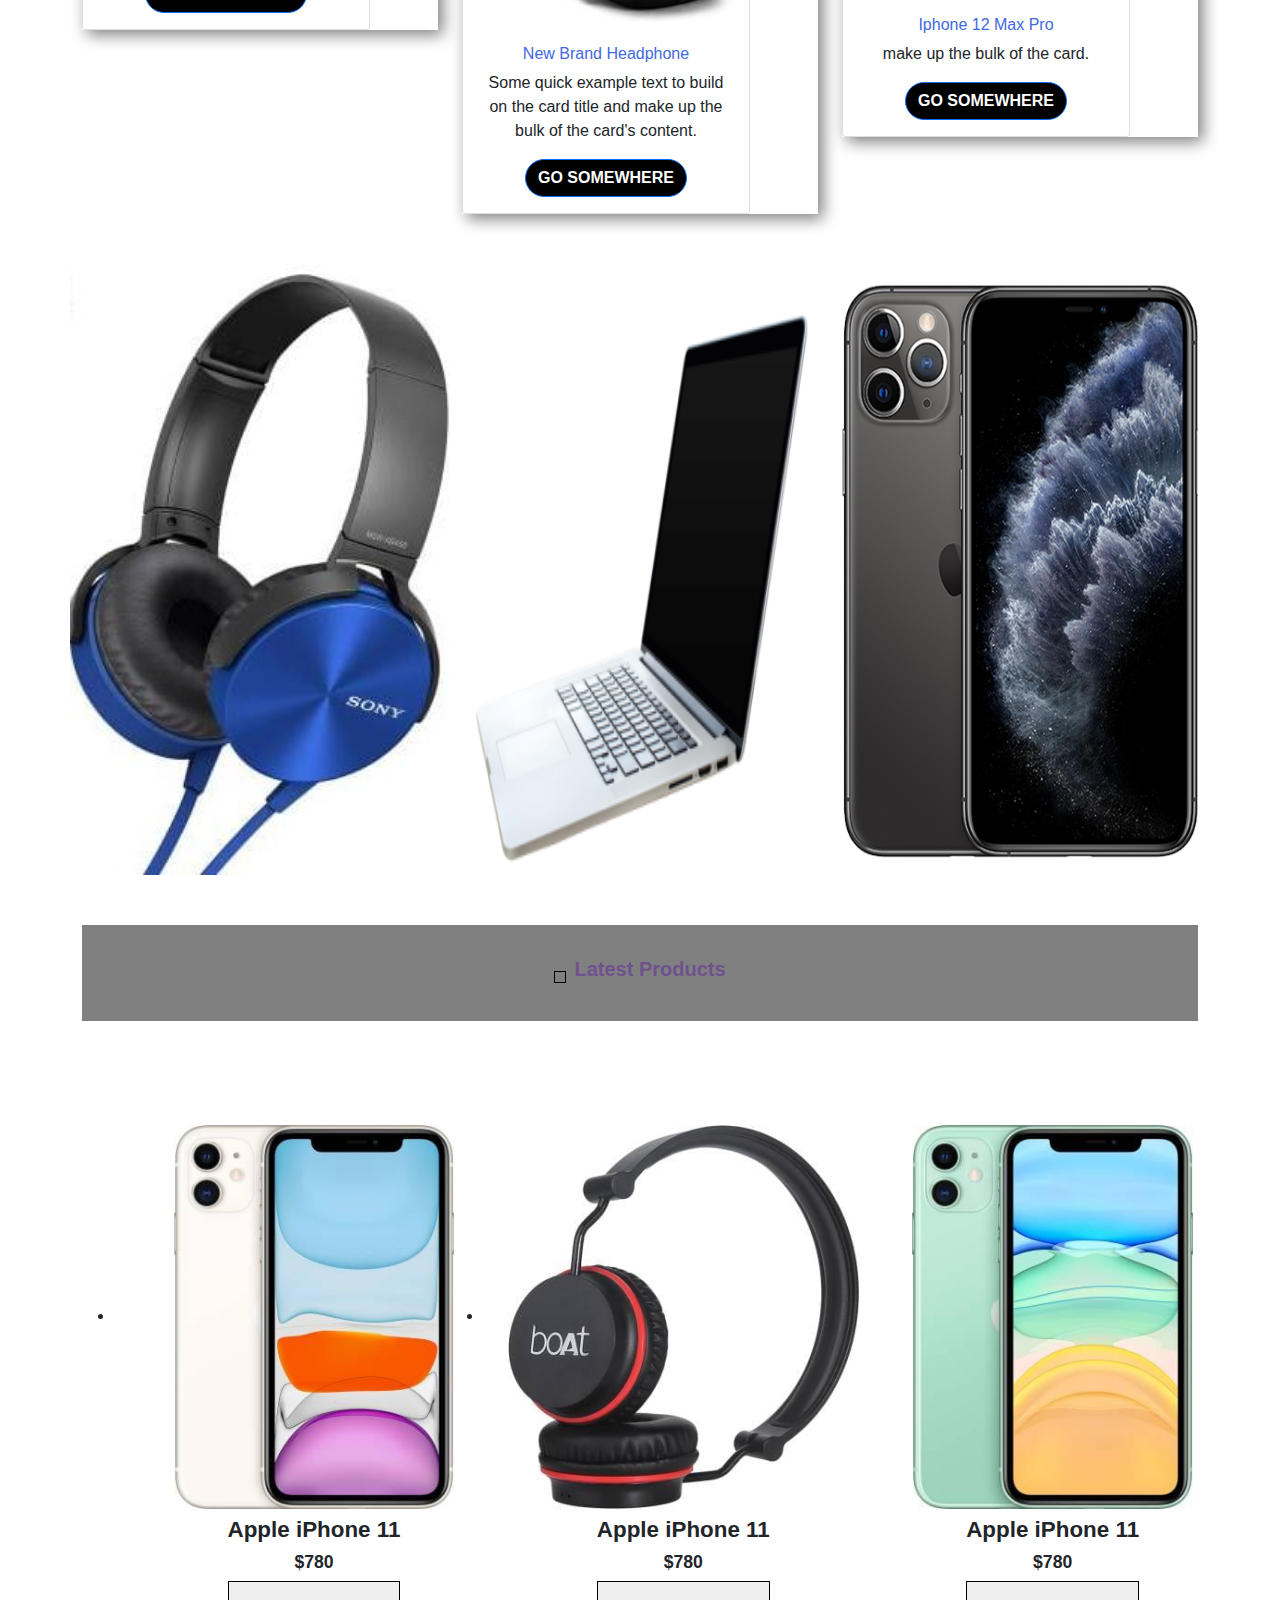
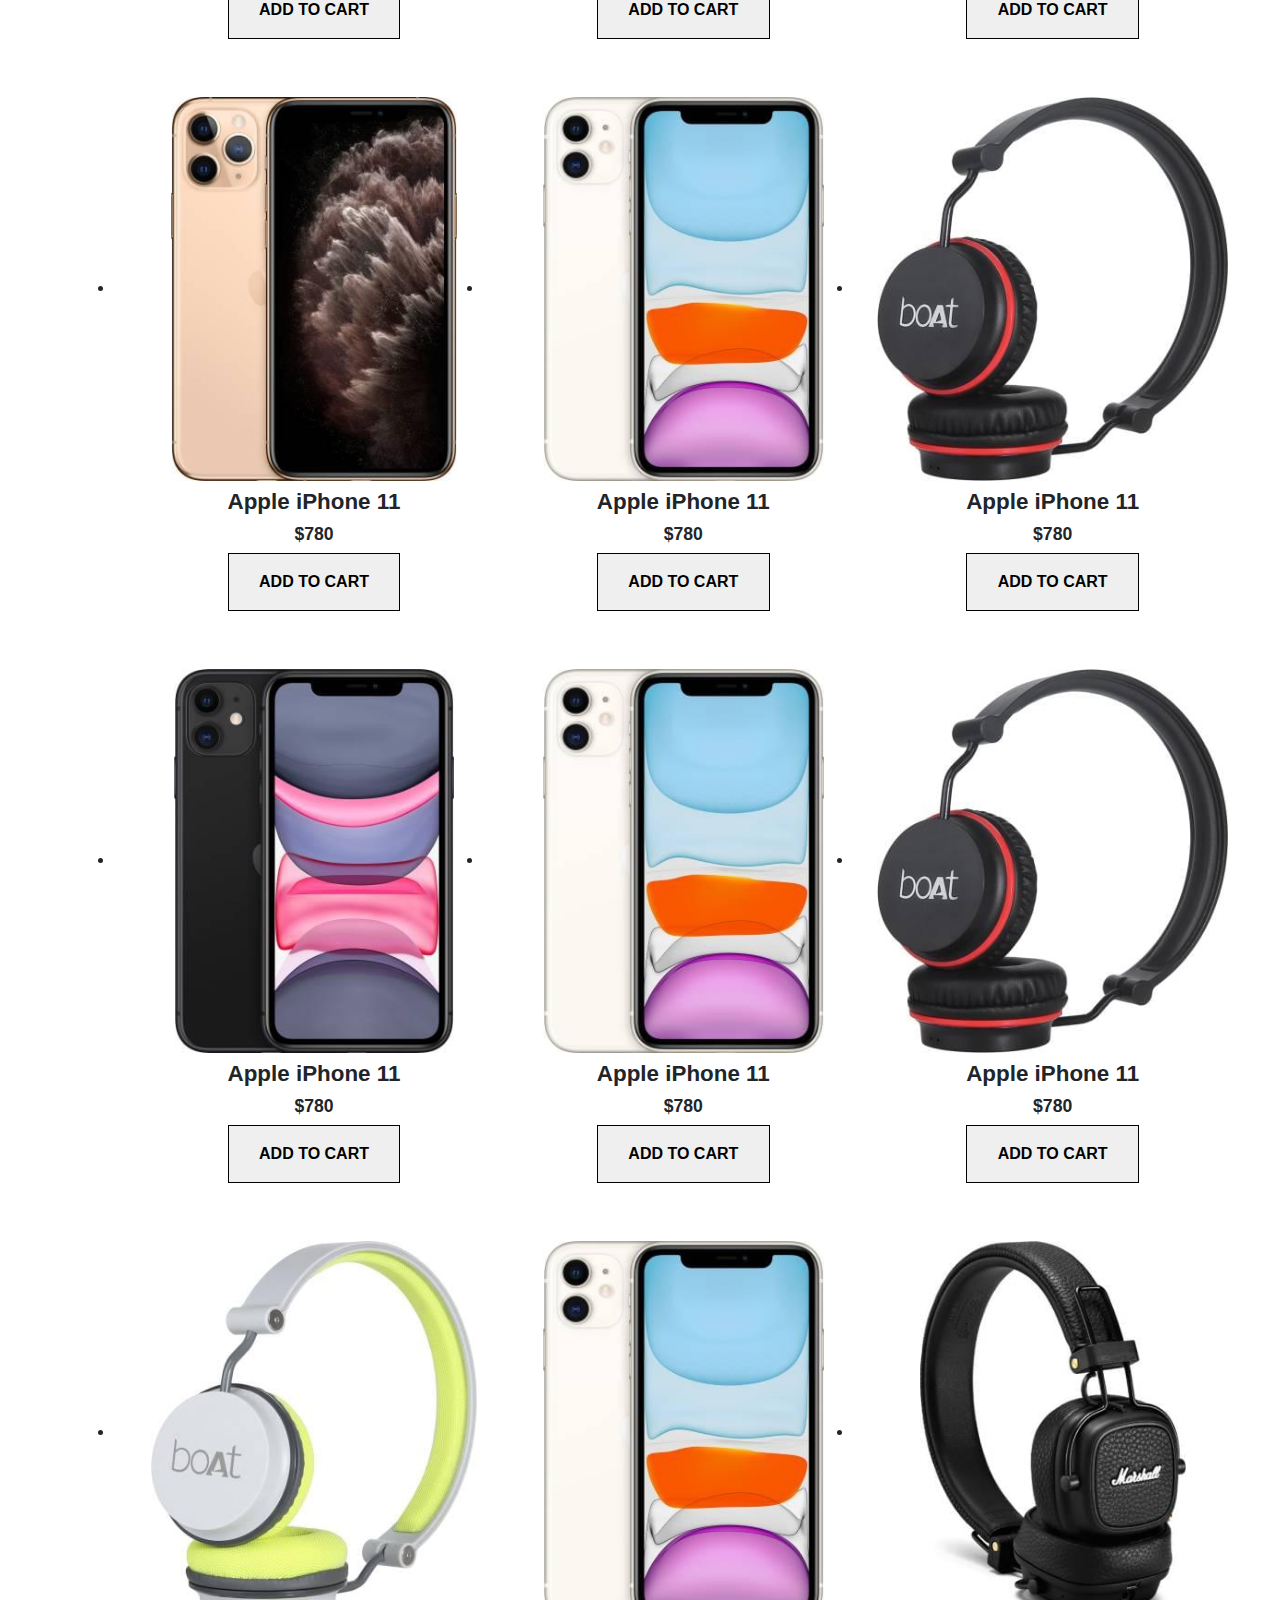
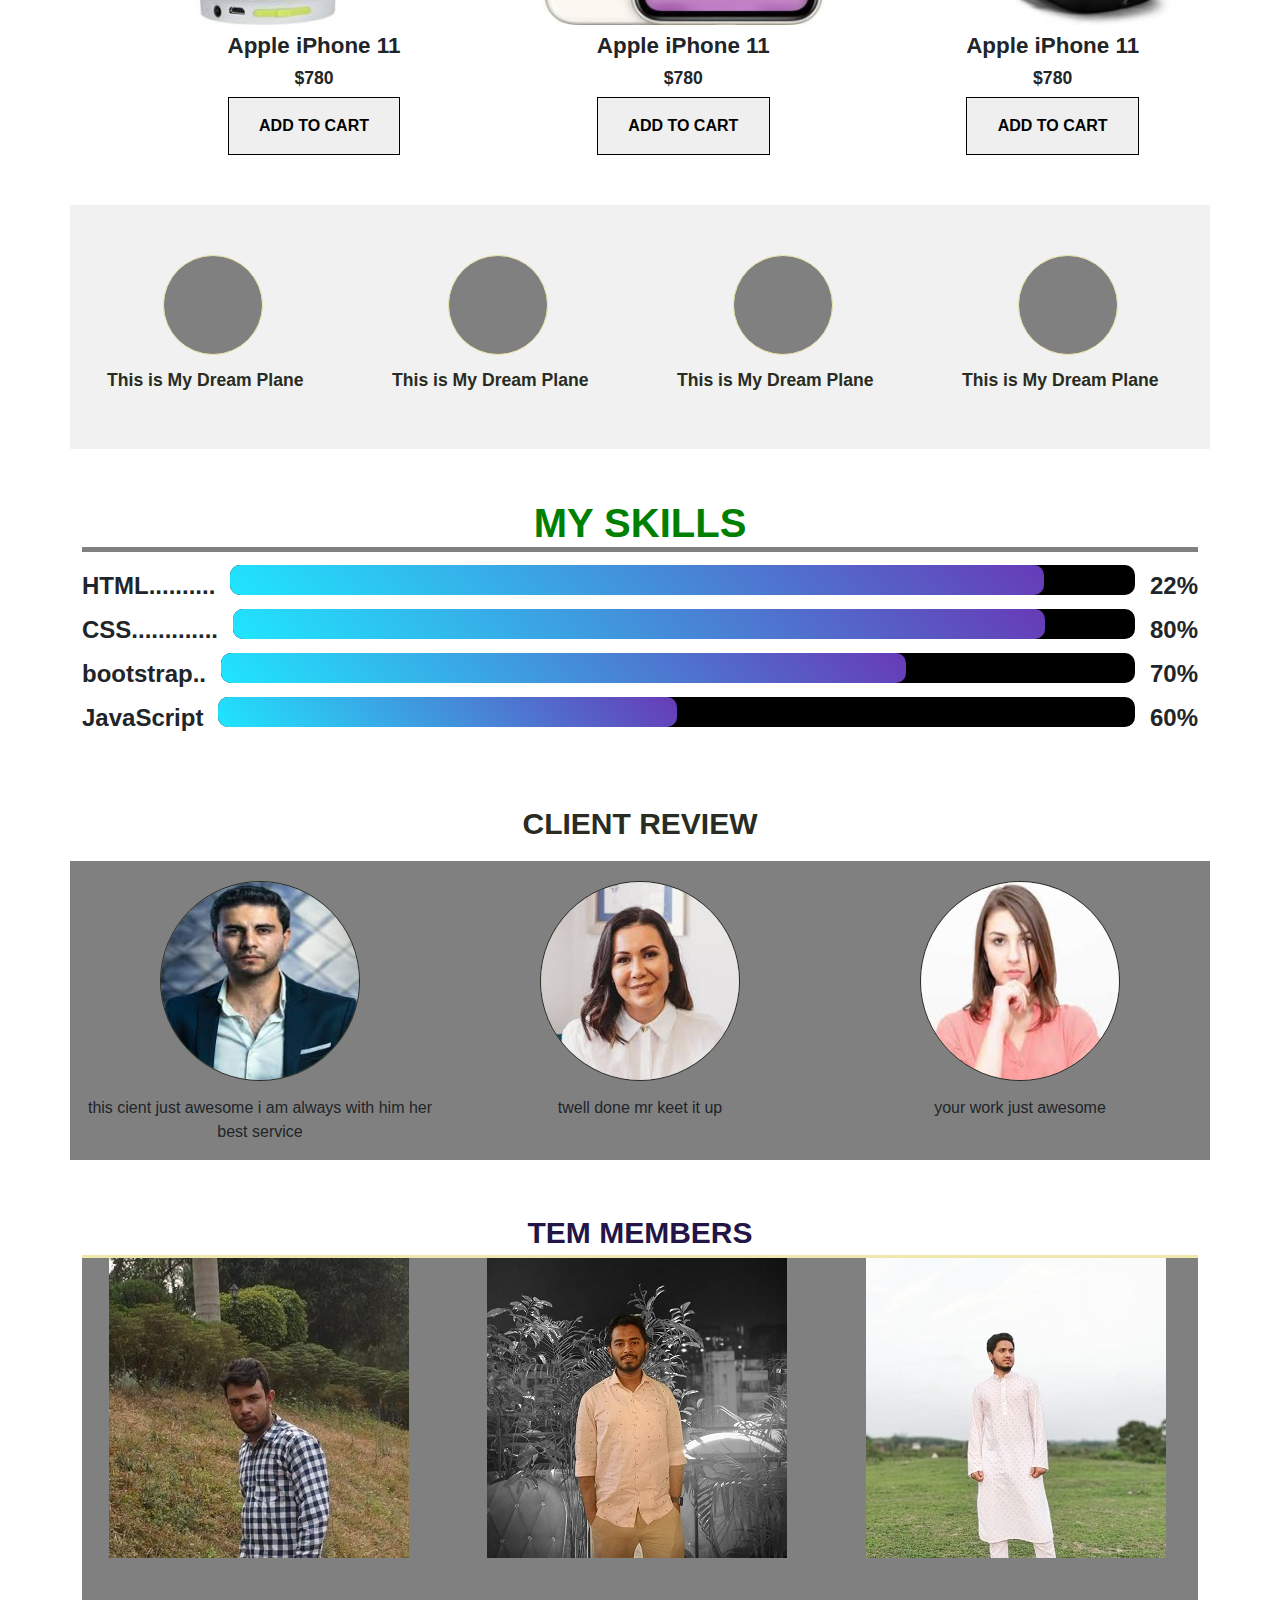
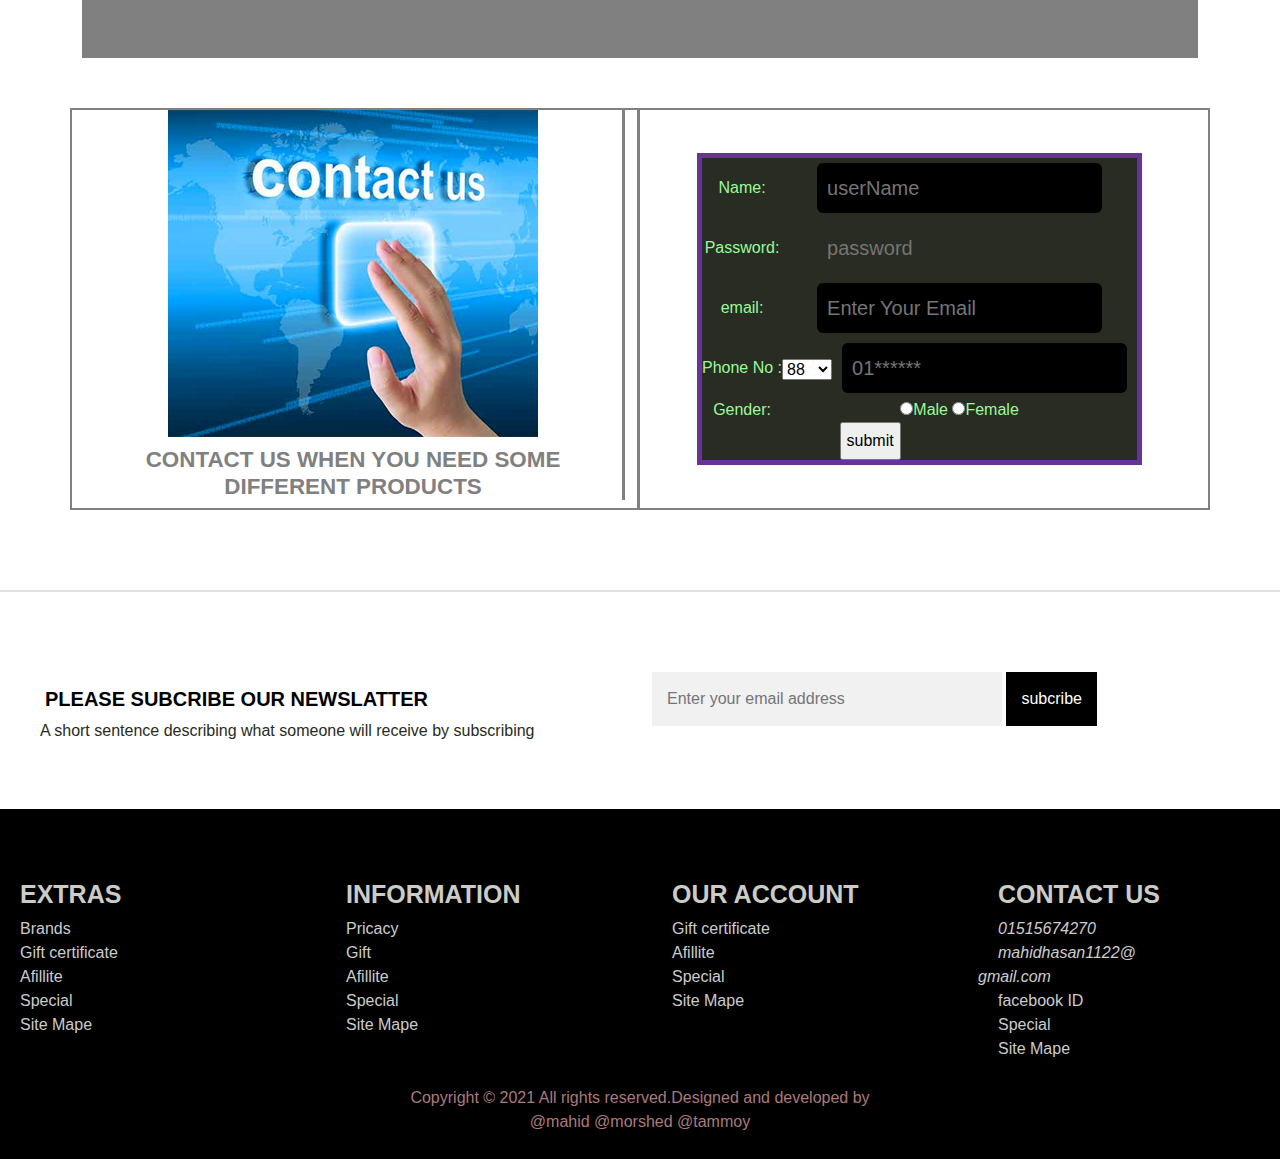
==== commit 2d88caf4: "editing some sections" ====
--- a/index.html
+++ b/index.html
@@ -1,11 +1,3 @@
-
-<?php
-
-?>
-
-
-
-
 
 <!DOCTYPE html>
 <html lang="en">
@@ -741,19 +733,19 @@
        <div class="col-md-4 clint">
          <div class="customer">
            <img src="images/client/client.jpg" alt="">
-           <p>this cient just awesome </p>
+           <p>this cient just awesome i am always with him her best service </p>
          </div>
        </div>
        <div class="col-md-4 clint">
         <div class="customer">
           <img src="images/client/client3.jpg" alt="">
-          <p>this cient just awesome </p>
+          <p>twell done mr keet it up </p>
         </div>
       </div>
       <div class="col-md-4 clint">
         <div class="customer">
           <img src="images/client/client2.jpg" alt="">
-          <p>this cient just awesome </p>
+          <p>your work just awesome </p>
         </div>
       </div>
      </div>
@@ -788,6 +780,7 @@
       </div>
     </div>
     <!--contact sectioin-->
+
     <div class="container" id="Contact">
       <div class="row cont">
         <div class="col-md-6 contact">
@@ -806,21 +799,23 @@
                       Name:
                     </td>
                     <td>
-                      <input type="text" placeholder="Name" name="username" required>
+                      <input type="text" placeholder="userName" name="username" required>
                     </td>
                 </tr>
                 <tr>
                    <td>
                      Password:
                    </td>
-                   <td> <input type="password" placeholder="Password" name="password" required> </td>
+                   <td>
+                      <input type="password" placeholder="password" name="password" required>
+                  </td>
                 </tr>
                 <tr>
                   <td>
-                    Email:
+                    email:
                   </td>
                   <td>
-                    <input type="Email" placeholder="Enter Your Email" value="Email" required>
+                    <input type="email" placeholder="Enter Your Email" name="email" required>
                   </td>
                 </tr>
                 <tr>
@@ -829,7 +824,7 @@
                   </td>
                   <td>
                     <select name="phoneCode" id="" required>
-                      <option selected hidden value=""></option>
+                      <option selected hidden value="">88</option>
                       <option value="+88">+88</option>
                       <option value="+88">+88</option>
                       <input type="phone" name="phone" placeholder="01******" required>
@@ -861,17 +856,20 @@
 
 
     <div class="border"></div>
+    <!--subsribe seticon-->
 
     <div class="row">
-      <div class="col-md-6 sub">
-        <div class="subscribe">
+      <div class="col-md-6">
+        <div class="sub">
           <h6> please subcribe our newslatter </h6>
           <p>A short sentence describing what someone will receive by subscribing</p>
         </div>
       </div>
-      <div class="col-md-6 subs">
-        <input type="text" placeholder="Enter your email address">
+      <div class="col-md-6">
+        <div class="subs">
+          <input type="text" placeholder="Enter your email address">
         <button>subcribe</button>
+        </div>
       </div>
     </div>
     
--- a/style.css
+++ b/style.css
@@ -630,23 +630,22 @@
     background: #282C22;
     color: palegreen;
 }
-table input{
+table input[type="text"], [type="password"], [type="email"],[type="phone"]{
+    outline: none;
     border: none;
-    border: 1px solid rebeccapurple;
-    outline: none;
-    padding: 2px 10px;
-    margin: 10px 0;
-    border-radius: 3px;
-    outline-color: purple;
+    padding: 10px;
+    margin: 5px 10px;
+    font-size: 20px;
+    background: black;
+    color: #3bb300;
+    border-radius: 6px;
+    
 }
 table input[type="submit"] {
     position: relative;
     left: 160%;
     padding: 5px;
 }
-table input[type="radio"] {
-   
-}
 
 .border{
     width: 100%;
@@ -654,35 +653,30 @@
     margin: 80px 0;
 }
 
-.sub{
-    text-align: left;
-    font-size: 13px;
-    
-    
-
-}
+
 .sub h6{
     margin-left: 20px;
     text-transform: uppercase;
     font-size: 20px;
     color: black;
+    font-weight: bold;
     
 }
 
 .sub p{
-    margin-left: 20px;
+    margin-left: 15px;
 }
 
 .subs input[type="text"]{
     outline: none;
-    padding: 10px;
-    width: 380px; 
+    padding: 15px;
+    width: 350px; 
     background: #F1F1F1;
     border: none;
 }
 .subs button{
     outline: none;
-    padding: 8px 15px;
+    padding:15px;
     background: black;
     color: white;
      outline: none;
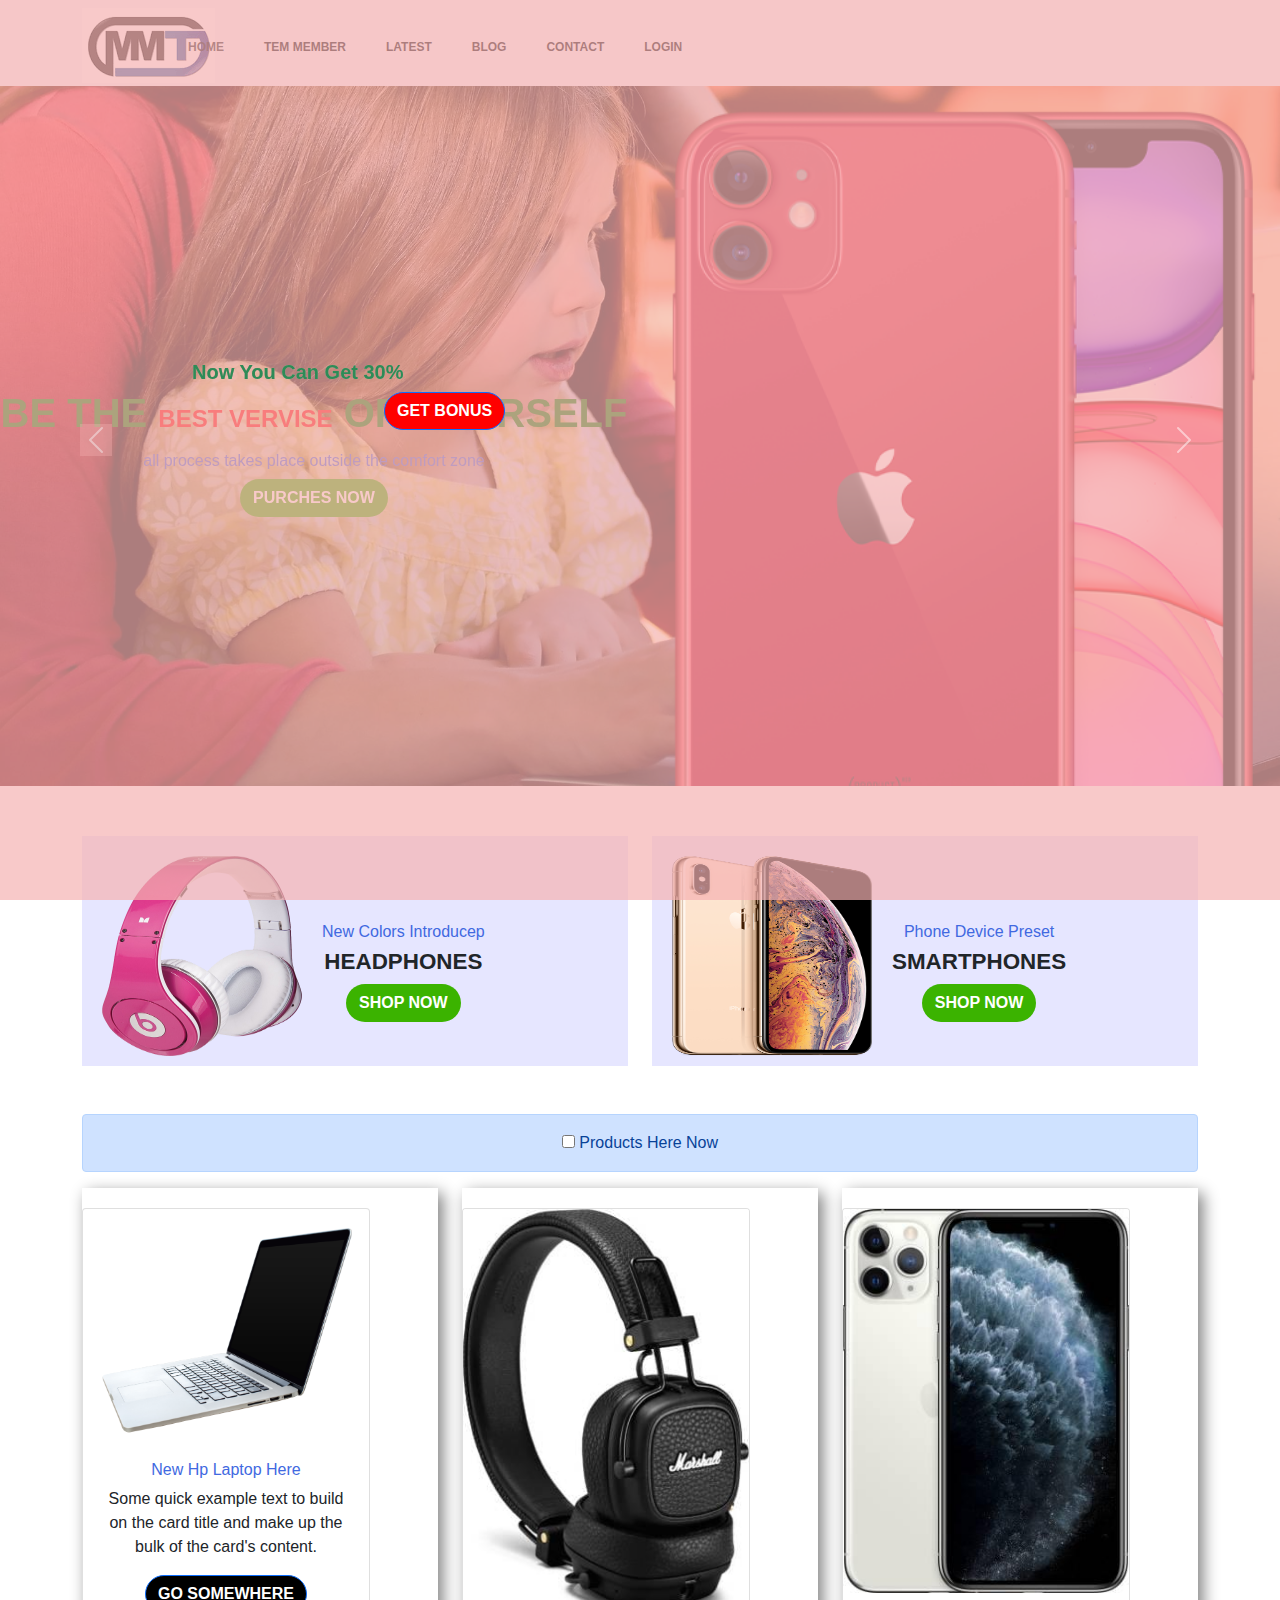
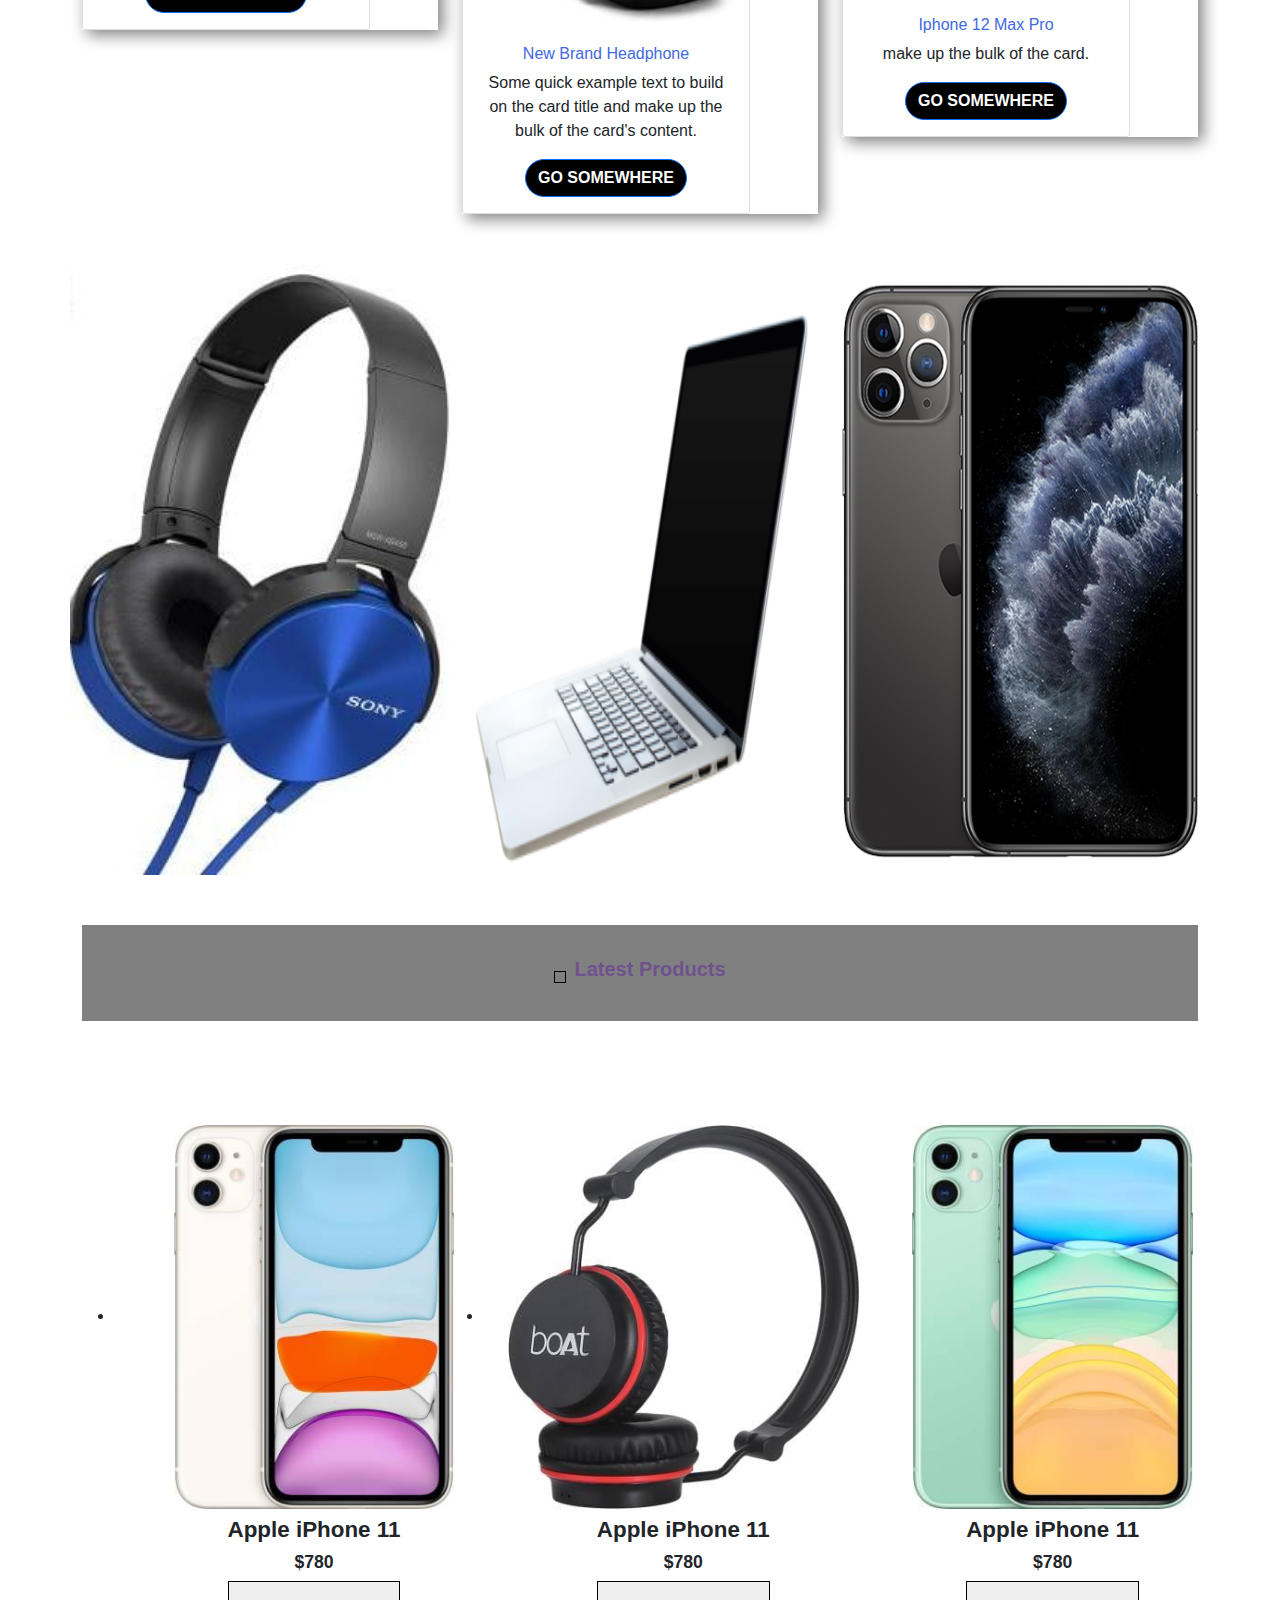
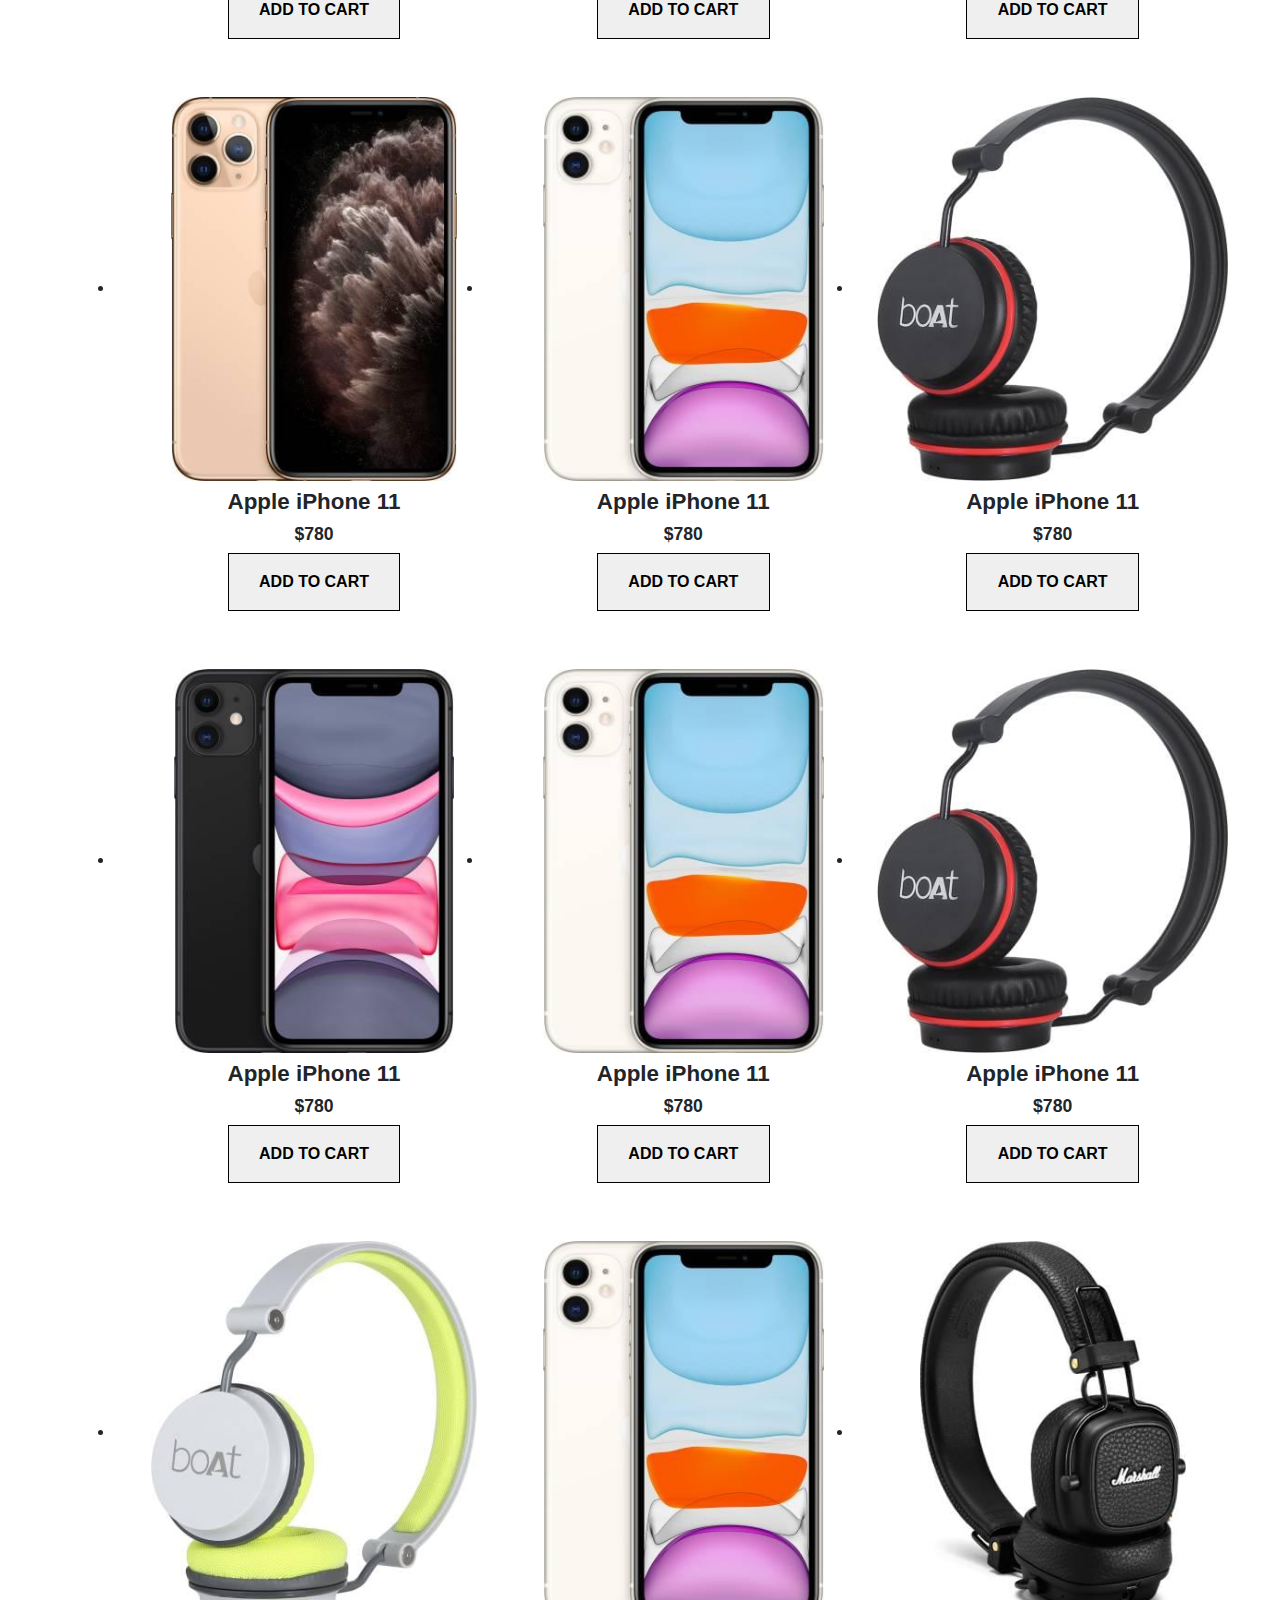
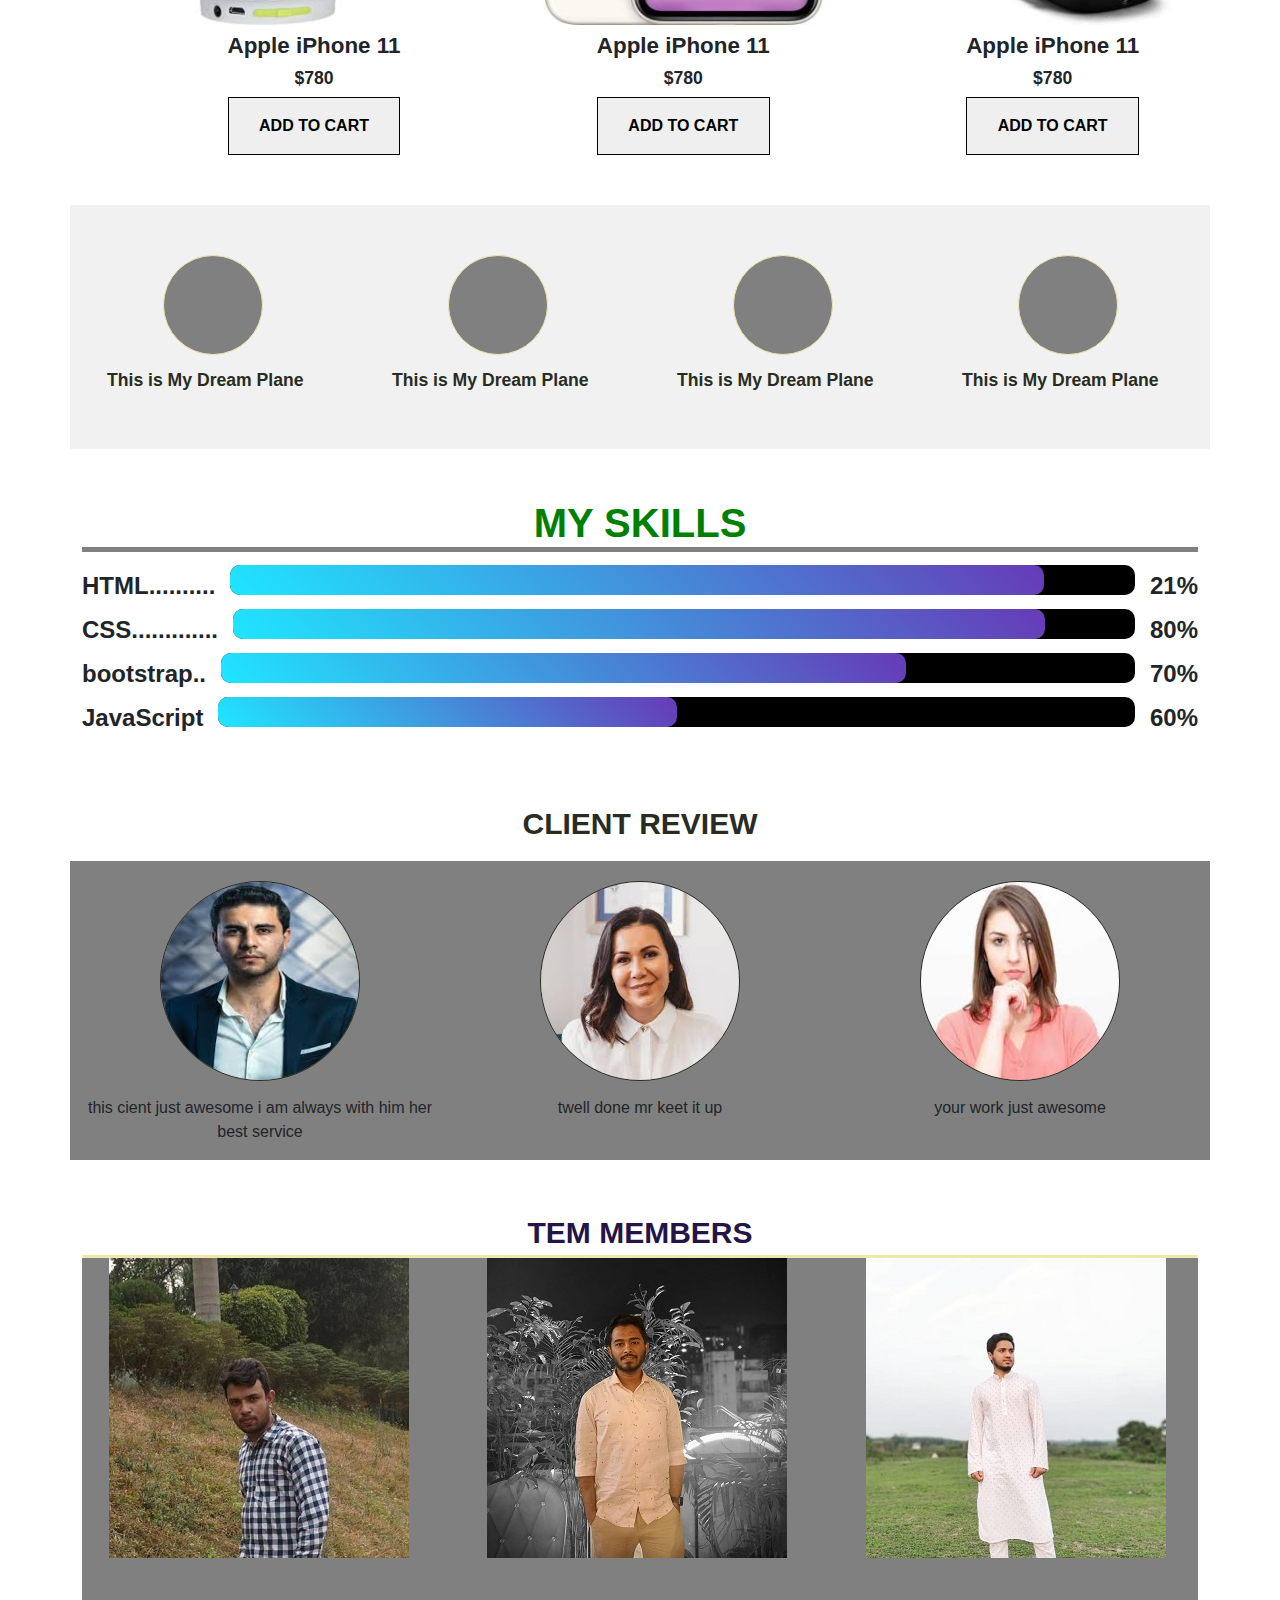
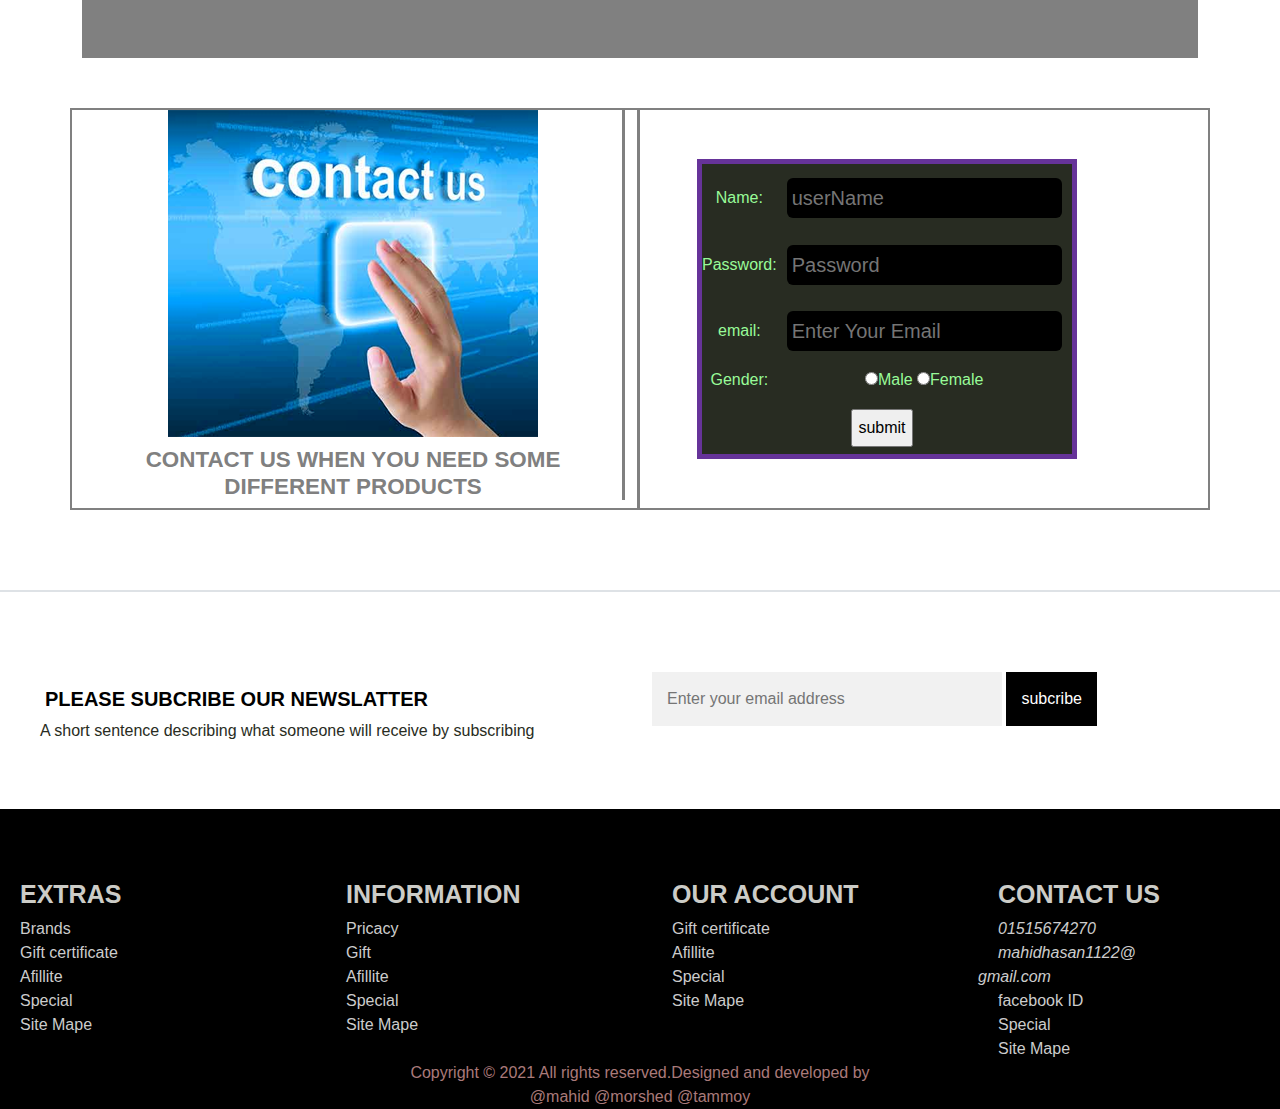
==== commit 60e471f0: "adding some section" ====
--- a/index.html
+++ b/index.html
@@ -799,7 +799,7 @@
                       Name:
                     </td>
                     <td>
-                      <input type="text" placeholder="userName" name="username" required>
+                      <input type="text" placeholder="userName" name="Username" required>
                     </td>
                 </tr>
                 <tr>
@@ -807,7 +807,7 @@
                      Password:
                    </td>
                    <td>
-                      <input type="password" placeholder="password" name="password" required>
+                      <input type="Password" placeholder="Password" name="password" required>
                   </td>
                 </tr>
                 <tr>
@@ -815,22 +815,10 @@
                     email:
                   </td>
                   <td>
-                    <input type="email" placeholder="Enter Your Email" name="email" required>
+                    <input type="Email" placeholder="Enter Your Email" name="Email" required>
                   </td>
                 </tr>
-                <tr>
-                  <td>
-                    Phone No :
-                  </td>
-                  <td>
-                    <select name="phoneCode" id="" required>
-                      <option selected hidden value="">88</option>
-                      <option value="+88">+88</option>
-                      <option value="+88">+88</option>
-                      <input type="phone" name="phone" placeholder="01******" required>
-                    </select>
-                  </td>
-                </tr>
+                
                 <tr>
                   <td>
                     Gender:
--- a/style.css
+++ b/style.css
@@ -629,11 +629,14 @@
     margin-left: 45px;
     background: #282C22;
     color: palegreen;
-}
-table input[type="text"], [type="password"], [type="email"],[type="phone"]{
+    height: 300px;
+    
+    
+}
+table input[type="password"]{
     outline: none;
     border: none;
-    padding: 10px;
+    padding: 5px;
     margin: 5px 10px;
     font-size: 20px;
     background: black;
@@ -641,9 +644,32 @@
     border-radius: 6px;
     
 }
+table input[type="text"]{
+    outline: none;
+    border: none;
+    padding: 5px;
+    margin: 5px 10px;
+    font-size: 20px;
+    background: black;
+    color: #3bb300;
+    border-radius: 6px;
+    
+}
+table input[type="email"]{
+    outline: none;
+    border: none;
+    padding: 5px;
+    margin: 5px 10px;
+    font-size: 20px;
+    background: black;
+    color: #3bb300;
+    border-radius: 6px;
+    
+}
 table input[type="submit"] {
     position: relative;
-    left: 160%;
+    margin-left: 200%;
+    margin-top: 5px;
     padding: 5px;
 }
 
@@ -688,7 +714,7 @@
 .subcribe{
     margin-top: 50px;
     background: black;
-    height: 350px;
+   
 }
 .subcribe h3{
     padding-left: 20px;
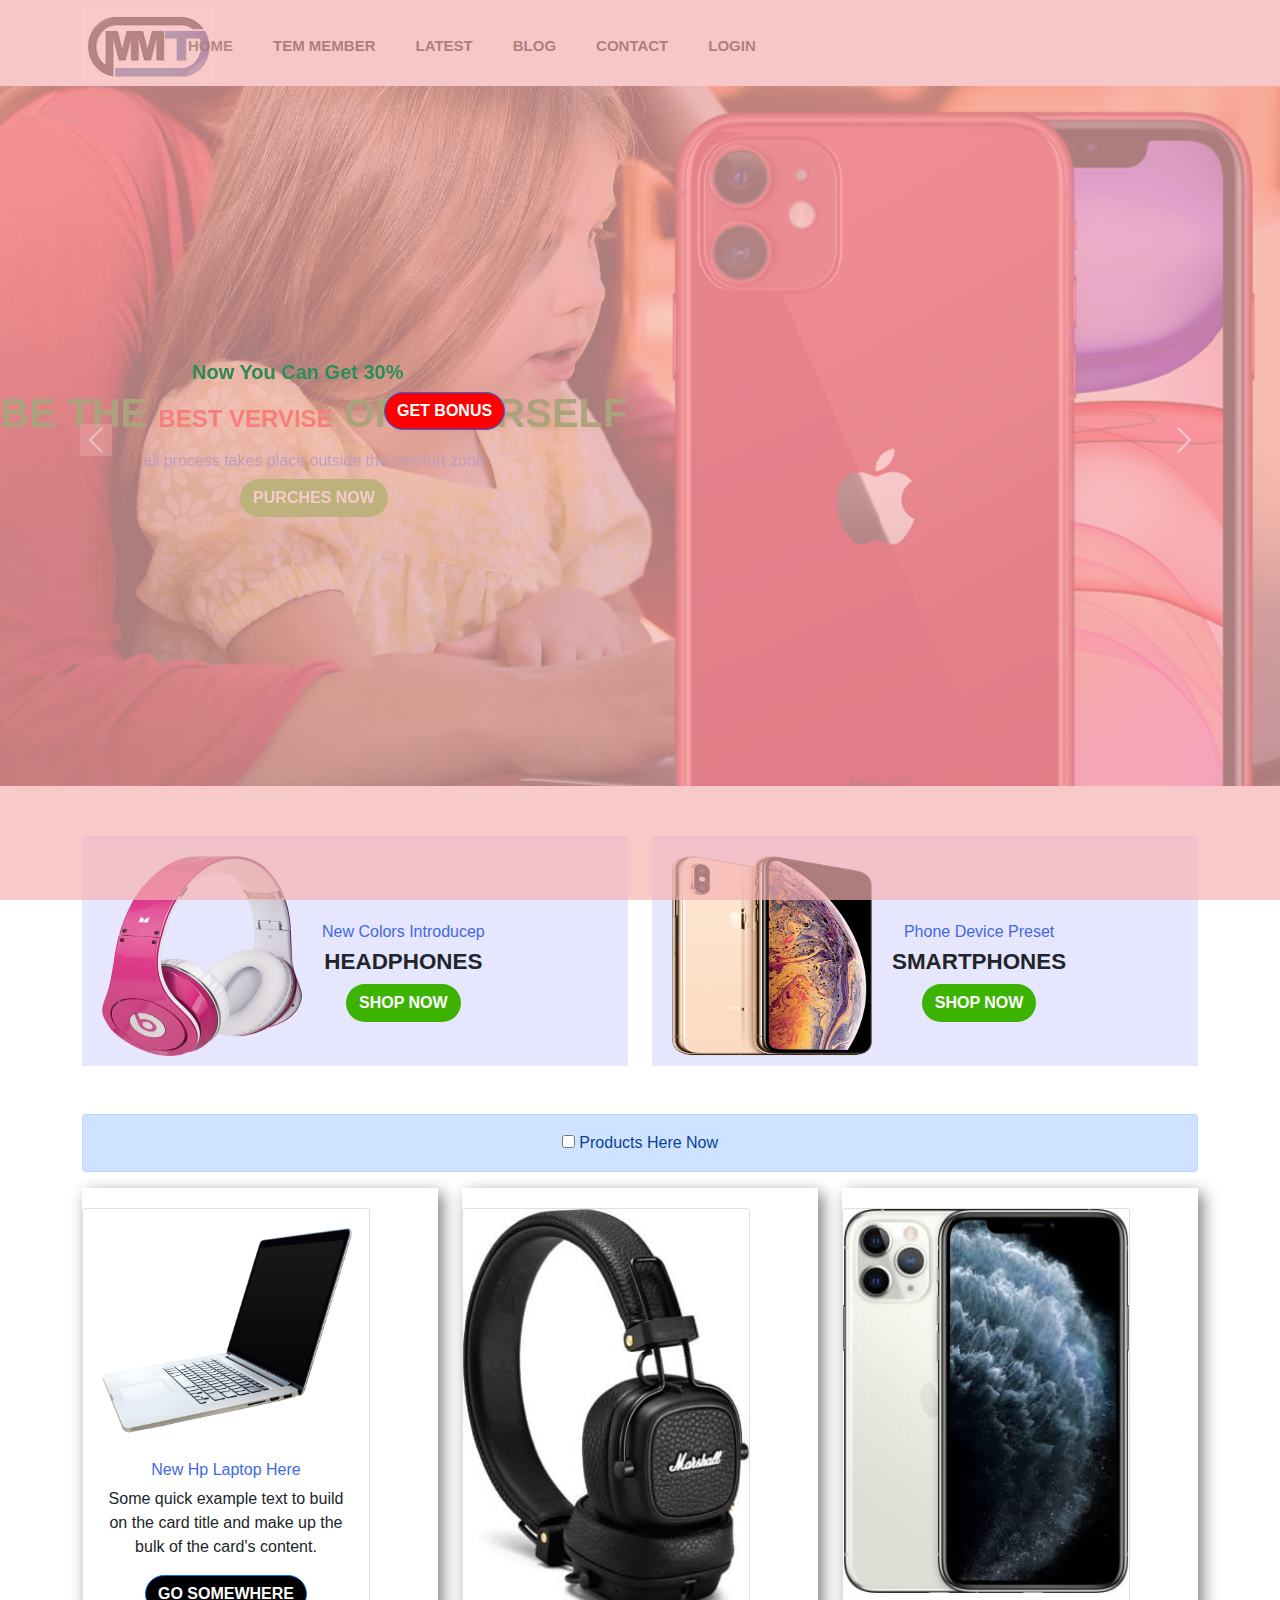
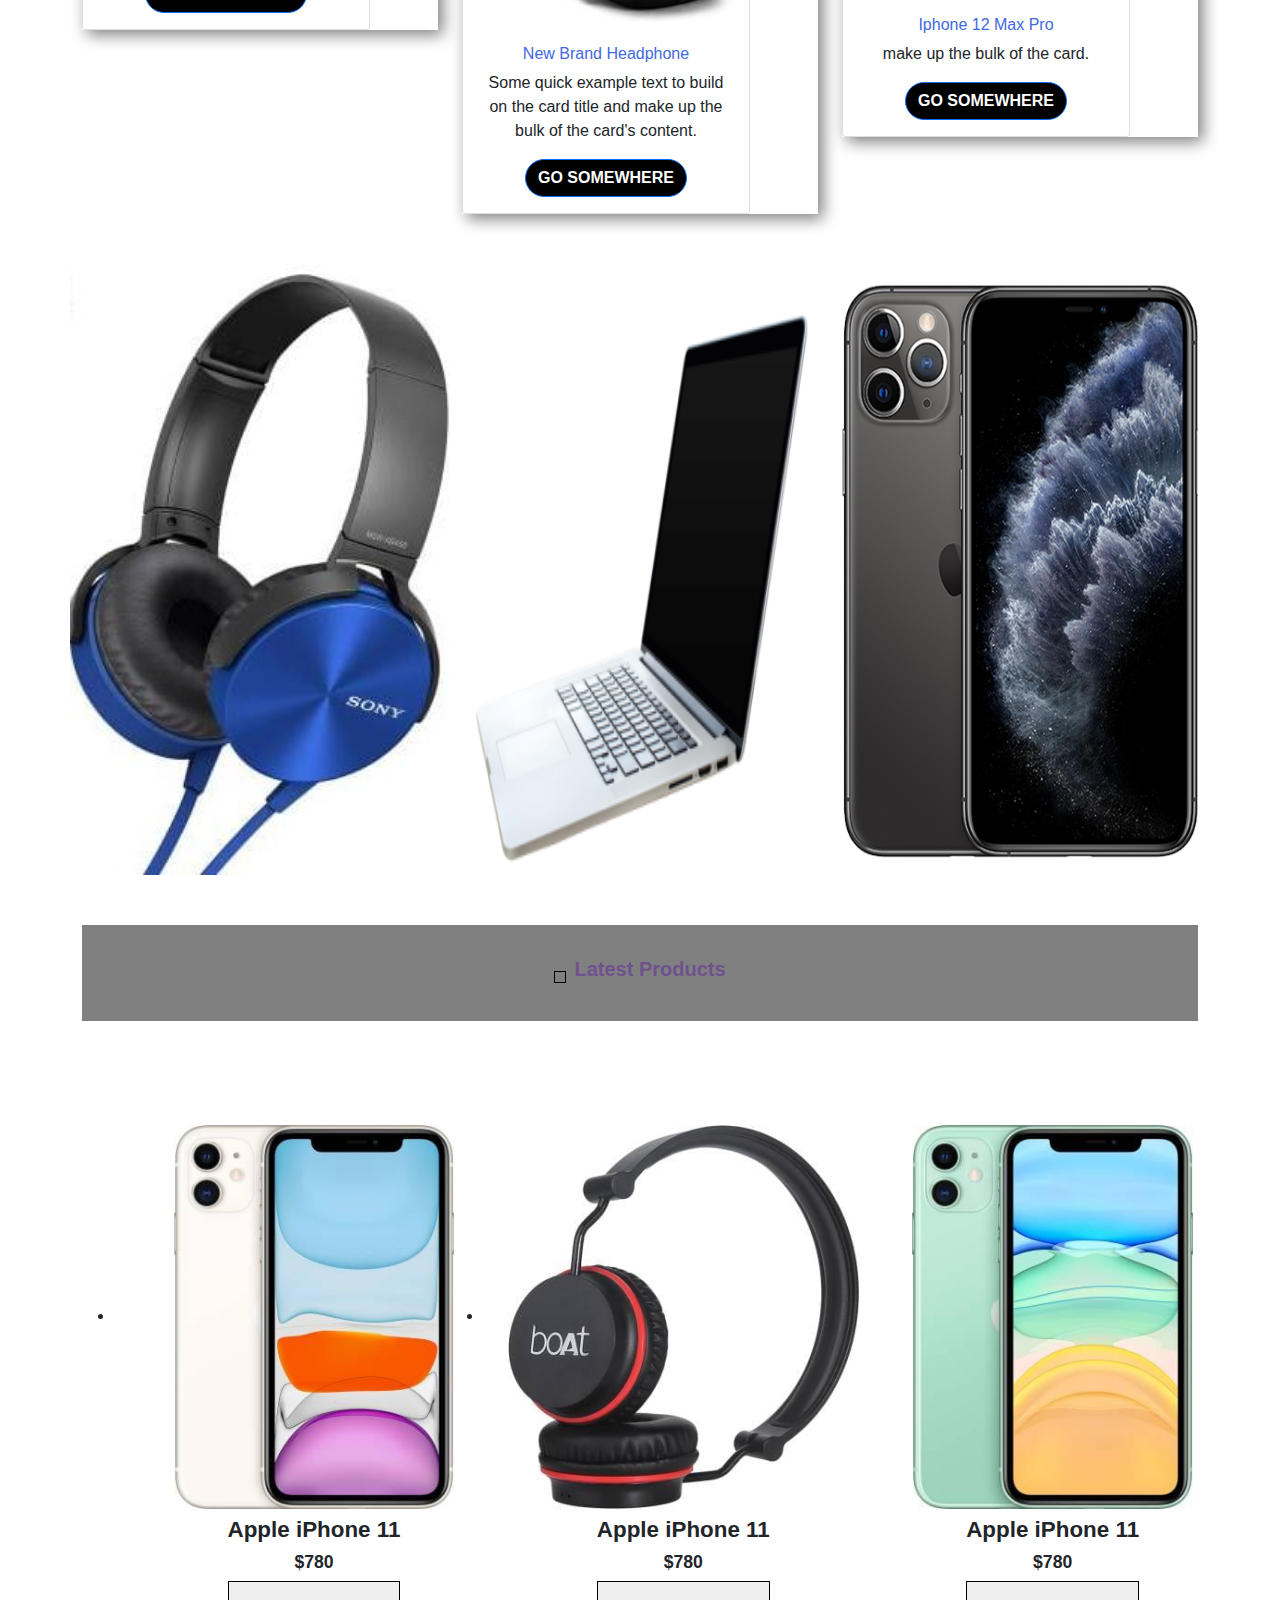
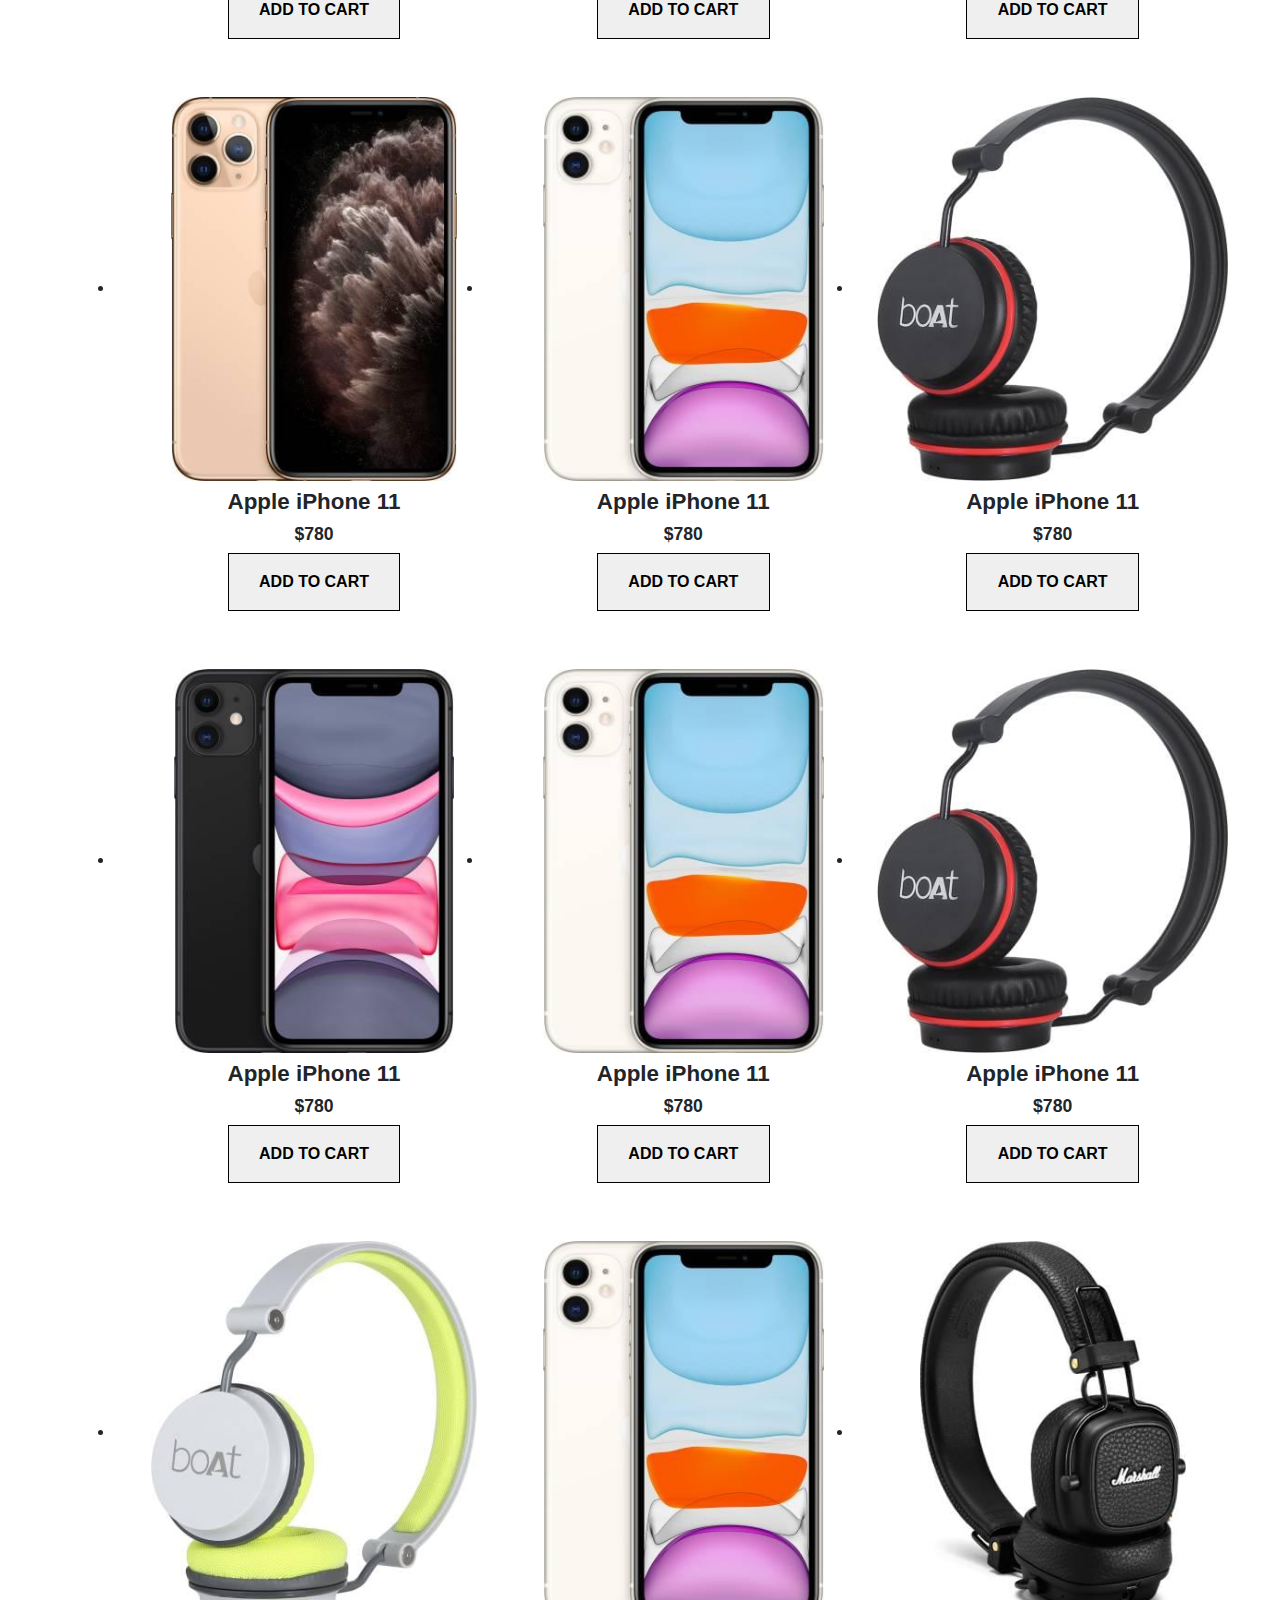
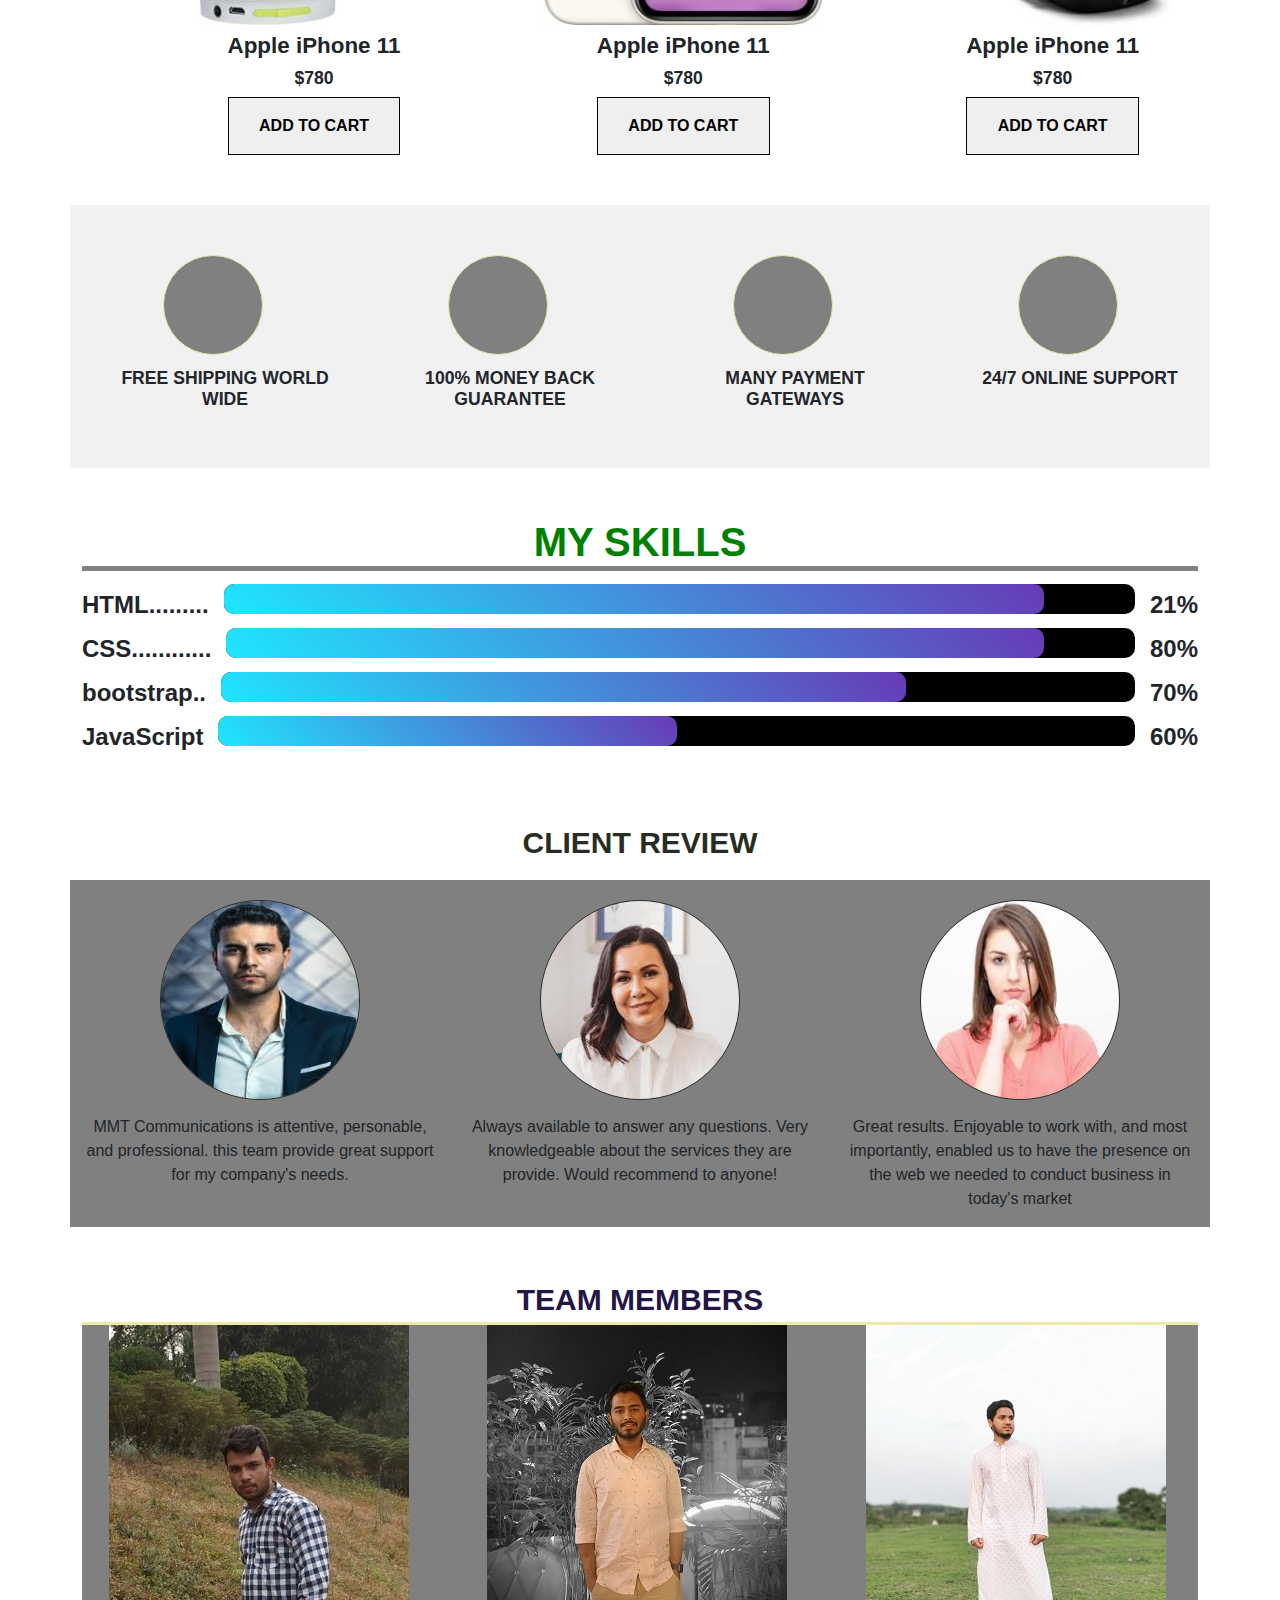
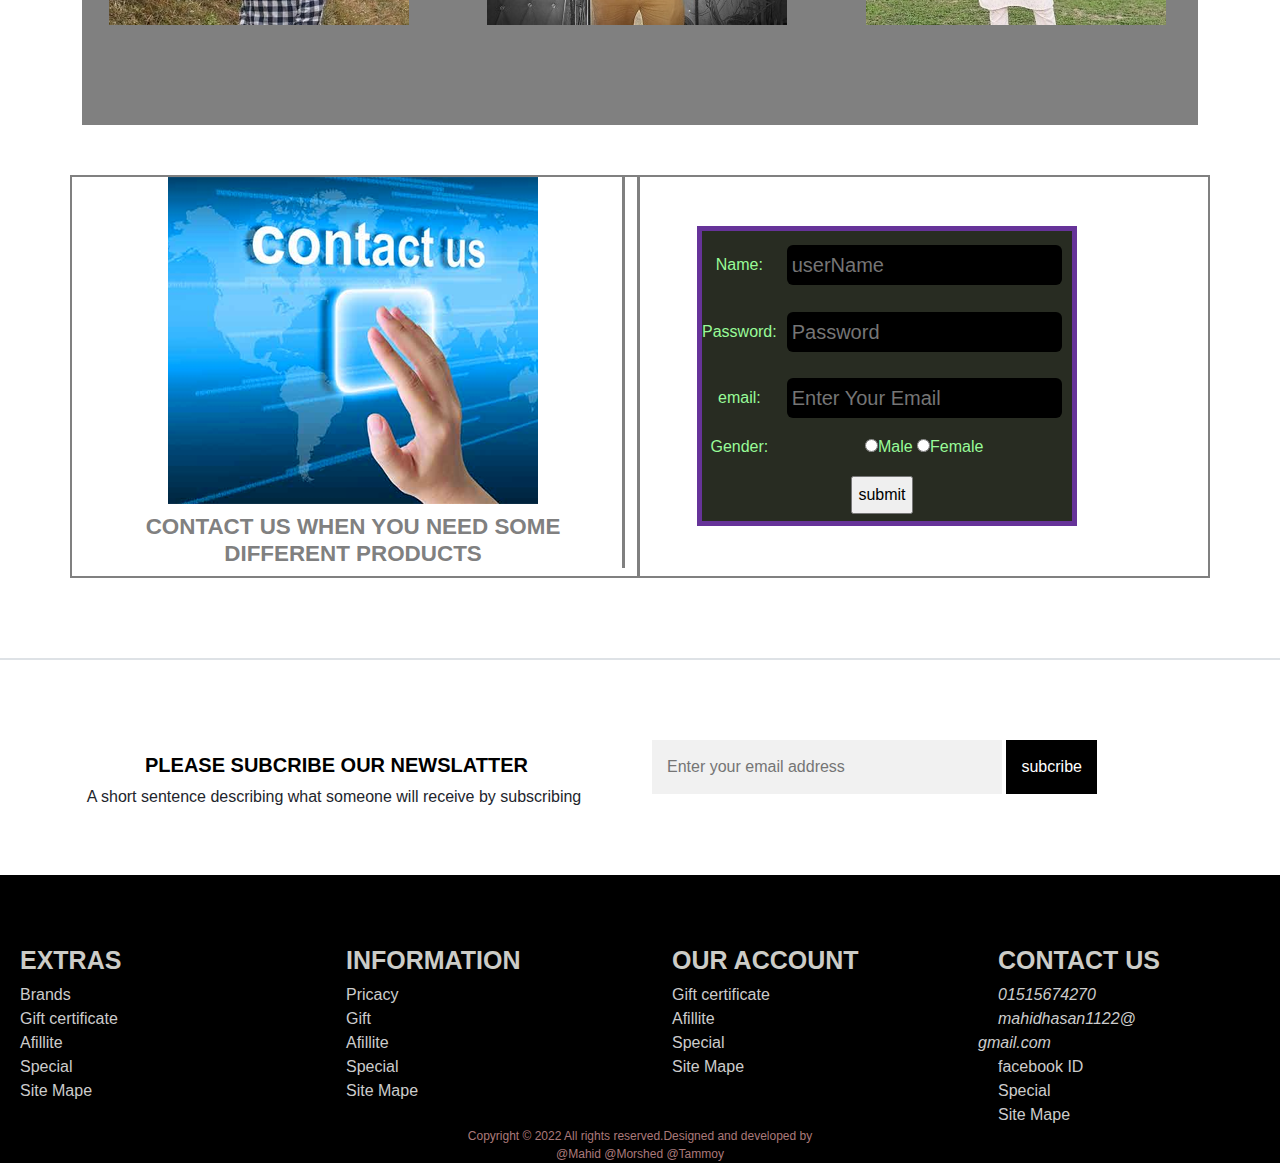
==== commit 43fefeba: "final revise" ====
--- a/index.html
+++ b/index.html
@@ -659,28 +659,28 @@
       <div class="plane">
         <i class="fa fa-plane" aria-hidden="true"></i>
       </div>
-      <h4 class="sub">This is My Dream Plane</h4>
+      <h4 class="sub">FREE SHIPPING WORLD WIDE</h4>
      </div>
      <div class="col-md-3 ">
       <div class="plane">
         <i class="fa fa-id-card" aria-hidden="true"></i>
 
       </div>
-      <h4 class="sub">This is My Dream Plane</h4>
+      <h4 class="sub">100% MONEY BACK GUARANTEE</h4>
      </div>
      <div class="col-md-3 ">
       <div class="plane">
         <i class="fa fa-bars" aria-hidden="true"></i>
 
       </div>
-      <h4 class="sub">This is My Dream Plane</h4>
+      <h4 class="sub">MANY PAYMENT GATEWAYS</h4>
      </div>
      <div class="col-md-3 ">
       <div class="plane">
         <i class="fa fa-headphones" aria-hidden="true"></i>
 
       </div>
-      <h4 class="sub">This is My Dream Plane</h4>
+      <h4 class="sub">24/7 ONLINE SUPPORT</h4>
      </div>
     </div>
    </div>
@@ -690,7 +690,7 @@
         <div class="myskill">
           <h1>My Skills</h1>
           <div class="d-flex">
-             <span>HTML..........</span>
+             <span>HTML.........</span>
                <div class="OuterBox">
                <div class="InnerBox"></div>
            
@@ -699,7 +699,7 @@
           </div>
 
           <div class="d-flex">
-            <span>CSS.............</span>
+            <span>CSS............</span>
               <div class="OuterBox2">
               <div class="InnerBox2"></div>
              </div>
@@ -733,19 +733,19 @@
        <div class="col-md-4 clint">
          <div class="customer">
            <img src="images/client/client.jpg" alt="">
-           <p>this cient just awesome i am always with him her best service </p>
+           <p>MMT Communications is attentive, personable, and professional. this team provide great support for my company's needs. </p>
          </div>
        </div>
        <div class="col-md-4 clint">
         <div class="customer">
           <img src="images/client/client3.jpg" alt="">
-          <p>twell done mr keet it up </p>
+          <p>Always available to answer any questions. Very knowledgeable about the services they are provide. Would recommend to anyone! </p>
         </div>
       </div>
       <div class="col-md-4 clint">
         <div class="customer">
           <img src="images/client/client2.jpg" alt="">
-          <p>your work just awesome </p>
+          <p>Great results. Enjoyable to work with, and most importantly, enabled us to have the presence on the web we needed to conduct business in today's market </p>
         </div>
       </div>
      </div>
@@ -754,7 +754,7 @@
 
     <div class="container" id="Tem Member">
       <div class="member">
-        tem members
+        Team Members
         </div>
           <div class="tem tmr">
             <div class="row">
@@ -900,8 +900,8 @@
           <a href="#">Special</a><br>
           <a href="#">Site Mape</a>
       </div>
-      <div class="footer">Copyright © 2021 All rights reserved.Designed and developed by <br>
-        @mahid @morshed @tammoy
+      <div class="footer">Copyright © 2022 All rights reserved.Designed and developed by <br>
+        @Mahid @Morshed @Tammoy
       </div>
     </div>
 
--- a/style.css
+++ b/style.css
@@ -42,7 +42,7 @@
     
 }
 .navbar{
-    font-size: 12px;
+    font-size: 15px;
    
     
 }
@@ -56,6 +56,7 @@
 .navbar-light .navbar-nav .nav-link:hover,
 .navbar-light .navbar-nav .nav-link:active{
     color: coral;
+    border-bottom: 2px solid red;
 }
 
 #navbarSupportedContent > ul{
@@ -409,9 +410,11 @@
 
 }
 .sub{
-    color: #282C22;
-    margin-top: 15px;
+    color: #22252c;
+    margin-top: 13px;
     margin-left: 25px;
+    text-align: center;
+    
 }
 .subsection{
     background-color: #F1F1F1;
@@ -766,10 +769,7 @@
     transition: 0.3s ease-in-out;
 }
 
-.footer{
-    text-align: center;
-    color: rgba(245, 178, 178, 0.7);
-}
+
 .login{
     width: 300px;
     height: 200px;
@@ -795,4 +795,11 @@
     color: white;
     font-size: 14px;
     cursor: pointer;
+}
+
+
+.footer{
+    text-align: center;
+    color: rgba(245, 178, 178, 0.7);
+    font-size: 12PX;
 }